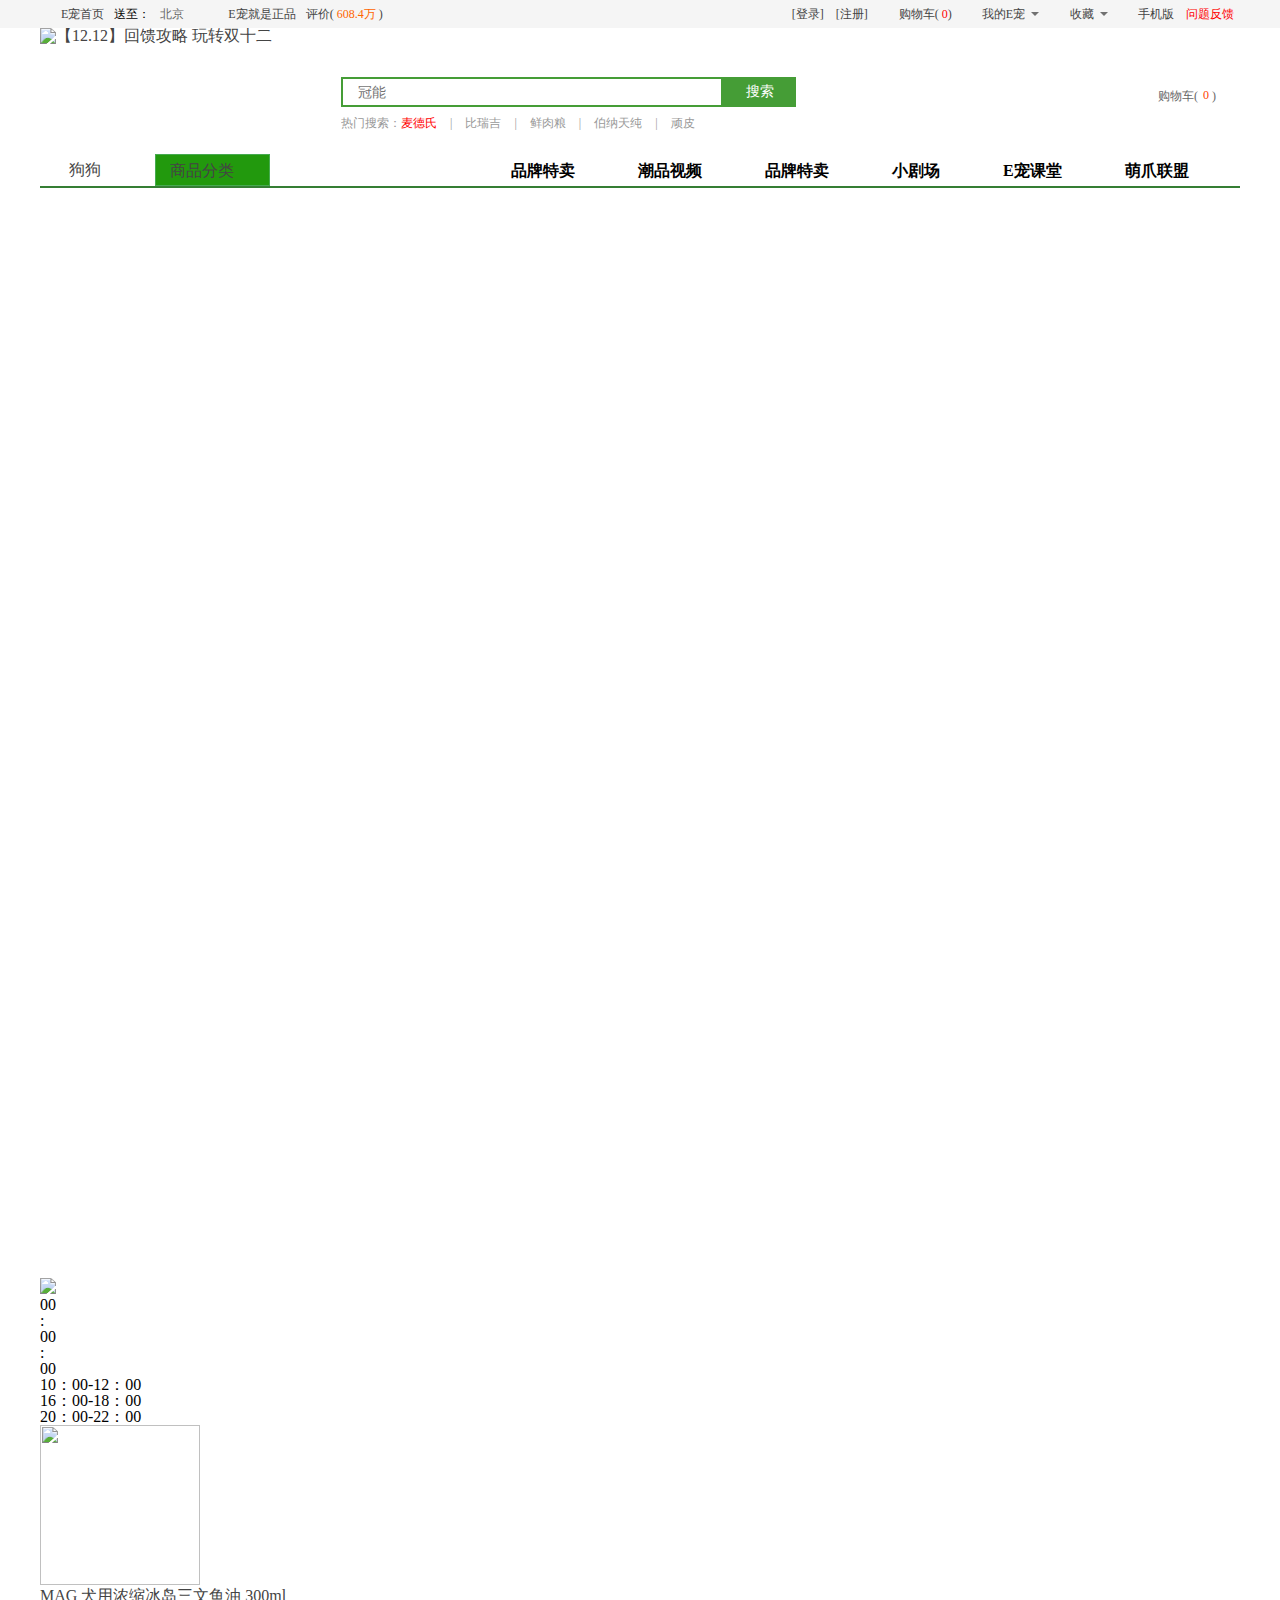
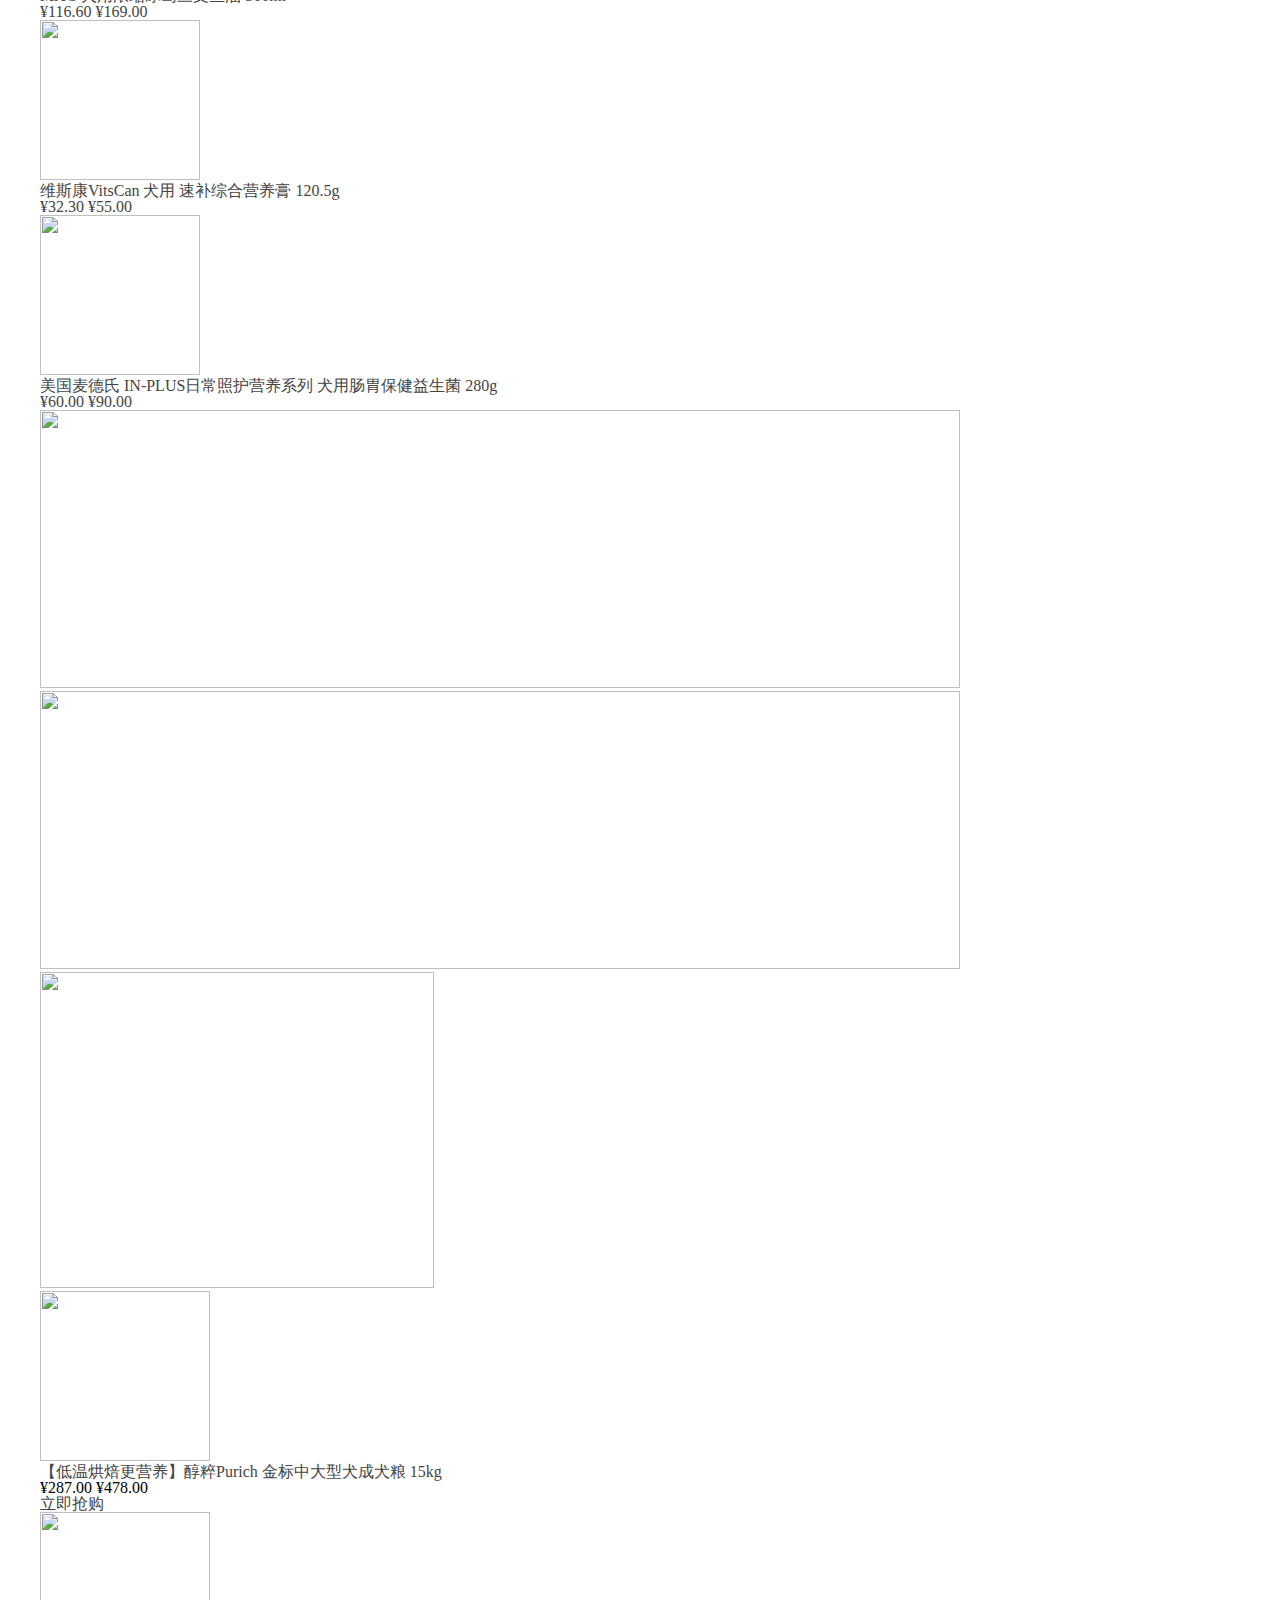
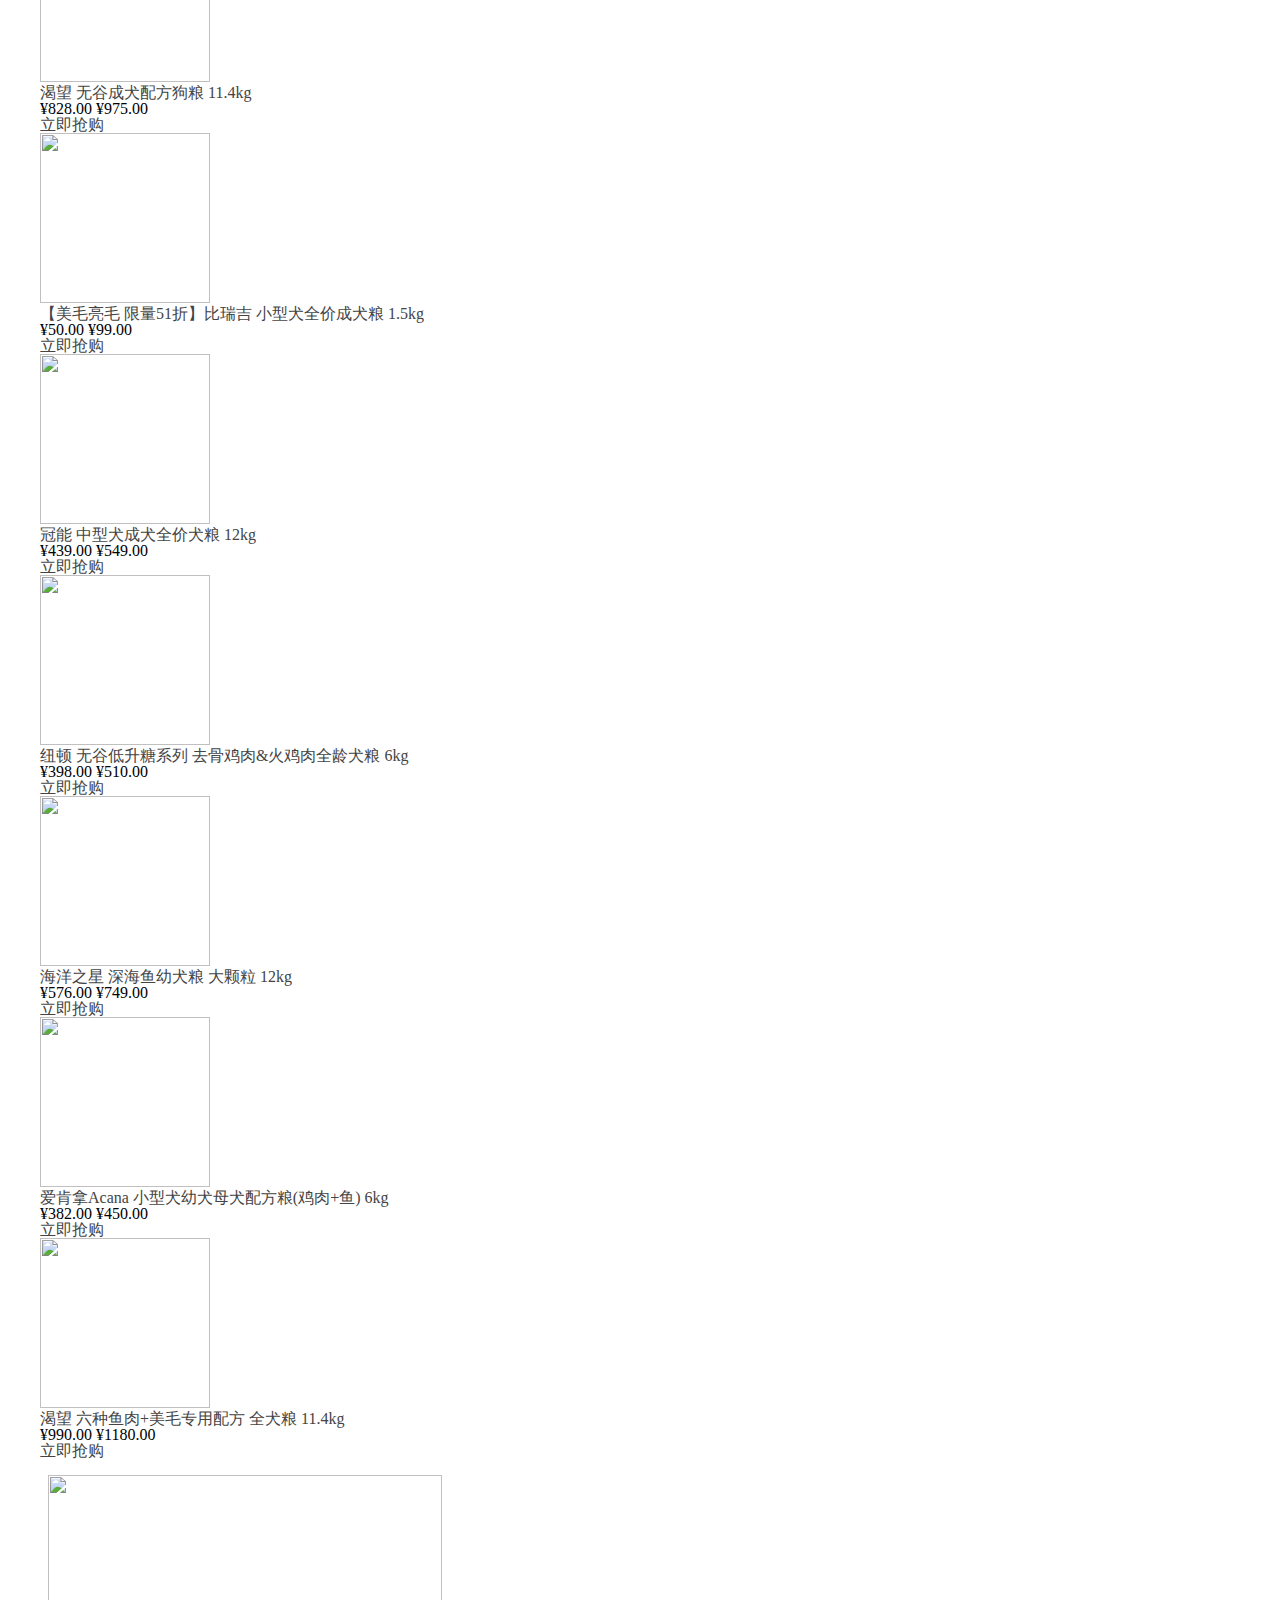
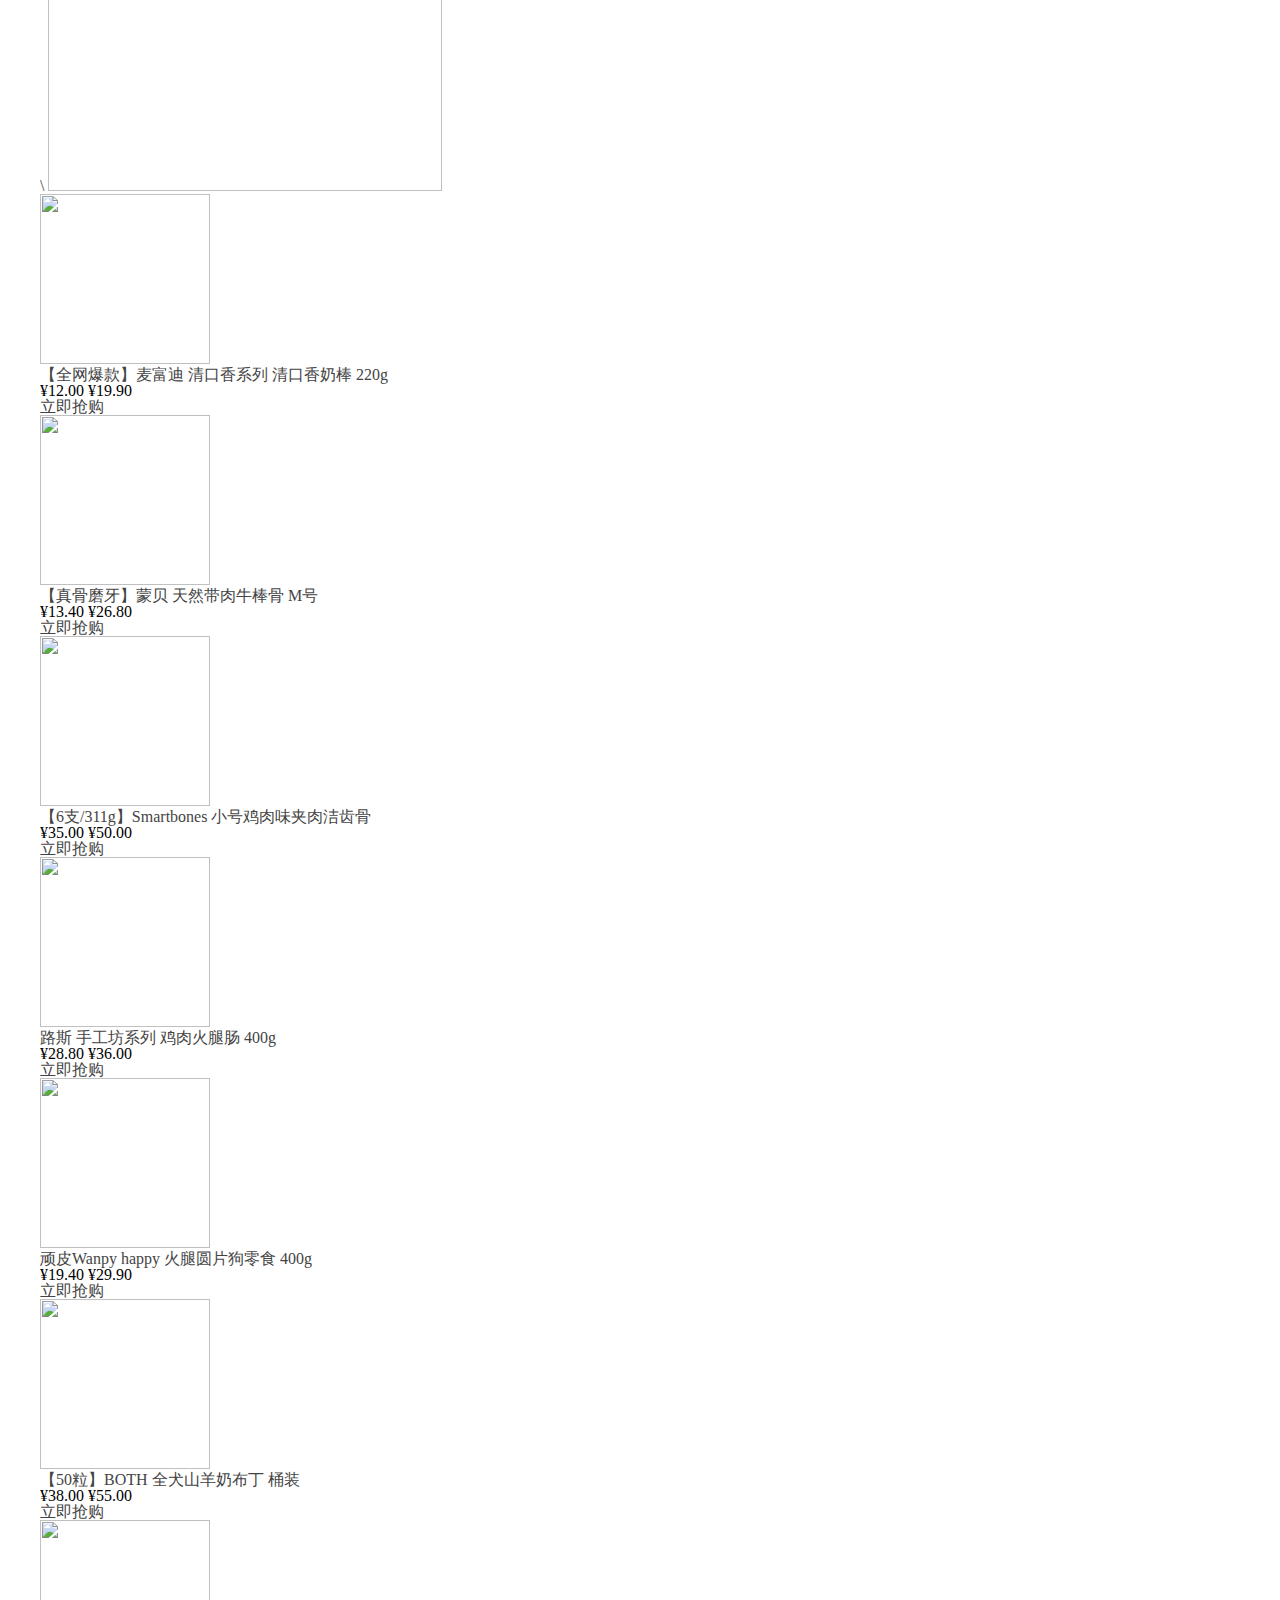
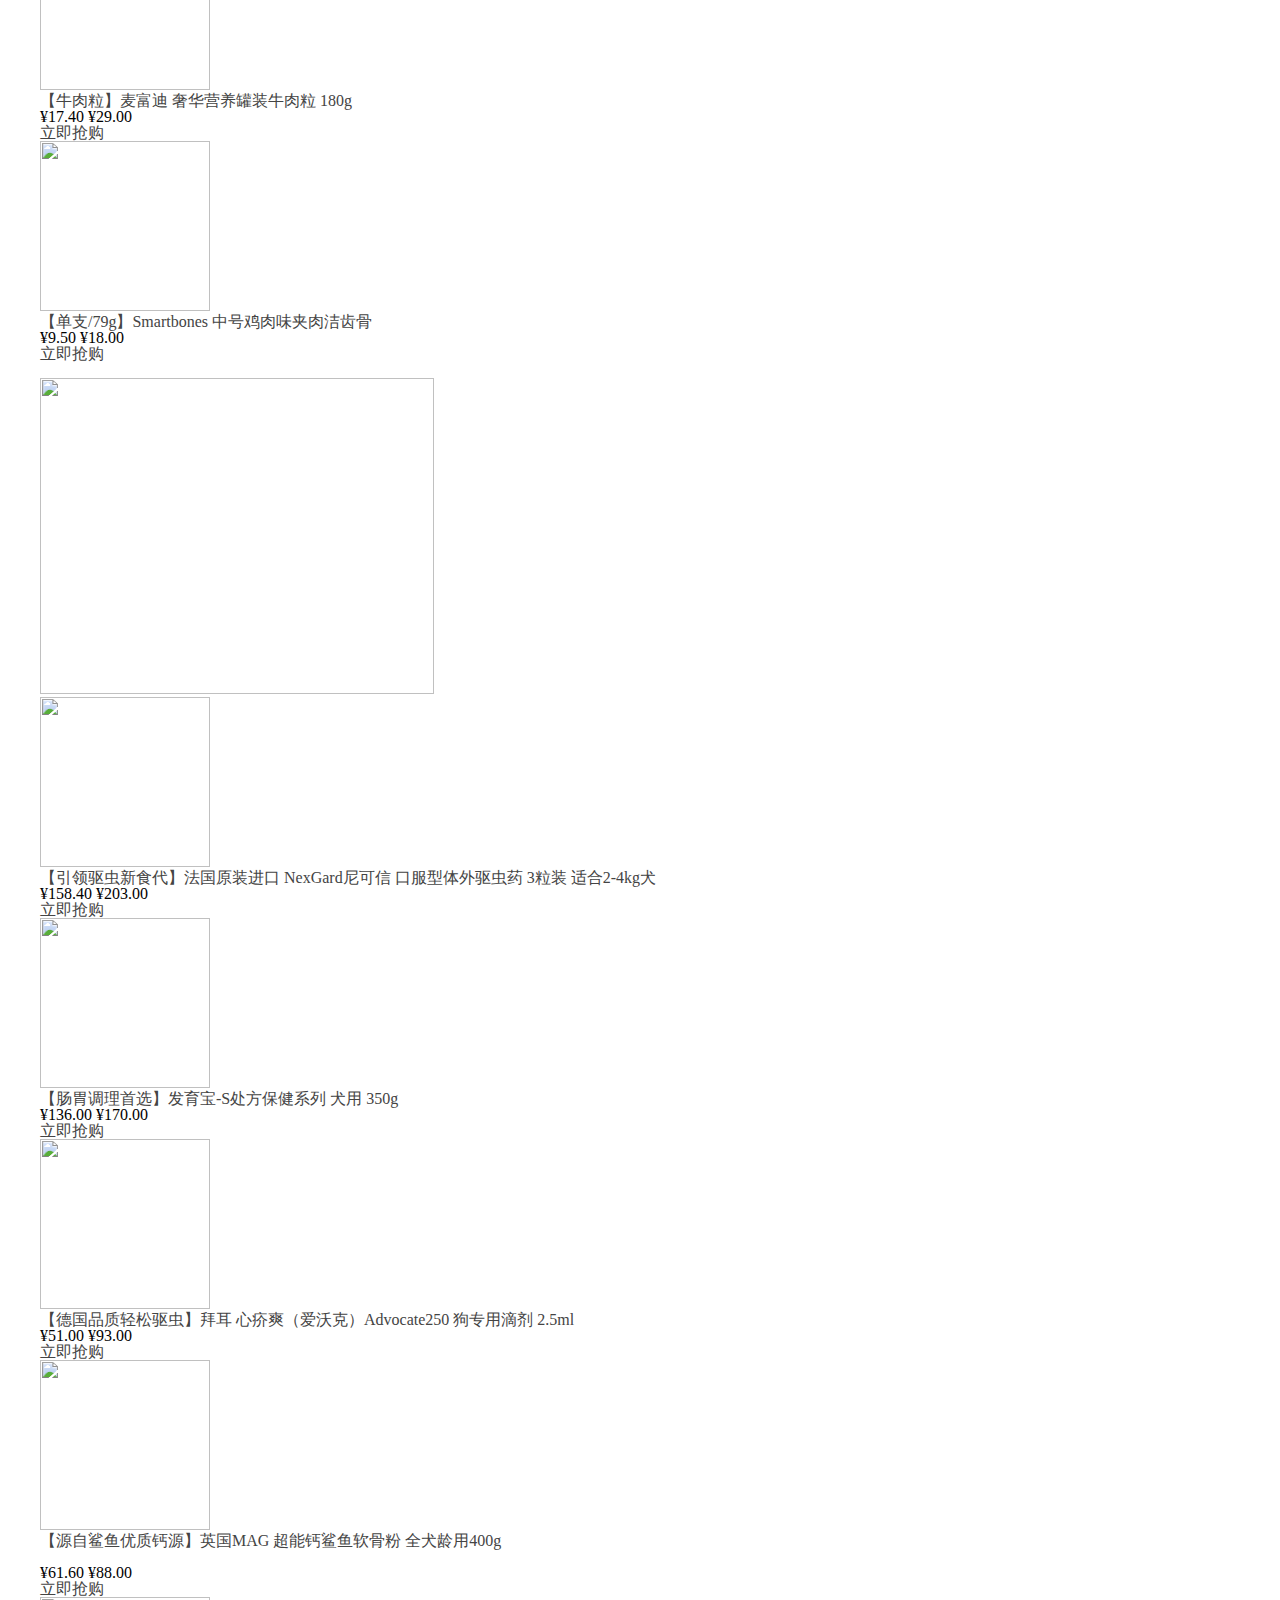
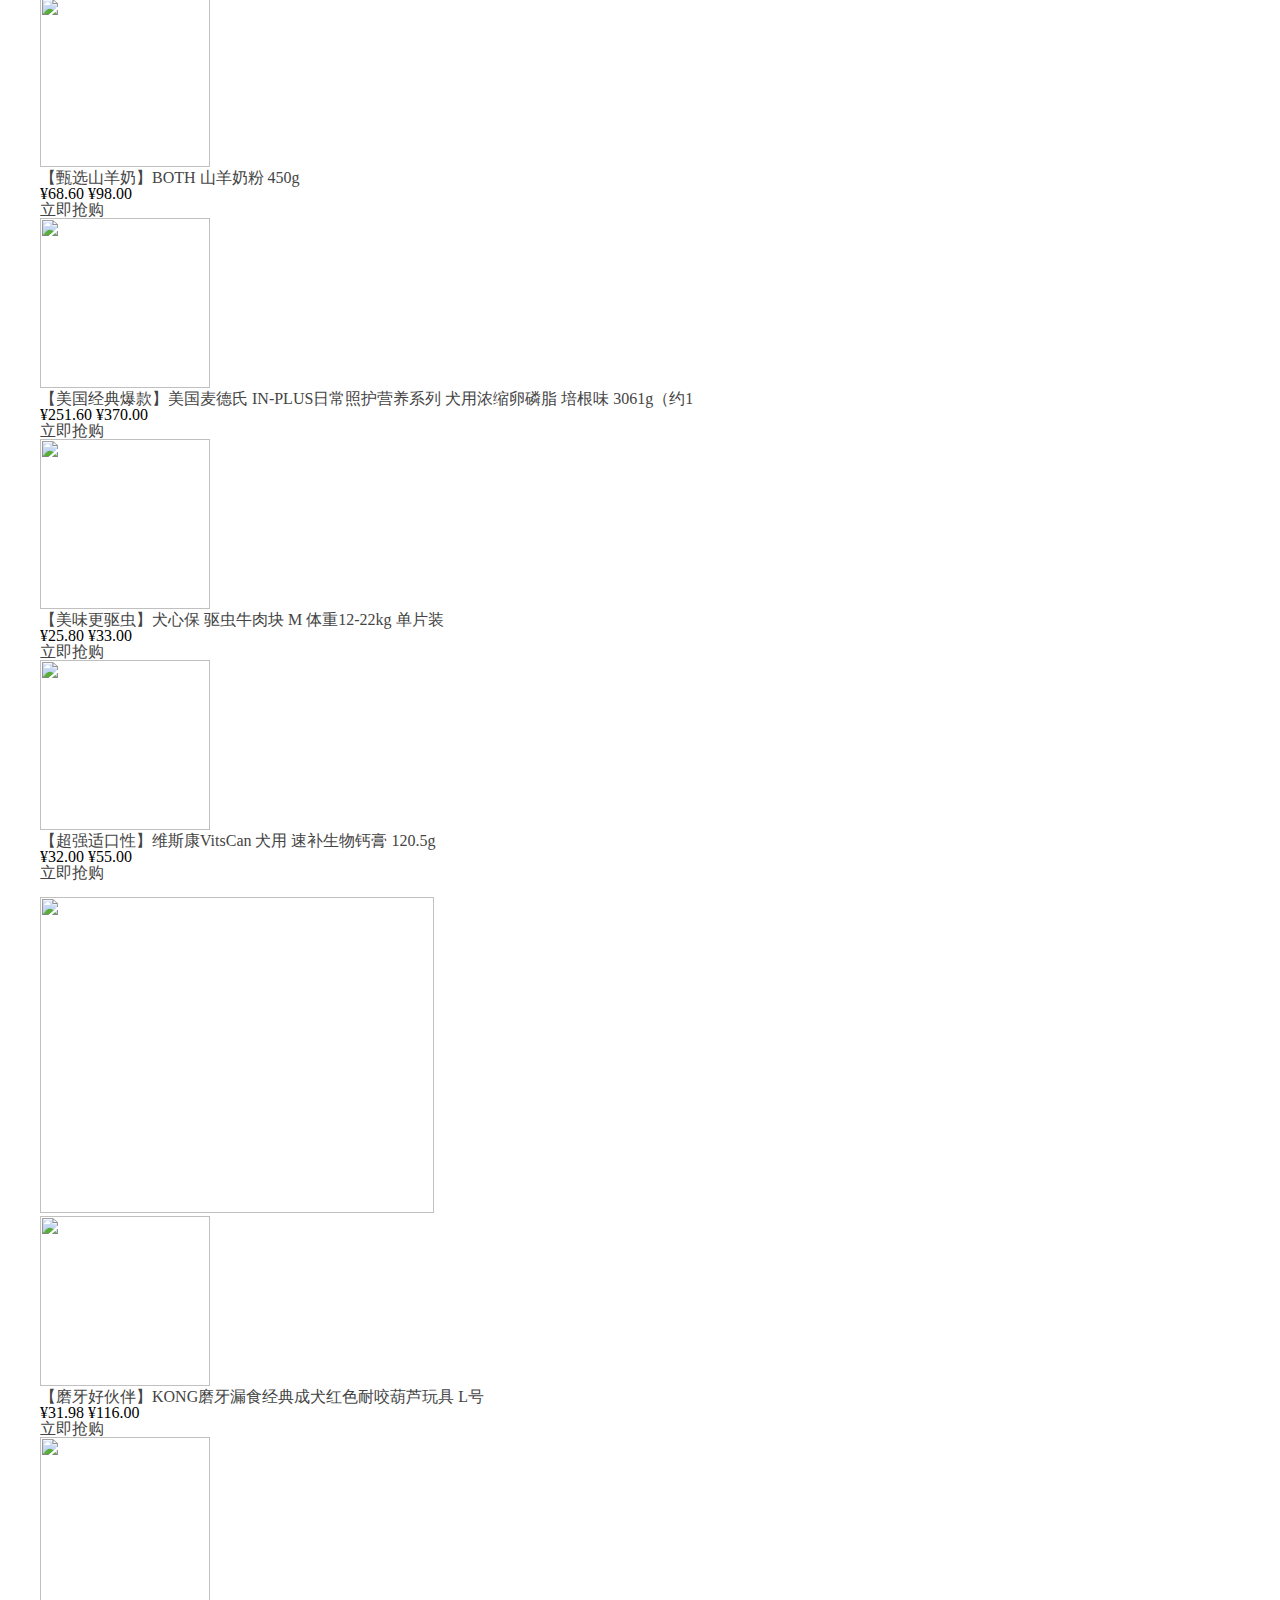
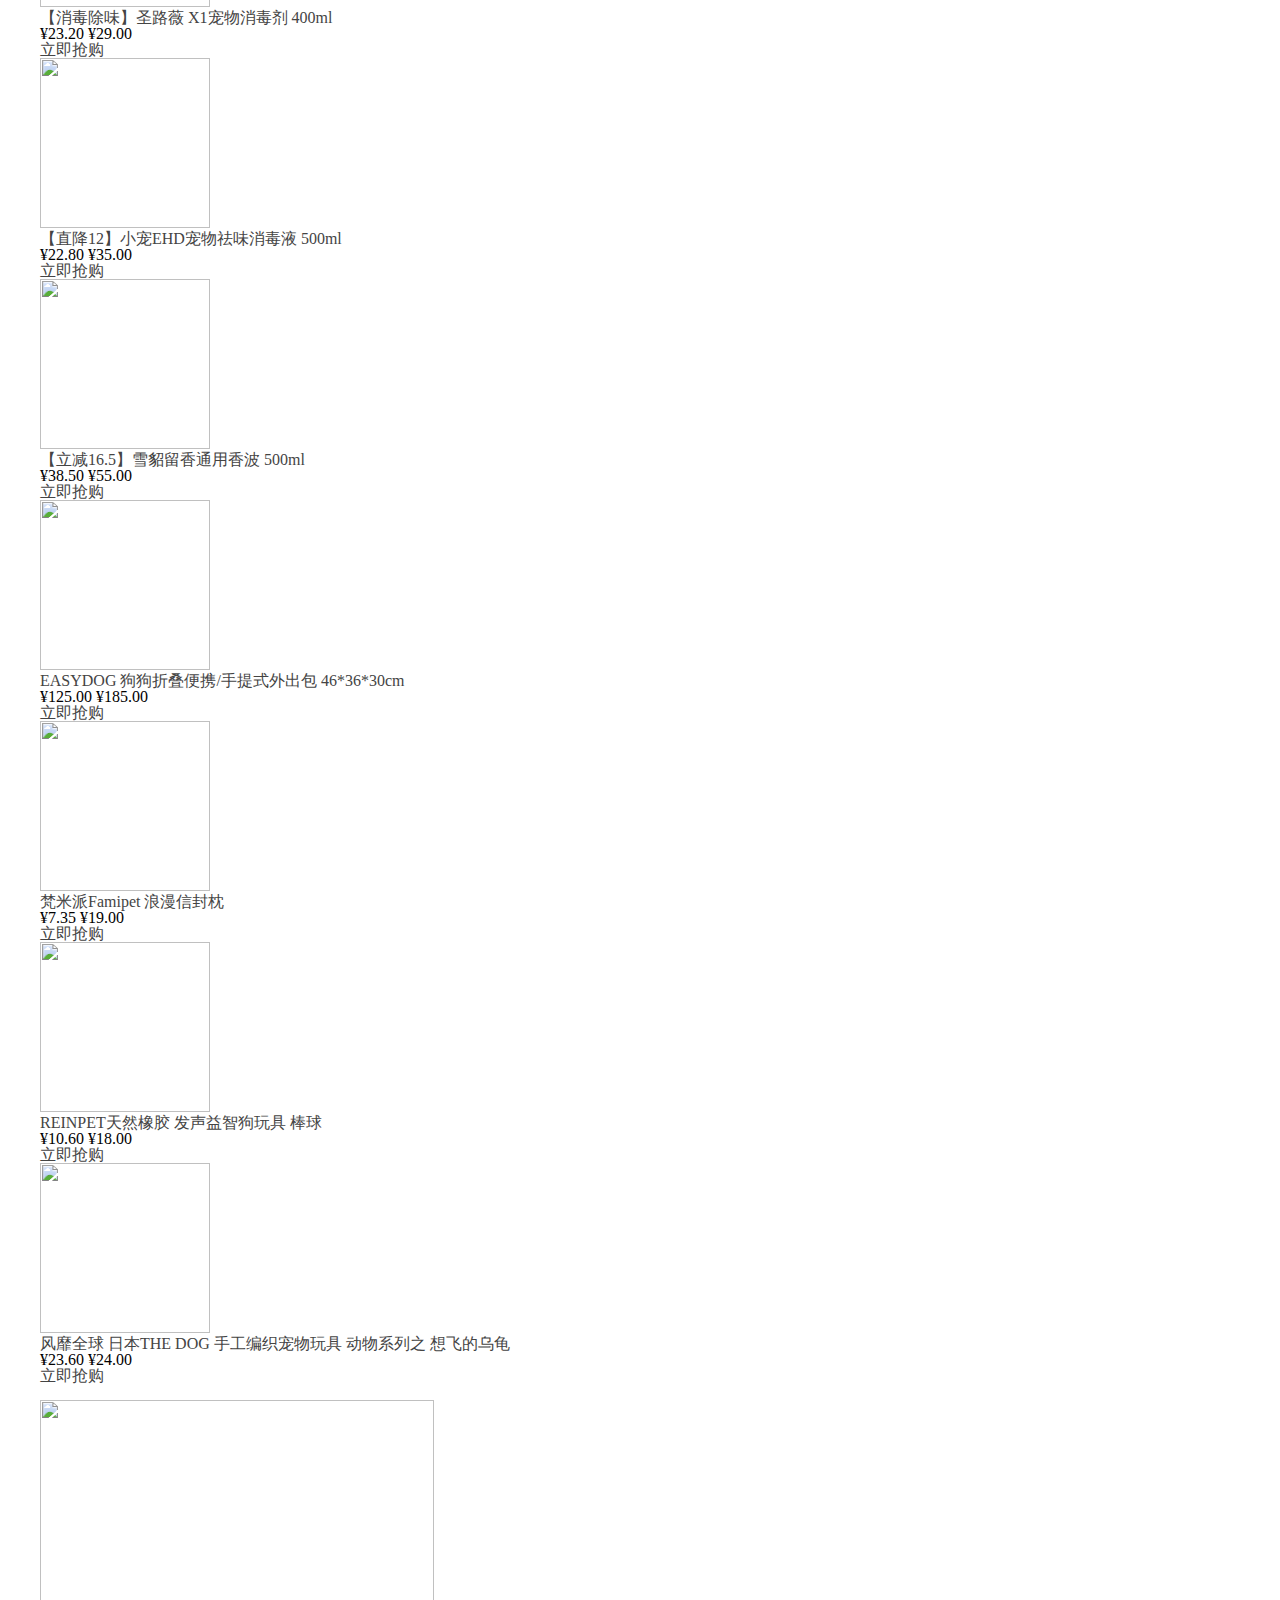
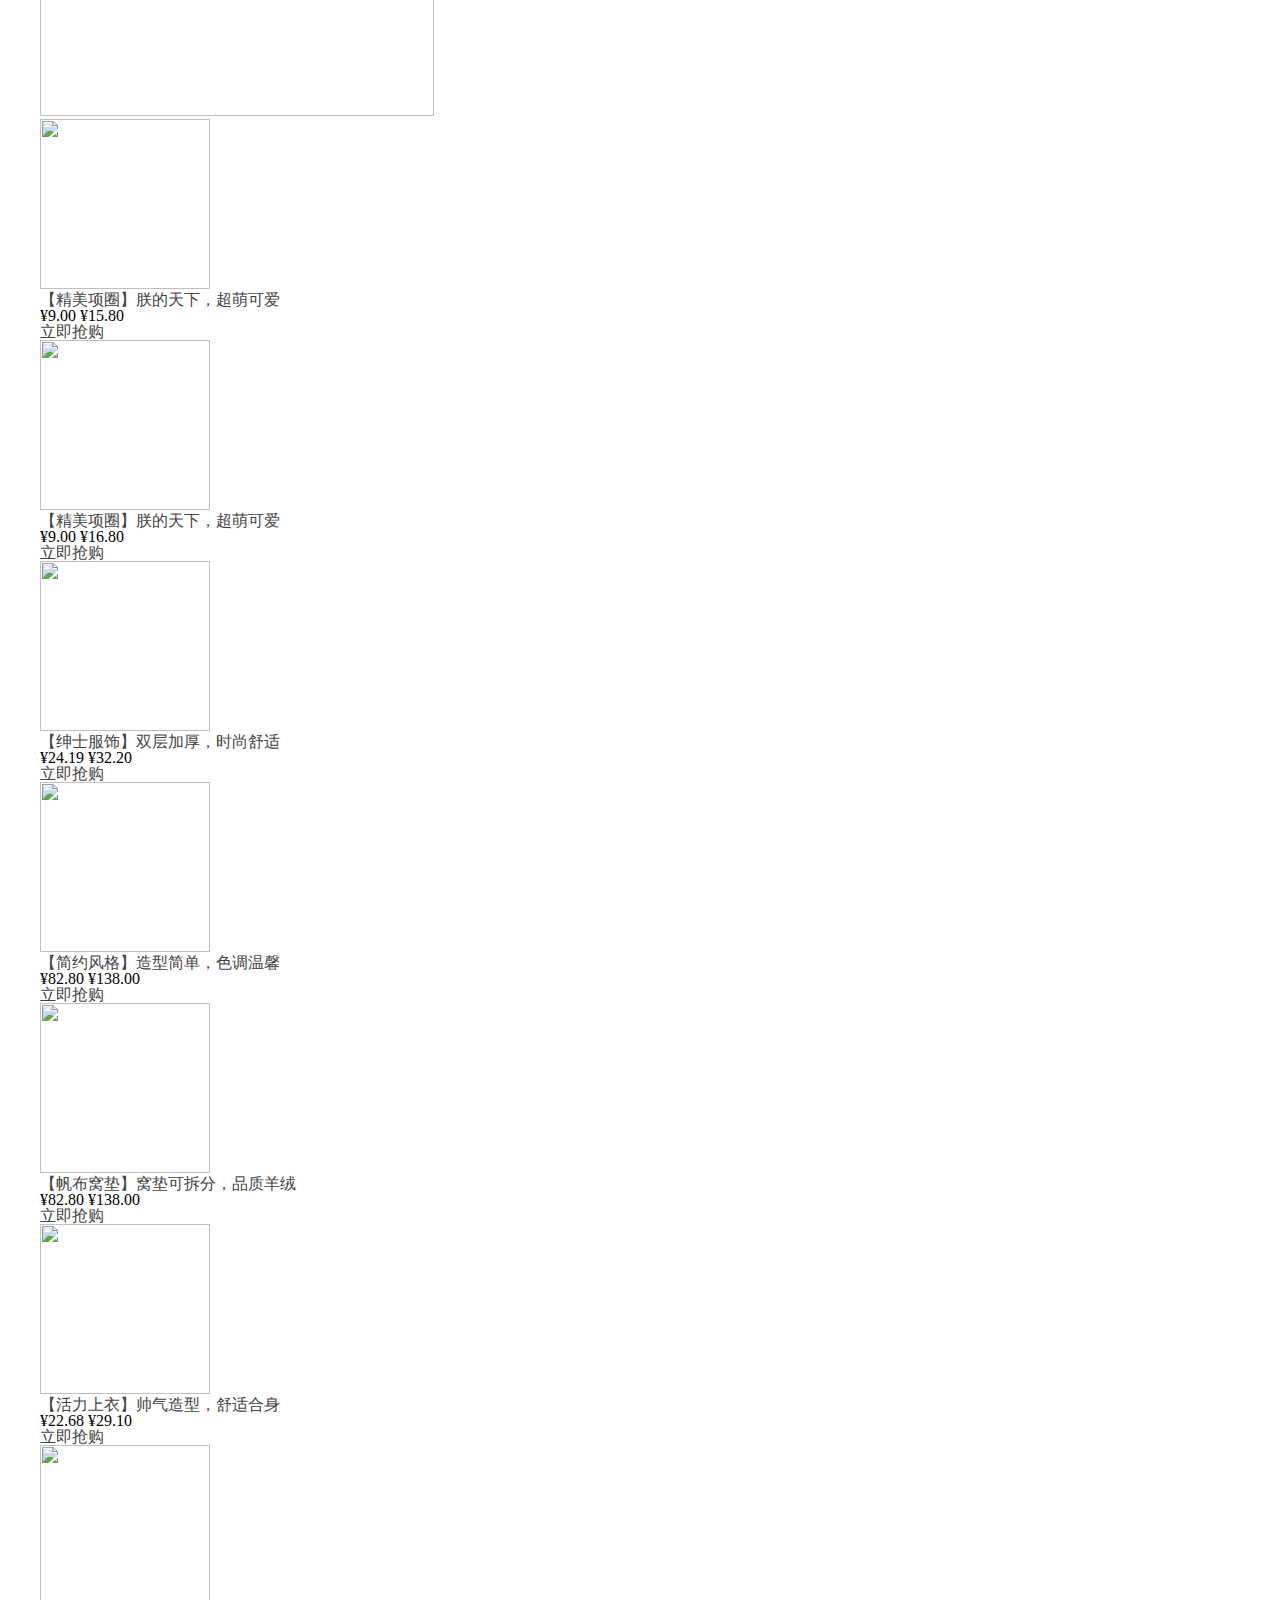
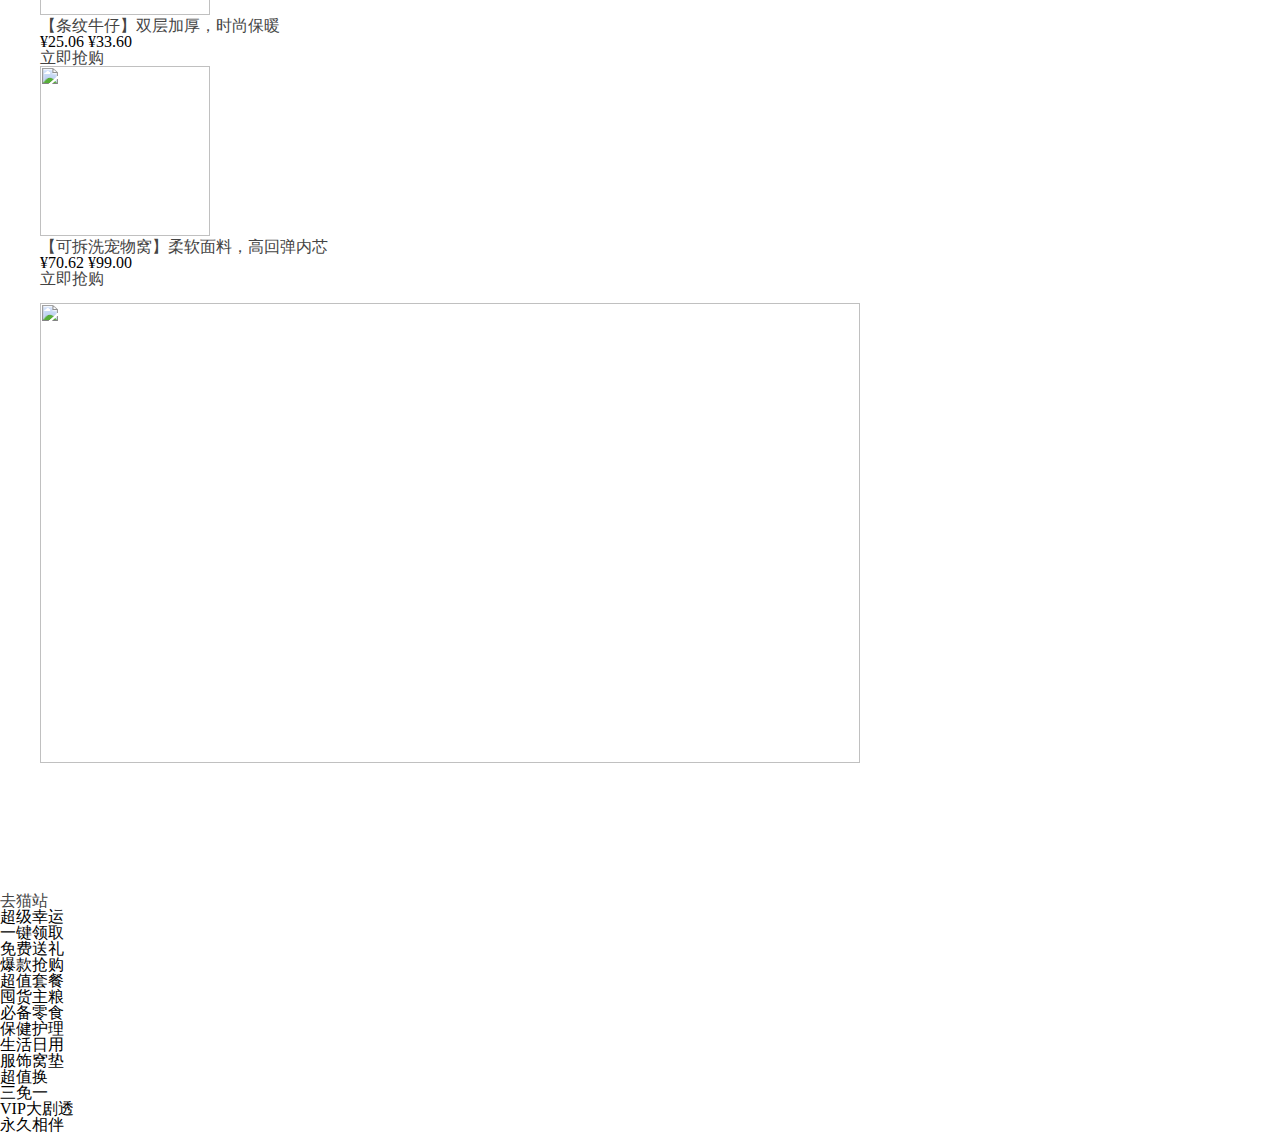
==== activeity.html @ 1c446774 "活动页为完成" ====
<!DOCTYPE html>
<html lang="en">
<head>
    <meta charset="UTF-8">
    <meta name="viewport" content="width=device-width, initial-scale=1.0">
    <meta http-equiv="X-UA-Compatible" content="ie=edge">
    <title>活动页</title>
    <link rel="stylesheet" href="stylesheets/activeity.css">
    <link rel="stylesheet" href="stylesheets/reset.css">
</head>
<body>
        <header>
                <div class="h_box">
                    <div class="h_box_left clearfix">
                        <p><a class="h_icon1" href="#">E宠首页</a></p>
                        <p class="plase_send">送至：</p>
                        <div class="place">
                            <div class="place_show">
                            <div class="myplace">北京</div>
                            <b class="h_icon2"></b>
                          <div class="placebox"> 
                              <div class="placebox_list">
                                <ul class="place_title">
                                <li class="p_title1 active">北京</li>
                                <li class="p_title2">东城区</li>
                                </ul>
                                <div class="palce_content">
                                <ul class="palce_contentbox">
                                 <li class="placesites">
                                        <span>华北：</span>
                                        <a class="placesite1" href="javascript:;">北京</a>
                                        <a class="placesite" href="javascript:;">天津</a>
                                        <a class="placesite" href="javascript:;">河北</a>
                                        <a class="placesite" href="javascript:;">山西</a>
                                        <a class="placesite" href="javascript:;">内蒙古</a>
                                    </li>
                                     <li class="placesites">
                                            <span>华东：</span>
                                            <a class="placesite" href="javascript:;">上海</a>
                                            <a class="placesite" href="javascript:;">江苏</a>
                                            <a class="placesite" href="javascript:;">浙江</a>
                                            <a class="placesite" href="javascript:;">安徽</a>
                                            <a class="placesite" href="javascript:;">福建</a>
                                            <a class="placesite" href="javascript:;">山东</a>
                                        </li>
                                    <li class="placesites">
                                            <span>华南：</span>
                                            <a class="placesite" href="javascript:;">广东</a>
                                            <a class="placesite" href="javascript:;">广西</a>
                                            <a class="placesite" href="javascript:;">海南</a>
                                        </li>
                                    <li class="placesites">
                                            <span>华中：</span>
                                            <a class="placesite" href="javascript:;">江西</a>
                                            <a class="placesite" href="javascript:;">河南</a>
                                            <a class="placesite" href="javascript:;">湖北</a>
                                            <a class="placesite" href="javascript:;">湖南</a>
                                        </li>
                                    <li class="placesites">
                                            <span>西南：</span>
                                            <a class="placesite" href="javascript:;">重庆</a>
                                            <a class="placesite" href="javascript:;">四川</a>
                                            <a class="placesite" href="javascript:;">贵州</a>
                                            <a class="placesite" href="javascript:;">云南</a>
                                            <a class="placesite" href="javascript:;">西藏</a>
                                    </li>
                                    <li class="placesites">
                                            <span>西北：</span>
                                            <a class="placesite" href="javascript:;">陕西</a>
                                            <a class="placesite" href="javascript:;">甘肃</a>
                                            <a class="placesite" href="javascript:;">青海</a>
                                            <a class="placesite" href="javascript:;">宁夏</a>
                                            <a class="placesite" href="javascript:;">新疆</a>
                                    </li>
                                    <li class="placesites">
                                        <span>东北：</span>
                                        <a class="placesite" href="javascript:;">辽宁</a>
                                        <a class="placesite" href="javascript:;">吉林</a>
                                        <a class="placesite" href="javascript:;">黑龙江</a>  
                                    </li>
                                    <li class="placesites">
                                            <span>其他：</span>
                                            <a class="placesite" href="javascript:;">香港</a>
                                            <a class="placesite" href="javascript:;">澳门</a>
                                            <a class="placesite" href="javascript:;">台湾</a>
                                            <a class="placesite" href="javascript:;">钓鱼岛</a>
                                            <a class="placesite" href="javascript:;">南沙群岛</a>
                                    </li>
                                    </ul>
                                    <div class="palce_contentbox hide">
                                        <a class="placesite" href="javascript:;">东城区</a>
                                        <a class="placesite" href="javascript:;">西城区</a>
                                        <a class="placesite" href="javascript:;">崇文区</a>
                                        <a class="placesite" href="javascript:;">宣武区</a>
                                        <a class="placesite" href="javascript:;">朝阳区</a>
                                        <a class="placesite" href="javascript:;">丰台区</a>
                                        <a class="placesite" href="javascript:;">石景山区</a>
                                        <a class="placesite" href="javascript:;">海淀区</a>
                                        <a class="placesite" href="javascript:;">门头沟区</a>
                                        <a class="placesite" href="javascript:;">房山区</a>
                                        <a class="placesite" href="javascript:;">通州区</a>
                                        <a class="placesite" href="javascript:;">顺义区</a>
                                        <a class="placesite" href="javascript:;">昌平区</a>
                                        <a class="placesite" href="javascript:;">大兴区</a>
                                        <a class="placesite" href="javascript:;">怀柔区</a>
                                        <a class="placesite" href="javascript:;">平谷区</a>
                                        <a class="placesite" href="javascript:;">密云县</a>
                                        <a class="placesite" href="javascript:;">延庆县</a>
                                        <a class="placesite" href="javascript:;">燕郊开发区</a>
                                    </div>
                             </div>
                             </div>
                            </div> 
                            </div> 
                        </div>
                        <p><a href="javascript:;" class="epetbrand">E宠就是正品</a></p>
                        <p><a href="javascript:;" class="evaluate">评价( 
                            <span class="evaluate_num">608.4万</span>
                        )</a></p>
                    </div>
                    <div class="h_box_right clearfix">
                        <ul>
                            <li><a class="login" href="javascript:;">[登录]</a></li>
                            <li><a class="register" href="javascript:;">[注册]</a></li>
                            <li><i class="car_icon"></i><a class="shopingcar" href="javascript:;">购物车(
                                <em class="number">0</em>)
                            </a>
                            </li>
                            <li class="petknow">
                                <i></i>
                                <div class="mypet">
                                    <span><a class="myepet" href="javascript:;">我的E宠</a></span>
                                    <b></b>
                            </div>
                            <div class="mypetbox">
                                <a class="mypet_tit1" href="javascript:;">我的订单</a>
                                <a class="mypet_tit2" href="javascript:;">退换货记录</a>
                                <a class="mypet_tit3" href="javascript:;">我的优惠券</a>
                                <a class="mypet_tit4" href="javascript:;">我的余额</a>
                                <a class="mypet_tit5" href="javascript:;">VIP俱乐部</a>
                            </div>
                        </li>
                            <li class="collcetion">
                                <p class="collect">
                                <i></i>
                                <span>收藏</span>
                                <b></b>
                            </p> 
                            <div class="collectbox">
                                <a class="collect_tit" href="javascript:;">我的收藏</a>
                            </div>
                        </li>
                        <li class="mobileApp">
                            <i></i>
                            <a class="mobile" href="javascript:;">手机版</a>
                            <img src="http://static.epetbar.com/static_web/pc/src/images/background/code.png" alt="">
                        </li>
                        <li><a class="question" href="javascript:;">问题反馈</a></li>
                        </ul>
                    </div>
                </div>
        </header>
        <div class="head_box">
            <div id="top_pic" class="head_pic">
                <a href="#">
                    <img src="https://img2.epetbar.com/nowater/2018-11/30/19/a254c11f69265a03c8edbfaa91ab76bd.gif" alt="【12.12】回馈攻略 玩转双十二">
                </a>
            </div>
            <div class="top_search">
                <div class="logo">
                    <a class="dog_logo" href="#"></a>
                </div>
                <form method="GET" class="search">
                    <div class="search_form">
                        <input class="searchworld" type="text" placeholder="冠能">
                        <button class="searchbtn" type="submit">搜索</button>
                    </div>
                    <div class="keywords">
                        <label>热门搜索：</label>
                        <a class="cred" href="#">麦德氏</a>
                        <span>|</span>
                        <a href="#">比瑞吉</a>
                        <span>|</span>
                        <a href="#">鲜肉粮</a>
                        <span>|</span>
                        <a href="#">伯纳天纯</a>
                        <span>|</span>
                        <a href="#">顽皮</a>
                    </div>
                </form>
                <div class="go_buy">
                    <a class="buy_car" href="#">
                        购物车( <em class="buy_num">0</em> 
                        )
                    </a>
                </div>
            </div>
            <div class="top_nav">
                <div class="dognav_list">
                <div class="nav_left">
                    <div class="nav_left_title">
                        <span class="left_title1">
                            <a class="petselect" href="#">狗狗
                                <b class="cate1"></b>
                            </a>
                        </span>
                        <span class="left_title2 changecolor">
                            <a class="petselect2" href="#">商品分类
                                <b class="cate2"></b>
                            </a>
                        </span>
                    </div>
                </div>
                <div class="dog_nav">
                    <div class="pet-cate hide">
                        <dl class="pet_dog">
                        <dd class="p-ph dognow hov">
                        <a href="#"><span></span></a>
                        <span>
                        <p class="c999"><b class="cstress">20967</b>种精选宝贝</p>
                        <a href="#" class="p-link">正在狗狗站溜达...</a>
                        </span>
                        <div class="dogcloth">
                        <a href="#" target="_blank">
                            <img src="http://static.epetbar.com/static_web/pc/src/images/background/dogpack.jpg"></a>
                        </div>
                        </dd>
                        <dd class="p-mm">
                        <a href="#"><span></span></a>
                        <span>
                        <p><b class="cstress">10974</b>种精选宝贝</p>
                        <a href="#"  class="p-link">切换到猫猫站</a>
                        </span>
                        <div class="cat-shatype">
                        <a href="#" target="_blank"><img src="http://static.epetbar.com/static_web/pc/src/images/background/catpack.jpg"></a>
                        </div>
                        </dd>
                        <dd class="p-fish">
                        <a href="#"><span></span></a>
                        <span>
                        <p><b class="cstress">1259</b>种精选宝贝</p>
                        <a href="#" class="p-link">切换到水族站</a>
                        </span>
                        <div class="fish-fishtanktype">
                        <a href="#" >
                            <img src="http://static.epetbar.com/static_web/pc/src/images/background/fishpack.jpg"></a>
                        </div>
                        </dd>
                        </dl>
                        </div>
                    <div class="doglist">
                        <ul>
                            <li>
                            <h3>
                            <a href="#" lang="55">服饰<i>3472</i></a> 
                            <a href="#" lang="4377">窝垫<i>989</i></a> 
                            </h3>
                            </li>
                            <li>
                            <h3>
                            <a href="#" lang="5">主粮<i>1440</i></a> 
                            <a href="#" lang="6">零食<i>2610</i></a> 
                            </h3>
                            </li>
                            <li>
                            <h3>
                            <a href="#" lang="53">玩具<i>2087</i></a> 
                            <a href="#" lang="4315">清洁<i>476</i></a> 
                            </h3>
                            </li>
                            <li >
                            <h3>
                            <a href="#" lang="48">保健<i>589</i></a> 
                            <a href="#" lang="49">护理<i>631</i></a> 
                            </h3>
                            </li>
                            <li >
                            <h3>
                            <a href="#" lang="54">生活<i>3256</i></a> 
                            <a href="#" lang="2652">牵引<i>3563</i></a> 
                            </h3>
                            </li>
                            <li>
                            <h3>
                            <a href="#" lang="2651">美容<i>893</i></a> 
                            <a href="#" lang="4334">洗澡<i>935</i></a> 
                            </h3>
                            </li>
                        </ul>
                        <p class="pet-active pointer">
                            <img src="http://static.epetbar.com/www/images/epet/active.png">正在进行的品牌特卖<a>24</a>
                        </p>
                    </div>
                </div>
            </div>
                <ul class="nav_right">
                    <li><a class="right_nav" href="#">
                        <img class="logoimg" src="http://static.epetbar.com/static_www/www/images/epethk-logo.png" alt="">
                    </a></li>
                    <li>
                        <a class="right_nav" href="#">
                            <b></b>
                            品牌特卖
                        </a>
                    </li>
                    <li>
                        <a class="right_nav" href="#">
                            <b></b>
                            潮品视频
                        </a>
                    </li>
                    <li>
                        <a class="right_nav" href="#">
                            <b></b>
                            品牌特卖
                        </a>
                    </li>
                    <li>
                        <a class="right_nav" href="#">
                            <b></b>
                            小剧场
                        </a>
                    </li>
                    <li>
                        <a class="right_nav" href="#">
                            <b></b>
                            E宠课堂
                        </a>
                    </li>
                    <li>
                        <a class="right_nav" href="#">
                            <b></b>
                            萌爪联盟
                        </a>
                    </li>
                    <li>
                        <a class="right_nav" href="#">
                            <b></b>
                            清仓特价
                        </a>
                    </li>
                </ul>
            </div>
        </div>
        <div class="main main-act">
                <div class="bg1">
                    <div class="w1200 ct rela h100">
                        <a href="#" class="abs rule-pos"></a>
                    </div>
                </div>
                <div class="bg2"></div>
                <div class="bg3">
                    <div class="w1200 h100 ct rela">
                        <div class="notice abs">
                            <ul class="list" style="margin-top: -113.891px;">
                            <li class="cfff ft28 ct"><span class="cyellow">5000000</span>红包派发中</li><li class="cfff ft28 ct"><span class="cyellow">10000</span>福袋免费赠</li><li class="cfff ft28 ct">千件商品 <span class="cyellow">1元</span>起抢</li></ul>
                        </div>
                    </div>
                </div>
                <div class="bg4">
                    <div class="w1200 h100 ct rela">
                        <a href="#" class="abs btn-pos" target="_blank"></a>
                    </div>
                </div>
                <div class="bg5">
                    <div class="w1200 h100 ct rela">
                        <a href="javascript:;" class="abs btn-pos"></a>
                    </div>
                </div>
                <div class="bg6">
                    <div class="w1200 h100 ct rela">
                        <a href="#" target="_blank" class="abs btn-pos">
                            <img src="//static.epetbar.com/static_sale/pc/1812/regular/images/light.png" alt="" class="db animated infinite slideInLeft">
                        </a>
                    </div>
                </div>
                <div class="repeat-bg">
                    <div class="w1200 ct">
                        <div class="hotgoods ml100 rela" id="fashSaleList">
                    <div class="abs timer clearfix">
                        <input id="pointsTime" type="hidden" value="563">
                                    <!--距离结束-->
                        <div class="fl">
                            <img class="db " src="//static.epetbar.com/static_sale/pc/1812/regular/images/time_w1.png">
                        </div>
                           <div class="fl cfff">
                            <p id="hh" class="dib time-bg ft24"><em>0</em><em>0</em></p>
                            <span>:</span>
                            <p id="mm" class="dib time-bg ft24"><em>0</em><em>0</em></p>
                            <span>:</span>
                            <p id="ss" class="dib time-bg ft24"><em>0</em><em>0</em></p>
                        </div>
                    </div>
                    <ul class="abs cfff schedule">
                        <li class="ft24 mt20">10：00-12：00</li>
                        <li class="ft24 mt20">16：00-18：00</li>
                        <li class="ft24 mt20">20：00-22：00</li>
                    </ul>
                    <div class="goods-tab abs">
                        <div class="clearfix tab tab-in flex">
                            <a href="javascript:;" class="it1"></a>
                            <a href="javascript:;" class="it1"></a>
                        </div>
                        <a href="#" class="clearfix w100 db" target="_blank" id="flashGoods">
                        <div class="fl pad20 rela">
                                <img src="https://img1.epetbar.com/2017-02/20/10/1bd1062d750a95c0bdb2babc62715ce2.jpg@!200w-c" class="db" width="160px" height="160px" alt="">
                                <p class="textover ft20 c333">MAG 犬用浓缩冰岛三文鱼油 300ml </p>
                                <div>
                                    <span class="cf0 ft20">¥116.60</span>
                                    <span class="ft14 c666 line-through pl5">¥169.00</span>
                                </div>
                            </div>
                                                                                            <div class="fl pad20 rela">
                                <img src="https://img1.epetbar.com/2018-02/06/10/e0ac7c930a7d95c69df7d6a5fb1aaf53.jpg@!200w-c" class="db" width="160px" height="160px" alt="">
                                <p class="textover ft20 c333">维斯康VitsCan 犬用 速补综合营养膏 120.5g</p>
                                <div>
                                    <span class="cf0 ft20">¥32.30</span>
                                    <span class="ft14 c666 line-through pl5">¥55.00</span>
                                </div>
                            </div>
                                <div class="fl pad20 rela">
                                <img src="https://img1.epetbar.com/2015-05/29/ddf1d6e85c5c66cc521cf2d302b78a1e.jpg@!200w-c" class="db" width="160px" height="160px" alt="">
                                <p class="textover ft20 c333">美国麦德氏 IN-PLUS日常照护营养系列 犬用肠胃保健益生菌 280g</p>
                                <div>
                                    <span class="cf0 ft20">¥60.00</span>
                                    <span class="ft14 c666 line-through pl5">¥90.00</span>
                                </div>
                            </div>                                                                                                                                                                                                                                               </a>
                    </div>
                </div>
                        <div class="special-menu ml20 mt20 rela">
                            <div class="floor1 flame abs">
                                <img src="//img2.epetbar.com/nowater/2018-12/06/17/7742b216977c407575d68067358fea04.jpg@!water" width="920px" height="278px" alt="">
                                <div class="flex abs pro-box">
                                   <div class="it1 rela">
                                        <a href="#" class="abs goods" target="_blank"></a>
                                        <a href="javascript:;" class="abs cart" onclick="addCart(260030,'','',1);"></a>
                                    </div>
                                         <div class="it1 rela">
                                        <a href="#" class="abs goods" target="_blank"></a>
                                        <a href="javascript:;" class="abs cart" onclick="addCart(260039,'','',1);"></a>
                                    </div>
                                     <div class="it1 rela">
                                        <a href="#" class="abs goods" target="_blank"></a>
                                        <a href="javascript:;" class="abs cart" onclick="addCart(260041,'','',1);"></a>
                                    </div>
                                                                                                                                                                                                                                </div>
                            </div>
                            <div class="floor2 flame abs">
                                <img src="//img2.epetbar.com/nowater/2018-12/06/17/56072fd89162ad4aa6c6dee90591926d.jpg@!water" width="920px" height="278px" alt="">
                                <div class="flex abs pro-box">
                                 <div class="it1 rela">
                                    <a href="#" class="abs goods" target="_blank"></a>
                                    <a href="javascript:;" class="abs cart" onclick="addCart(260040,'','',1);"></a>
                                </div>
                                <div class="it1 rela">
                                    <a href="#" class="abs goods" target="_blank"></a>
                                    <a href="javascript:;" class="abs cart" onclick="addCart(260042,'','',1);"></a>
                                </div>
                                <div class="it1 rela">
                                    <a href="#" class="abs goods" target="_blank"></a>
                                    <a href="javascript:;" class="abs cart" onclick="addCart(260036,'','',1);"></a>
                                </div>
                             </div>
                            </div>
                        </div>
                        <div class="meeting-place ml100 mt40">
                            <div class="spe-top"></div>
            
                            <div id="goodslist">
                                    <div class="spe-bg goodslist0">
                        <div class="clearfix pad10">
                            <a href="#" class="db">
                                <img src="//img2.epetbar.com/nowater/2018-12/06/16/3273af34168d755f631f774b93d1d488.png@!water" class="fl db" width="394px" height="316px" alt=""></a>
                         <div class="spe-goods fl">
                                <div class="pad10 bgfff">
                                    <a href="#" class="db rela" target="_blank">
                                        <img src="//img1.epetbar.com/2018-04/08/10/4bfa4cd60122e4ceb7a3d0e6ac879f44.jpg@!200w-c" width="170px" height="170px" alt="">
                                        <p class="c333 el2">【低温烘焙更营养】醇粹Purich  金标中大型犬成犬粮 15kg</p>
                                                                </a>
                                    <div class="mt5">
                                        <span class="cf0 ft20">¥287.00</span>
                                        <span class="ft14 c666 line-through pl10">¥478.00</span>
                                    </div>
                                   <a href="javascript:;" class="db cfff ftc cart-bg ft24 mt5" onclick="regular.addCart(221202,22704,'discount')">立即抢购</a>
                                </div>
                            </div>
                               <div class="spe-goods fl">
                                <div class="pad10 bgfff">
                                    <a href="#" class="db rela" target="_blank">
                                        <img src="//img1.epetbar.com/2017-12/18/17/454feabb3b17458acaeaaf7a02e5bc4b.jpg@!200w-c" width="170px" height="170px" alt="">
                                        <p class="c333 el2"> 渴望 无谷成犬配方狗粮 11.4kg</p>
                                                                </a>
                                    <div class="mt5">
                                        <span class="cf0 ft20">¥828.00</span>
                                        <span class="ft14 c666 line-through pl10">¥975.00</span>
                                    </div>
                                  <a href="javascript:;" class="db cfff ftc cart-bg ft24 mt5">立即抢购</a>
                                    
                                </div>
                            </div>
                                 <div class="spe-goods fl">
                                <div class="pad10 bgfff">
                                    <a href="#" class="db rela">
                                        <img src="//img1.epetbar.com/2018-07/19/11/da954d97429dc0e0a66b6e5b3a95735f.jpg@!200w-c" width="170px" height="170px" alt="">
                                        <p class="c333 el2">【美毛亮毛 限量51折】比瑞吉 小型犬全价成犬粮 1.5kg</p>
                                                                </a>
                                    <div class="mt5">
                                        <span class="cf0 ft20">¥50.00</span>
                                        <span class="ft14 c666 line-through pl10">¥99.00</span>
                                    </div>
                                     <a href="javascript:;" class="db cfff ftc cart-bg ft24 mt5">立即抢购</a>
                                    
                                </div>
                            </div>
                            <div class="spe-goods fl">
                                <div class="pad10 bgfff">
                                    <a href="#" class="db rela" target="_blank">
                                        <img src="//img1.epetbar.com/2016-11/28/18/57d896fa67e3f876990cae7e9635ab17.jpg@!200w-c" width="170px" height="170px" alt="">
                                        <p class="c333 el2">冠能 中型犬成犬全价犬粮  12kg</p>
                                                                </a>
                                    <div class="mt5">
                                        <span class="cf0 ft20">¥439.00</span>
                                        <span class="ft14 c666 line-through pl10">¥549.00</span>
                                    </div>
                                <a href="javascript:;" class="db cfff ftc cart-bg ft24 mt5" onclick="regular.addCart(100314,22704,'discount')">立即抢购</a>          
                                </div>
                            </div>
                         <div class="spe-goods fl">
                                <div class="pad10 bgfff">
                                    <a href="#" class="db rela" target="_blank">
                                        <img src="//img1.epetbar.com/2017-12/07/16/9da86a9eea993530763c4eb10befe2aa.png@!200w-c" width="170px" height="170px" alt="">
                                        <p class="c333 el2">纽顿 无谷低升糖系列 去骨鸡肉&amp;火鸡肉全龄犬粮 6kg</p>
                                                                </a>
                                    <div class="mt5">
                                        <span class="cf0 ft20">¥398.00</span>
                                        <span class="ft14 c666 line-through pl10">¥510.00</span>
                                    </div>
                                <a href="javascript:;" class="db cfff ftc cart-bg ft24 mt5">立即抢购</a>   
                                </div>
                            </div>
                             <div class="spe-goods fl">
                                <div class="pad10 bgfff">
                                    <a href="#" class="db rela" target="_blank">
                                        <img src="//img1.epetbar.com/2018-06/08/10/a77c62d759d62718f476071b7d06d876.jpg@!200w-c" width="170px" height="170px" alt="">
                                        <p class="c333 el2">海洋之星 深海鱼幼犬粮 大颗粒 12kg</p>
                                                                </a>
                                    <div class="mt5">
                                        <span class="cf0 ft20">¥576.00</span>
                                        <span class="ft14 c666 line-through pl10">¥749.00</span>
                                    </div>
                                    <a href="javascript:;" class="db cfff ftc cart-bg ft24 mt5">立即抢购</a>
                                    
                                </div>
                            </div>
                                <div class="spe-goods fl">
                                <div class="pad10 bgfff">
                                    <a href="#" class="db rela" target="_blank">
                                        <img src="//img1.epetbar.com/2018-06/26/13/c690ba230a821f60862bacaa9c5caa8e.jpg@!200w-c" width="170px" height="170px" alt="">
                                        <p class="c333 el2"> 爱肯拿Acana 小型犬幼犬母犬配方粮(鸡肉+鱼) 6kg</p>
                                                                </a>
                                    <div class="mt5">
                                        <span class="cf0 ft20">¥382.00</span>
                                        <span class="ft14 c666 line-through pl10">¥450.00</span>
                                    </div>
                                   <a href="javascript:;" class="db cfff ftc cart-bg ft24 mt5">立即抢购</a>
                                </div>
                            </div>
                              <div class="spe-goods fl">
                                <div class="pad10 bgfff">
                                    <a href="#" class="db rela" target="_blank">
                                        <img src="//img1.epetbar.com/2018-06/21/11/726296802ac2458580c56de8b87a3e66.jpg@!200w-c" width="170px" height="170px" alt="">
                                        <p class="c333 el2"> 渴望 六种鱼肉+美毛专用配方 全犬粮 11.4kg </p>
                                                                </a>
                                    <div class="mt5">
                                        <span class="cf0 ft20">¥990.00</span>
                                        <span class="ft14 c666 line-through pl10">¥1180.00</span>
                                    </div>
                                     <a href="javascript:;" class="db cfff ftc cart-bg ft24 mt5">立即抢购</a>
                                </div>
                            </div>
                             </div>
                            <div class="ct btn-more mt10">
                                <a href="#" class="db" target="_blank">
                                <img src="//static.epetbar.com/static_sale/pc/1812/regular/images/btn2.png" alt="">
                                </a>
                            </div>
            
                    </div>
                                    <div class="spe-bg goodslist1">
                        <div class="clearfix pad10">
                            <a href="#" class="db" target="_blank">\
                                <img src="//img2.epetbar.com/nowater/2018-12/06/16/7796e879486b8937064cb6f20befd437.png@!water" class="fl db" width="394px" height="316px" alt=""></a>
                              <div class="spe-goods fl">
                                <div class="pad10 bgfff">
                                    <a href="#" class="db rela" target="_blank">
                                        <img src="//img1.epetbar.com/2016-03/26/12/add87f4eef61906cc2b971e9c578634a.jpg@!200w-c" width="170px" height="170px" alt="">
                                        <p class="c333 el2">【全网爆款】麦富迪 清口香系列 清口香奶棒 220g</p>
                                                                </a>
                                    <div class="mt5">
                                        <span class="cf0 ft20">¥12.00</span>
                                        <span class="ft14 c666 line-through pl10">¥19.90</span>
                                    </div>
                                      <a href="javascript:;" class="db cfff ftc cart-bg ft24 mt5">立即抢购</a>
                                    
                                </div>
                            </div>
                               <div class="spe-goods fl">
                                <div class="pad10 bgfff">
                                    <a href="#" class="db rela" target="_blank">
                                        <img src="//img1.epetbar.com/2017-08/11/11/766db093b8e5a65a4dab3bff4ea775d9.jpg@!200w-c" width="170px" height="170px" alt="">
                                        <p class="c333 el2">【真骨磨牙】蒙贝 天然带肉牛棒骨 M号</p>
                                         </a>
                                    <div class="mt5">
                                        <span class="cf0 ft20">¥13.40</span>
                                        <span class="ft14 c666 line-through pl10">¥26.80</span>
                                    </div>
                                    <a href="javascript:;" class="db cfff ftc cart-bg ft24 mt5">立即抢购</a>
                                    
                                </div>
                            </div>
                                 <div class="spe-goods fl">
                                <div class="pad10 bgfff">
                                    <a href="#" class="db rela">
                                        <img src="//img1.epetbar.com/2015-08/04/af0637b7d0e6a2b7c11f0c9e95d31062.jpg@!200w-c" width="170px" height="170px" alt="">
                                        <p class="c333 el2">【6支/311g】Smartbones 小号鸡肉味夹肉洁齿骨</p>
                                                                </a>
                                    <div class="mt5">
                                        <span class="cf0 ft20">¥35.00</span>
                                        <span class="ft14 c666 line-through pl10">¥50.00</span>
                                    </div>
                                    <a href="javascript:;" class="db cfff ftc cart-bg ft24 mt5">立即抢购</a>
                                    
                                </div>
                            </div>
                                 <div class="spe-goods fl">
                                <div class="pad10 bgfff">
                                    <a href="#" class="db rela" target="_blank">
                                        <img src="//img1.epetbar.com/2017-09/27/11/da47922a1872b79593089ef101d54dc5.jpg@!200w-c" width="170px" height="170px" alt="">
                                        <p class="c333 el2">路斯 手工坊系列 鸡肉火腿肠 400g</p>
                                    </a>
                                    <div class="mt5">
                                        <span class="cf0 ft20">¥28.80</span>
                                        <span class="ft14 c666 line-through pl10">¥36.00</span>
                                    </div>
                                  <a href="javascript:;" class="db cfff ftc cart-bg ft24 mt5">立即抢购</a>
                                    
                                </div>
                            </div>
                                <div class="spe-goods fl">
                                <div class="pad10 bgfff">
                                    <a href="#" class="db rela" target="_blank">
                                        <img src="//img1.epetbar.com/2018-06/12/17/78a9529af4e21b0b818df2dea3bc12c2.jpg@!200w-c" width="170px" height="170px" alt="">
                                        <p class="c333 el2">顽皮Wanpy happy 火腿圆片狗零食 400g</p>
                                                                </a>
                                    <div class="mt5">
                                        <span class="cf0 ft20">¥19.40</span>
                                        <span class="ft14 c666 line-through pl10">¥29.90</span>
                                    </div>
                                    <a href="javascript:;" class="db cfff ftc cart-bg ft24 mt5">立即抢购</a>
                                    
                                </div>
                            </div>
                               <div class="spe-goods fl">
                                <div class="pad10 bgfff">
                                    <a href="http://item.epet.com/147428-22705-z.html" class="db rela" target="_blank">
                                        <img src="//img1.epetbar.com/2016-01/22/16/5492467317216a2c3fb6b9671e037452.jpg@!200w-c" width="170px" height="170px" alt="">
                                        <p class="c333 el2">【50粒】BOTH 全犬山羊奶布丁 桶装</p>
                                                                </a>
                                    <div class="mt5">
                                        <span class="cf0 ft20">¥38.00</span>
                                        <span class="ft14 c666 line-through pl10">¥55.00</span>
                                    </div>
                                    <a href="javascript:;" class="db cfff ftc cart-bg ft24 mt5">立即抢购</a>  
                                </div>
                            </div>
                                 <div class="spe-goods fl">
                                <div class="pad10 bgfff">
                                    <a href="#" class="db rela" target="_blank">
                                        <img src="//img1.epetbar.com/2018-07/16/11/c95aab1b5092d7951065e6af1d3eabbc.jpg@!200w-c" width="170px" height="170px" alt="">
                                        <p class="c333 el2">【牛肉粒】麦富迪 奢华营养罐装牛肉粒 180g</p>
                                      </a>
                                    <div class="mt5">
                                        <span class="cf0 ft20">¥17.40</span>
                                        <span class="ft14 c666 line-through pl10">¥29.00</span>
                                    </div>
                                  <a href="javascript:;" class="db cfff ftc cart-bg ft24 mt5">立即抢购</a>
                                    
                                </div>
                            </div>
                             <div class="spe-goods fl">
                                <div class="pad10 bgfff">
                                    <a href="#" class="db rela" target="_blank">
                                        <img src="//img1.epetbar.com/2015-08/04/cecd00459df1ea6d8d5a78bc9b989e21.jpg@!200w-c" width="170px" height="170px" alt="">
                                        <p class="c333 el2">【单支/79g】Smartbones 中号鸡肉味夹肉洁齿骨 </p>
                                    </a>
                                    <div class="mt5">
                                        <span class="cf0 ft20">¥9.50</span>
                                        <span class="ft14 c666 line-through pl10">¥18.00</span>
                                    </div>
                                      <a href="javascript:;" class="db cfff ftc cart-bg ft24 mt5" onclick="regular.addCart(127839,22705,'discount')">立即抢购</a>
                                </div>
                            </div>
                            </div>
                            <div class="ct btn-more mt10">
                                <a href="#" class="db" target="_blank">
                                <img src="//static.epetbar.com/static_sale/pc/1812/regular/images/btn3.png" alt="">
                                </a>
                            </div>
                    </div>
                                    <div class="spe-bg goodslist2">
                        <div class="clearfix pad10">
                            <a href="https://sale.epet.com/mould/activity/zt7631.html" class="db" target="_blank"><img src="//img2.epetbar.com/nowater/2018-12/06/16/bd521df64482594feedcff7dbbed159d.png@!water" class="fl db" width="394px" height="316px" alt=""></a>
                                                                            <div class="spe-goods fl">
                                <div class="pad10 bgfff">
                                    <a href="http://item.epet.com/208970-22708-z.html" class="db rela" target="_blank">
                                        <img src="//img1.epetbar.com/2018-06/27/13/0e8d25a93ab0785659fc9031e3b45ccd.jpg@!200w-c" width="170px" height="170px" alt="">
                                        <p class="c333 el2">【引领驱虫新食代】法国原装进口 NexGard尼可信 口服型体外驱虫药 3粒装 适合2-4kg犬</p>
                                     </a>
                                    <div class="mt5">
                                        <span class="cf0 ft20">¥158.40</span>
                                        <span class="ft14 c666 line-through pl10">¥203.00</span>
                                    </div>
                                     <a href="javascript:;" class="db cfff ftc cart-bg ft24 mt5">立即抢购</a>
                                </div>
                            </div>
                             <div class="spe-goods fl">
                                <div class="pad10 bgfff">
                                    <a href="#" class="db rela" target="_blank">
                                        <img src="//img1.epetbar.com/2016-12/12/14/39cced3c96f67fdbe91a6b61717a2be3.png@!200w-c" width="170px" height="170px" alt="">
                                        <p class="c333 el2">【肠胃调理首选】发育宝-S处方保健系列 犬用 350g</p>
                                                                </a>
                                    <div class="mt5">
                                        <span class="cf0 ft20">¥136.00</span>
                                        <span class="ft14 c666 line-through pl10">¥170.00</span>
                                    </div>
                                  <a href="javascript:;" class="db cfff ftc cart-bg ft24 mt5">立即抢购</a>
                 
                                </div>
                            </div>
                                 <div class="spe-goods fl">
                                <div class="pad10 bgfff">
                                    <a href="#" class="db rela" target="_blank">
                                        <img src="//img1.epetbar.com/2014-12/11/9419c5da6916108fb0e2616cb4363429.jpg@!200w-c" width="170px" height="170px" alt="">
                                        <p class="c333 el2">【德国品质轻松驱虫】拜耳 心疥爽（爱沃克）Advocate250 狗专用滴剂 2.5ml</p>
                                      </a>
                                    <div class="mt5">
                                        <span class="cf0 ft20">¥51.00</span>
                                        <span class="ft14 c666 line-through pl10">¥93.00</span>
                                    </div>
                                 <a href="javascript:;" class="db cfff ftc cart-bg ft24 mt5">立即抢购</a>
                                    
                                </div>
                            </div>
                              <div class="spe-goods fl">
                                <div class="pad10 bgfff">
                                    <a href="#" class="db rela" target="_blank">
                                        <img src="//img1.epetbar.com/2017-03/08/10/9bfeec19033d916dd26d42dbf78b712c.jpg@!200w-c" width="170px" height="170px" alt="">
                                        <p class="c333 el2">【源自鲨鱼优质钙源】英国MAG 超能钙鲨鱼软骨粉 全犬龄用400g</p>
                                        <img src="//static.epetbar.com/static_sale/pc/1812/regular/images/saleout.png" class="sale-out abs" alt="">
                                    </a>
                                    <div class="mt5">
                                        <span class="cf0 ft20">¥61.60</span>
                                        <span class="ft14 c666 line-through pl10">¥88.00</span>
                                    </div>
                                     <a href="javascript:;" class="db cfff ftc cart-bg ft24 mt5">立即抢购</a>
                                    
                                </div>
                            </div>
                                 <div class="spe-goods fl">
                                <div class="pad10 bgfff">
                                    <a href="#" class="db rela">
                                        <img src="//img1.epetbar.com/2015-12/15/16/8c3359e64967362b5fc785a528faf5ff.jpg@!200w-c" width="170px" height="170px" alt="">
                                        <p class="c333 el2">【甄选山羊奶】BOTH 山羊奶粉 450g</p>
                                                                </a>
                                    <div class="mt5">
                                        <span class="cf0 ft20">¥68.60</span>
                                        <span class="ft14 c666 line-through pl10">¥98.00</span>
                                    </div>
                                     <a href="javascript:;" class="db cfff ftc cart-bg ft24 mt5">立即抢购</a>
                                    
                                </div>
                            </div>
                                    <div class="spe-goods fl">
                                <div class="pad10 bgfff">
                                    <a href="#" class="db rela" >
                                        <img src="//img1.epetbar.com/2016-03/30/16/300106bee708ebfa1441a07e0f07ede9.jpg@!200w-c" width="170px" height="170px" alt="">
                                        <p class="c333 el2">【美国经典爆款】美国麦德氏 IN-PLUS日常照护营养系列 犬用浓缩卵磷脂 培根味 3061g（约1</p>
                                                                </a>
                                    <div class="mt5">
                                        <span class="cf0 ft20">¥251.60</span>
                                        <span class="ft14 c666 line-through pl10">¥370.00</span>
                                    </div>
                                     <a href="javascript:;" class="db cfff ftc cart-bg ft24 mt5" onclick="regular.addCart(112722,22708,'discount')">立即抢购</a>
                                    
                                </div>
                            </div>
                                     <div class="spe-goods fl">
                                <div class="pad10 bgfff">
                                    <a href="#" class="db rela" target="_blank">
                                        <img src="//img1.epetbar.com/2016-01/05/14/8f6a73d968c02b257c67327176e957b7.jpg@!200w-c" width="170px" height="170px" alt="">
                                        <p class="c333 el2">【美味更驱虫】犬心保 驱虫牛肉块 M 体重12-22kg 单片装</p>
                                                                </a>
                                    <div class="mt5">
                                        <span class="cf0 ft20">¥25.80</span>
                                        <span class="ft14 c666 line-through pl10">¥33.00</span>
                                    </div>
                                    <a href="javascript:;" class="db cfff ftc cart-bg ft24 mt5" onclick="regular.addCart(115592,22708,'discount')">立即抢购</a>
                                    
                                </div>
                            </div>
                                  <div class="spe-goods fl">
                                <div class="pad10 bgfff">
                                    <a href="#" class="db rela" target="_blank">
                                        <img src="//img1.epetbar.com/2018-02/06/10/78c3bba9166d84df658ec404b6e3ace8.jpg@!200w-c" width="170px" height="170px" alt="">
                                        <p class="c333 el2">【超强适口性】维斯康VitsCan 犬用 速补生物钙膏 120.5g</p>
                                                                </a>
                                    <div class="mt5">
                                        <span class="cf0 ft20">¥32.00</span>
                                        <span class="ft14 c666 line-through pl10">¥55.00</span>
                                    </div>
                                <a href="javascript:;" class="db cfff ftc cart-bg ft24 mt5">立即抢购</a>
                                    
                                </div>
                            </div>
                                </div>
                            <div class="ct btn-more mt10">
                                <a href="#" class="db" target="_blank">
                                <img src="//static.epetbar.com/static_sale/pc/1812/regular/images/btn4.png" alt="">
                                </a>
                            </div>
            
                    </div>
                                    <div class="spe-bg goodslist3">
                        <div class="clearfix pad10">
                            <a href="https://sale.epet.com/mould/activity/zt7633.html" class="db" target="_blank"><img src="//img2.epetbar.com/nowater/2018-12/06/16/7d3a6f418c62238d6aeba0bd0adb5dce.png@!water" class="fl db" width="394px" height="316px" alt=""></a>
                                                                            <div class="spe-goods fl">
                                <div class="pad10 bgfff">
                                    <a href="#" class="db rela" target="_blank">
                                        <img src="//img1.epetbar.com/2016-09/19/14/44adf148a10c34e7dfa56c619708812a.jpg@!200w-c" width="170px" height="170px" alt="">
                                        <p class="c333 el2">【磨牙好伙伴】KONG磨牙漏食经典成犬红色耐咬葫芦玩具 L号</p>
                                       </a>
                                    <div class="mt5">
                                        <span class="cf0 ft20">¥31.98</span>
                                        <span class="ft14 c666 line-through pl10">¥116.00</span>
                                    </div>
                                                            <a href="javascript:;" class="db cfff ftc cart-bg ft24 mt5" onclick="regular.addCart(103494,22710,'discount')">立即抢购</a>
                                    
                                </div>
                            </div>
                                                                                            <div class="spe-goods fl">
                                <div class="pad10 bgfff">
                                    <a href="#" class="db rela" target="_blank">
                                        <img src="//img1.epetbar.com/2017-08/07/18/636b6bf4c7196fc86a0ca27f3ffc6605.png@!200w-c" width="170px" height="170px" alt="">
                                        <p class="c333 el2">【消毒除味】圣路薇 X1宠物消毒剂 400ml</p>
                                                                </a>
                                    <div class="mt5">
                                        <span class="cf0 ft20">¥23.20</span>
                                        <span class="ft14 c666 line-through pl10">¥29.00</span>
                                    </div>
                                    <a href="javascript:;" class="db cfff ftc cart-bg ft24 mt5" onclick="regular.addCart(158283,22710,'discount')">立即抢购</a>
                                    
                                </div>
                            </div>
                                 <div class="spe-goods fl">
                                <div class="pad10 bgfff">
                                    <a href="#" class="db rela" target="_blank">
                                        <img src="//img1.epetbar.com/2018-12/07/10/01ce99cb73e2df7b7ec6032004e227b5.jpg@!200w-c" width="170px" height="170px" alt="">
                                        <p class="c333 el2">【直降12】小宠EHD宠物祛味消毒液 500ml</p>
                                                                </a>
                                    <div class="mt5">
                                        <span class="cf0 ft20">¥22.80</span>
                                        <span class="ft14 c666 line-through pl10">¥35.00</span>
                                    </div>
                         <a href="javascript:;" class="db cfff ftc cart-bg ft24 mt5" onclick="regular.addCart(142991,22710,'discount')">立即抢购</a>
                                    
                                </div>
                            </div>
                               <div class="spe-goods fl">
                                <div class="pad10 bgfff">
                                    <a href="#" class="db rela" target="_blank">
                                        <img src="//img1.epetbar.com/2016-07/18/10/65ffee284d1a03105649da6852071b36.jpg@!200w-c" width="170px" height="170px" alt="">
                                        <p class="c333 el2">【立减16.5】雪貂留香通用香波 500ml</p>
                                                                </a>
                                    <div class="mt5">
                                        <span class="cf0 ft20">¥38.50</span>
                                        <span class="ft14 c666 line-through pl10">¥55.00</span>
                                    </div>
                                    <a href="javascript:;" class="db cfff ftc cart-bg ft24 mt5">立即抢购</a>
                                </div>
                            </div>
                              <div class="spe-goods fl">
                                <div class="pad10 bgfff">
                                    <a href="#" class="db rela" target="_blank">
                                        <img src="//img1.epetbar.com/2018-08/30/11/eabdf3a30fda195f4687d9e3cb499ef1.jpg@!200w-c" width="170px" height="170px" alt="">
                                        <p class="c333 el2">EASYDOG 狗狗折叠便携/手提式外出包  46*36*30cm</p>
                                                                </a>
                                    <div class="mt5">
                                        <span class="cf0 ft20">¥125.00</span>
                                        <span class="ft14 c666 line-through pl10">¥185.00</span>
                                    </div>
                                    <a href="javascript:;" class="db cfff ftc cart-bg ft24 mt5" onclick="regular.addCart(126479,22710,'discount')">立即抢购</a>
                                    
                                </div>
                            </div>
                                 <div class="spe-goods fl">
                                <div class="pad10 bgfff">
                                    <a href="#" class="db rela" target="_blank">
                                        <img src="//img1.epetbar.com/2015-11/28/10/015267cc017b3d4133587f1641c652b3.jpg@!200w-c" width="170px" height="170px" alt="">
                                        <p class="c333 el2">梵米派Famipet 浪漫信封枕</p>
                                     </a>
                                    <div class="mt5">
                                        <span class="cf0 ft20">¥7.35</span>
                                        <span class="ft14 c666 line-through pl10">¥19.00</span>
                                    </div>
                                   <a href="javascript:;" class="db cfff ftc cart-bg ft24 mt5" onclick="regular.addCart(162636,22710,'discount')">立即抢购</a>
                                    
                                </div>
                            </div>
                               <div class="spe-goods fl">
                                <div class="pad10 bgfff">
                                    <a href="http://item.epet.com/128877-22710-z.html" class="db rela" target="_blank">
                                        <img src="//img1.epetbar.com/2015-10/19/16/e6fe8c5d66f70e22d4ae8251c67c8103.jpg@!200w-c" width="170px" height="170px" alt="">
                                        <p class="c333 el2">REINPET天然橡胶 发声益智狗玩具 棒球 </p>
                                                                </a>
                                    <div class="mt5">
                                        <span class="cf0 ft20">¥10.60</span>
                                        <span class="ft14 c666 line-through pl10">¥18.00</span>
                                    </div>
                                     <a href="javascript:;" class="db cfff ftc cart-bg ft24 mt5" onclick="regular.addCart(128877,22710,'discount')">立即抢购</a>
                                    
                                </div>
                            </div>
                                <div class="spe-goods fl">
                                <div class="pad10 bgfff">
                                    <a href="#" class="db rela" target="_blank">
                                        <img src="//img1.epetbar.com/2012-09/28/51db16e50fc331e5f0b0d1cb6b777db0.jpg@!200w-c" width="170px" height="170px" alt="">
                                        <p class="c333 el2">风靡全球 日本THE DOG 手工编织宠物玩具 动物系列之 想飞的乌龟</p>
                                     </a>
                                    <div class="mt5">
                                        <span class="cf0 ft20">¥23.60</span>
                                        <span class="ft14 c666 line-through pl10">¥24.00</span>
                                    </div>
                                                            <a href="javascript:;" class="db cfff ftc cart-bg ft24 mt5" onclick="regular.addCart(121261,22710,'discount')">立即抢购</a>
                                    
                                </div>
                            </div>
                                                                        </div>
                            <div class="ct btn-more mt10">
                                <a href="#" class="db" target="_blank">
                                <img src="//static.epetbar.com/static_sale/pc/1812/regular/images/btn5.png" alt="">
                                </a>
                            </div>
            
                    </div>
                                    <div class="spe-bg goodslist4">
                        <div class="clearfix pad10">
                            <a href="https://sale.epet.com/mould/activity/zt7635.html" class="db" target="_blank"><img src="//img2.epetbar.com/nowater/2018-12/06/16/25db5492cbf585fb10d7cbd12a32311a.png@!water" class="fl db" width="394px" height="316px" alt=""></a>
                                                                            <div class="spe-goods fl">
                                <div class="pad10 bgfff">
                                    <a href="http://item.epet.com/215106-22713-z.html" class="db rela" target="_blank">
                                        <img src="//img1.epetbar.com/2017-10/17/18/e1ccd7a50d85d7d437ccbb8f44173a23.jpg@!200w-c" width="170px" height="170px" alt="">
                                        <p class="c333 el2">【精美项圈】朕的天下，超萌可爱</p>
                                                                </a>
                                    <div class="mt5">
                                        <span class="cf0 ft20">¥9.00</span>
                                        <span class="ft14 c666 line-through pl10">¥15.80</span>
                                    </div>
                                                            <a href="javascript:;" class="db cfff ftc cart-bg ft24 mt5" onclick="regular.addCart(215106,22713,'discount')">立即抢购</a>
                                    
                                </div>
                            </div>
                                                                                            <div class="spe-goods fl">
                                <div class="pad10 bgfff">
                                    <a href="http://item.epet.com/215109-22713-z.html" class="db rela" target="_blank">
                                        <img src="//img1.epetbar.com/2017-10/17/18/a9e14cb7d64375cfc2207b2d46bb8dc6.jpg@!200w-c" width="170px" height="170px" alt="">
                                        <p class="c333 el2">【精美项圈】朕的天下，超萌可爱</p>
                                                                </a>
                                    <div class="mt5">
                                        <span class="cf0 ft20">¥9.00</span>
                                        <span class="ft14 c666 line-through pl10">¥16.80</span>
                                    </div>
                                                            <a href="javascript:;" class="db cfff ftc cart-bg ft24 mt5" onclick="regular.addCart(215109,22713,'discount')">立即抢购</a>
                                    
                                </div>
                            </div>
                                                                                            <div class="spe-goods fl">
                                <div class="pad10 bgfff">
                                    <a href="http://item.epet.com/216091-22713-z.html" class="db rela" target="_blank">
                                        <img src="//img1.epetbar.com/2017-09/21/15/258fabb9c09ab1e0e6353b7b8f5fb1b0.jpg@!200w-c" width="170px" height="170px" alt="">
                                        <p class="c333 el2">【绅士服饰】双层加厚，时尚舒适</p>
                                                                </a>
                                    <div class="mt5">
                                        <span class="cf0 ft20">¥24.19</span>
                                        <span class="ft14 c666 line-through pl10">¥32.20</span>
                                    </div>
                                                            <a href="javascript:;" class="db cfff ftc cart-bg ft24 mt5" onclick="regular.addCart(216091,22713,'discount')">立即抢购</a>
                                    
                                </div>
                            </div>
                                                                                            <div class="spe-goods fl">
                                <div class="pad10 bgfff">
                                    <a href="http://item.epet.com/212764-22713-z.html" class="db rela" target="_blank">
                                        <img src="//img1.epetbar.com/2017-08/28/14/763d6fb2e380aca6f4f359cef1afe736.jpg@!200w-c" width="170px" height="170px" alt="">
                                        <p class="c333 el2">【简约风格】造型简单，色调温馨</p>
                                                                </a>
                                    <div class="mt5">
                                        <span class="cf0 ft20">¥82.80</span>
                                        <span class="ft14 c666 line-through pl10">¥138.00</span>
                                    </div>
                                                            <a href="javascript:;" class="db cfff ftc cart-bg ft24 mt5" onclick="regular.addCart(212764,22713,'discount')">立即抢购</a>
                                    
                                </div>
                            </div>
                                                                                            <div class="spe-goods fl">
                                <div class="pad10 bgfff">
                                    <a href="http://item.epet.com/212707-22713-z.html" class="db rela" target="_blank">
                                        <img src="//img1.epetbar.com/2017-08/24/16/a6635d8b96a4488505cfe6541fdb9d14.jpg@!200w-c" width="170px" height="170px" alt="">
                                        <p class="c333 el2">【帆布窝垫】窝垫可拆分，品质羊绒</p>
                                                                </a>
                                    <div class="mt5">
                                        <span class="cf0 ft20">¥82.80</span>
                                        <span class="ft14 c666 line-through pl10">¥138.00</span>
                                    </div>
                                                            <a href="javascript:;" class="db cfff ftc cart-bg ft24 mt5" onclick="regular.addCart(212707,22713,'discount')">立即抢购</a>
                                    
                                </div>
                            </div>
                                                                                            <div class="spe-goods fl">
                                <div class="pad10 bgfff">
                                    <a href="http://item.epet.com/211707-22713-z.html" class="db rela" target="_blank">
                                        <img src="//img1.epetbar.com/2017-08/29/09/1250263a77ab29570d5a39fd52c5b11a.jpg@!200w-c" width="170px" height="170px" alt="">
                                        <p class="c333 el2">【活力上衣】帅气造型，舒适合身</p>
                                                                </a>
                                    <div class="mt5">
                                        <span class="cf0 ft20">¥22.68</span>
                                        <span class="ft14 c666 line-through pl10">¥29.10</span>
                                    </div>
                                                            <a href="javascript:;" class="db cfff ftc cart-bg ft24 mt5" onclick="regular.addCart(211707,22713,'discount')">立即抢购</a>
                                    
                                </div>
                            </div>
                                                                                            <div class="spe-goods fl">
                                <div class="pad10 bgfff">
                                    <a href="http://item.epet.com/216197-22713-z.html" class="db rela" target="_blank">
                                        <img src="//img1.epetbar.com/2017-09/20/21/bd15efbb931dc2975f30d08209b180a5.jpg@!200w-c" width="170px" height="170px" alt="">
                                        <p class="c333 el2">【条纹牛仔】双层加厚，时尚保暖</p>
                                                                </a>
                                    <div class="mt5">
                                        <span class="cf0 ft20">¥25.06</span>
                                        <span class="ft14 c666 line-through pl10">¥33.60</span>
                                    </div>
                                                            <a href="javascript:;" class="db cfff ftc cart-bg ft24 mt5" onclick="regular.addCart(216197,22713,'discount')">立即抢购</a>
                                    
                                </div>
                            </div>
                                                                                            <div class="spe-goods fl">
                                <div class="pad10 bgfff">
                                    <a href="http://item.epet.com/213493-22713-z.html" class="db rela" target="_blank">
                                        <img src="//img1.epetbar.com/2017-09/04/15/24dcb2526c3edcda34c5a86edd4628d3.jpg@!200w-c" width="170px" height="170px" alt="">
                                        <p class="c333 el2">【可拆洗宠物窝】柔软面料，高回弹内芯</p>
                                                                </a>
                                    <div class="mt5">
                                        <span class="cf0 ft20">¥70.62</span>
                                        <span class="ft14 c666 line-through pl10">¥99.00</span>
                                    </div>
                                                            <a href="javascript:;" class="db cfff ftc cart-bg ft24 mt5" onclick="regular.addCart(213493,22713,'discount')">立即抢购</a>
                                    
                                </div>
                            </div>
                                                                        </div>
                            <div class="ct btn-more mt10">
                                <a href="#" class="db" target="_blank">
                                <img src="//static.epetbar.com/static_sale/pc/1812/regular/images/btn6.png" alt="">
                                </a>
                            </div>
            
                    </div>
                                </div>
                            <div class="spe-bottom"></div>
                        </div>
                        <div class="special-meeting ml100 mt40">
                            <div class="flex ct">
                                                    <a href="https://list.epet.com/search/main.html?keyword=三免一&amp;pet_type=dog&amp;version=2.0.0&amp;attrid=" class="db it1" target="_blank"></a>
                                
                                <div class="db it1"></div>
                            </div>
                        </div>
                        <div class="advance-vip ml100 mt20">
                            <div>
                                <a href="https://sale.epet.com/mould/activity/zt7643.html" class="db ct" target="_blank"></a>
                            </div>
                        </div>
                        <div class="video-flame ml100 mt40">
                            <div class="video-bg">
                                <div class="ct video-img rela">
                                    <img src="//img2.epetbar.com/nowater/2018-12/06/17/cfad4d0c0d765ec7b51a175bd0aeebda.jpg@!water" class="db round10" width="820px" height="460px">
                                    <a href="javascript:;" class="video-btn ct db abs"></a>
                                </div>
                            </div>
                            <div class="bgfff video-comment">
                                <div class="pad50 pb100">
                                    <div class="swiper-container swiper-container-horizontal">
                                        <div class="swiper-wrapper" style="transition-duration: 0ms; transform: translate3d(-3312px, 0px, 0px);"><div class="swiper-slide rela swiper-slide-duplicate swiper-slide-next swiper-slide-duplicate-prev" data-swiper-slide-index="2" style="width: 828px;">
                                                <img src="//img2.epetbar.com/nowater/2018-12/09/17/a22f57ae9c0d47b7a7463a40bba2bc42.jpg@!water">
                                            </div>
                                                                            <div class="swiper-slide rela swiper-slide-duplicate-active" data-swiper-slide-index="0" style="width: 828px;">
                                                <img src="//img2.epetbar.com/nowater/2018-12/09/17/534e63f9b4c676c889a34464b02bbe9a.jpg@!water">
                                            </div>
                                                                            <div class="swiper-slide rela" data-swiper-slide-index="1" style="width: 828px;">
                                                <img src="//img2.epetbar.com/nowater/2018-12/09/17/5ad7b366c32835e68770628ca50ad8e6.jpg@!water">
                                            </div>
                                                                            <div class="swiper-slide rela swiper-slide-prev swiper-slide-duplicate-next" data-swiper-slide-index="2" style="width: 828px;">
                                                <img src="//img2.epetbar.com/nowater/2018-12/09/17/a22f57ae9c0d47b7a7463a40bba2bc42.jpg@!water">
                                            </div>
                                                                        <div class="swiper-slide rela swiper-slide-duplicate swiper-slide-active" data-swiper-slide-index="0" style="width: 828px;">
                                                <img src="//img2.epetbar.com/nowater/2018-12/09/17/534e63f9b4c676c889a34464b02bbe9a.jpg@!water">
                                            </div></div>
                                    </div>
                                    <div class="swiper-pagination mt40 swiper-pagination-clickable swiper-pagination-bullets"><span class="swiper-pagination-bullet swiper-pagination-bullet-active"></span><span class="swiper-pagination-bullet"></span><span class="swiper-pagination-bullet"></span></div>
                                </div>
                            </div>
                            <div class="video-bottom"></div>
                        </div>
                    </div>
                </div>
                <!--领券弹窗v4-v6-->
                <div class="ticket-box hide" id="ticket1">
                    <div class="ticket-pop fixed">
                        <div class="table-cell ftc w100 h100">
                            <!--v4-v6-->
                            <img src="//static.epetbar.com/static_sale/pc/1812/regular/images/ticket1.png" alt="">
                        </div>
                    </div>
                </div>
                <!--领券弹窗v1-v3-->
                <div class="ticket-box hide" id="ticket2">
                    <div class="ticket-pop fixed">
                        <div class="table-cell ftc w100 h100">
                            <!--v1-v3-->
                            <img src="//static.epetbar.com/static_sale/pc/1812/regular/images/ticket2.png" alt="">
                        </div>
                    </div>
                </div>
                <!--导航-->
                <div class="map hide" style="display: block;">
                    <div class="pettype">
                                    <a href="https://sale.epet.com/1812/preHeat/cat.html" target="_blank" class="db bold">去猫站</a>
                        
                    </div>
                    <ul class="mt8">
                        <li>超级幸运</li>
                        <li>一键领取</li>
                        <li>免费送礼</li>
                        <li>爆款抢购</li>
                        <li>超值套餐</li>
                    </ul>
                    <div class="clearfix spe-map ct">
                        <!--<p class="fl ftc">国际直邮</p>-->
                        <p class="fl ftc">囤货主粮</p>
                        <p class="fl ftc">必备零食</p>
                        <p class="fl ftc">保健护理</p>
                        <p class="fl ftc">生活日用</p>
                        <p class="fl ftc">服饰窝垫</p>
                        <!--<p class="fl ftc">三免一</p>-->
                        <p class="fl ftc">超值换</p>
                    </div>
                    <ul class="mt5">
                        <li>三免一</li>
                        <li>VIP大剧透</li>
                        <li>永久相伴</li>
                    </ul>
                    <div class="to-top">
                        <a href="javascript:;" class="db ct"></a>
                    </div>
                </div>
            </div>
        <script src="javascripts/main.js"></script>
        <script src="http://cdn.staticfile.org/jquery/1.8.3/jquery.min.js"></script>
        <script src="http://cdn.dowebok.com/141/js/jquery.vticker.min.js"></script>
</body>
</html>
---- stylesheets/activeity.css ----
* {
  word-wrap: break-word; }

body {
  min-width: 1200px;
  margin: 0 auto;
  font: 12px 'Microsoft Yahei',Tahoma,Simsun; }

a {
  color: #444; }

header {
  height: 28px;
  background: #f5f5f5;
  border-bottom: 1px solid #ddd;
  position: relative;
  z-index: 9; }
  header .h_box_left {
    display: inline-block; }
    header .h_box_left p {
      float: left;
      padding: 0 5px;
      line-height: 28px;
      font-size: 12px; }
      header .h_box_left p a:hover {
        color: #248DCC; }
      header .h_box_left p .h_icon1 {
        display: inline-block;
        background: url("https://static.epetbar.com/static_web/pc/dist/images/background/epetbrand.png") left 0 top 8PX no-repeat;
        height: 28px;
        text-indent: 16px; }
      header .h_box_left p .plase_send {
        line-height: 28px;
        margin-left: 5px; }
      header .h_box_left p .epetbrand {
        display: inline-block;
        background: url("https://static.epetbar.com/static_web/pc/dist/images/background/bg.png") -9px -425px no-repeat;
        height: 28px;
        text-indent: 19px; }
      header .h_box_left p .epetbrand:hover {
        color: #F60; }
      header .h_box_left p .evaluate_num {
        color: #F60; }
  header .place {
    float: left;
    position: relative; }
    header .place .place_show {
      position: relative;
      display: block; }
      header .place .place_show:hover .placebox {
        display: block; }
      header .place .place_show:hover .h_icon2 {
        background: url("https://static.epetbar.com/static_web/pc/dist/images/background/xqico.png") 0 -46px no-repeat;
        display: block;
        top: 11px;
        right: 5px;
        width: 15px;
        height: 15px;
        position: absolute; }
      header .place .place_show .myplace {
        font-size: 12px;
        padding: 0 20px 0 5px;
        line-height: 28px;
        width: auto;
        cursor: pointer;
        color: #666; }
      header .place .place_show .h_icon2 {
        width: 15px;
        height: 15px;
        background: url("https://static.epetbar.com/static_web/pc/dist/images/background/xqico.png") 0 -31px no-repeat;
        position: absolute;
        top: 9px;
        left: 30px;
        display: inline-block; }
      header .place .place_show .placebox {
        display: none;
        margin-top: -2px;
        position: absolute;
        font-size: 14px;
        z-index: 99;
        top: 30px;
        left: 0;
        background: transparent;
        line-height: 15px;
        min-height: 270px; }
        header .place .place_show .placebox .placebox_list {
          width: 400px;
          display: inline-block;
          border: 1px solid #ddd;
          padding: 5px 5px 15px;
          position: relative;
          background: #fff; }
          header .place .place_show .placebox .placebox_list .place_title {
            width: 100%;
            height: 25px;
            display: inline-block;
            border-bottom: 1px solid #ddd;
            color: black; }
            header .place .place_show .placebox .placebox_list .place_title li {
              border-right: 1px solid #ddd;
              border-left: 1px solid #ddd;
              border-top: 1px solid #ddd;
              display: inline-block;
              line-height: 24px;
              font-size: 12px;
              color: #888;
              width: 70px;
              text-align: center;
              cursor: pointer;
              white-space: nowrap;
              text-overflow: ellipsis;
              overflow: hidden;
              background: #f6f6f6; }
            header .place .place_show .placebox .placebox_list .place_title .active {
              background: #fff; }
          header .place .place_show .placebox .placebox_list .palce_content {
            margin-top: 5px;
            color: #666; }
            header .place .place_show .placebox .placebox_list .palce_content .placesites {
              padding: 10px 10px 5px 10px; }
              header .place .place_show .placebox .placebox_list .palce_content .placesites span {
                color: #999;
                border-right: 1px dotted #e8e8e8;
                padding-right: 3px; }
              header .place .place_show .placebox .placebox_list .palce_content .placesites a {
                padding: 2px 10px;
                color: #666; }
              header .place .place_show .placebox .placebox_list .palce_content .placesites .placesite1 {
                background: #fb6003;
                color: #fff; }
              header .place .place_show .placebox .placebox_list .palce_content .placesites a:hover {
                background: #fb6003;
                color: #fff; }
            header .place .place_show .placebox .placebox_list .palce_content .hide {
              display: none; }
              header .place .place_show .placebox .placebox_list .palce_content .hide a {
                display: inline-block;
                margin-top: 5px;
                padding: 2px 10px;
                color: #666; }
              header .place .place_show .placebox .placebox_list .palce_content .hide a:hover {
                color: #fff; }

.h_box {
  width: 1200px;
  margin: 0 auto; }

.h_box_right {
  padding-top: 1px;
  float: right;
  font-size: 12px; }
  .h_box_right li {
    color: #444;
    float: left;
    padding: 0 5px;
    height: 26px;
    position: relative;
    line-height: 25px;
    z-index: 10;
    border: 1px solid #F5F5F5;
    border-bottom: 0; }
    .h_box_right li:hover .login, .h_box_right li:hover .register, .h_box_right li:hover .shopingcar, .h_box_right li:hover .question, .h_box_right li:hover .mobile {
      color: #248DCC; }
    .h_box_right li i {
      background-image: url("https://static.epetbar.com/static_web/pc/dist/images/background/bg.png");
      background-repeat: no-repeat; }
    .h_box_right li i {
      width: 13px;
      height: 13px;
      background-position: -312px -46px;
      background-repeat: no-repeat;
      margin-top: 6px;
      margin-right: 5px;
      float: left; }
    .h_box_right li .car_icon {
      background-position: -291px -46px;
      width: 14px;
      height: 14px;
      margin-top: 6px;
      margin-right: 5px;
      float: left; }
    .h_box_right li .number {
      color: red; }
    .h_box_right li .mypet {
      position: relative;
      padding-right: 14px;
      cursor: pointer;
      float: left;
      display: block; }
      .h_box_right li .mypet b {
        display: block;
        width: 0;
        height: 0;
        border: transparent solid 4px;
        border-top: #717171 solid 4px;
        position: absolute;
        right: 0;
        top: 10px;
        overflow: hidden; }
    .h_box_right li .mypetbox {
      border: 1px solid #ddd;
      border-top: 0;
      position: absolute;
      left: -1px;
      top: 26px;
      float: left;
      padding: 5px 10px;
      display: none;
      background-color: #FFF; }
      .h_box_right li .mypetbox a {
        line-height: 14px;
        padding: 0 10px;
        width: 80px;
        margin: 5px 0;
        background-position: 0 -260px;
        display: block; }
    .h_box_right li .collect {
      position: relative;
      padding-right: 14px;
      cursor: pointer;
      display: block;
      color: #444; }
      .h_box_right li .collect i {
        background-position: -353px -46px;
        width: 15px;
        margin-right: 4px; }
      .h_box_right li .collect b {
        display: block;
        width: 0;
        height: 0;
        border: transparent solid 4px;
        border-top: #717171 solid 4px;
        position: absolute;
        right: 0;
        top: 10px;
        overflow: hidden; }
    .h_box_right li .collectbox {
      border: 1px solid #ddd;
      border-top: 0;
      position: absolute;
      left: -1px;
      top: 26px;
      float: left;
      padding: 5px 10px;
      display: none;
      background-color: #FFF; }
      .h_box_right li .collectbox a {
        line-height: 14px;
        padding: 0 10px;
        width: 70px;
        margin: 5px 0;
        background-position: 0 -260px;
        display: block; }
    .h_box_right li .question {
      color: red; }
  .h_box_right .petknow:hover .mypetbox {
    display: block; }
  .h_box_right .petknow:hover b {
    -webkit-transform: rotate(180deg);
    -ms-transform: rotate(180deg);
    -moz-transform: rotate(180deg);
    -o-transform: rotate(180deg);
    transform: rotate(180deg);
    -webkit-transition: all .15s;
    -o-transition: all .15s;
    -ms-transition: all .15s;
    -moz-transition: all .15s;
    transition: all .15s;
    -webkit-transform-origin: 50% 25%;
    -o-transform-origin: 50% 25%;
    -ms-transform-origin: 50% 25%;
    -moz-transform-origin: 50% 255%;
    transform-origin: 50% 25%; }
  .h_box_right .petknow .myepet:hover {
    color: #248DCC; }
  .h_box_right .petknow .mypet_tit1:hover, .h_box_right .petknow .mypet_tit2:hover, .h_box_right .petknow .mypet_tit3:hover, .h_box_right .petknow .mypet_tit4:hover, .h_box_right .petknow .mypet_tit5:hover {
    color: #248DCC; }
  .h_box_right .collcetion:hover .collectbox {
    display: block; }
  .h_box_right .collcetion:hover b {
    -webkit-transform: rotate(180deg);
    -ms-transform: rotate(180deg);
    -moz-transform: rotate(180deg);
    -o-transform: rotate(180deg);
    transform: rotate(180deg);
    -webkit-transition: all .15s;
    -o-transition: all .15s;
    -ms-transition: all .15s;
    -moz-transition: all .15s;
    transition: all .15s;
    -webkit-transform-origin: 50% 25%;
    -o-transform-origin: 50% 25%;
    -ms-transform-origin: 50% 25%;
    -moz-transform-origin: 50% 255%;
    transform-origin: 50% 25%; }
  .h_box_right .collcetion .collect_tit:hover {
    color: #248DCC; }
  .h_box_right .collcetion:hover {
    display: block; }
  .h_box_right .mobileApp i {
    background-position: -334px -46px; }
  .h_box_right .mobileApp img {
    display: none;
    width: 80px;
    position: absolute;
    left: 0;
    top: 25px;
    margin-top: -2px; }
  .h_box_right .mobileApp:hover img {
    display: block; }

.head_box {
  width: 1200px;
  margin: 0 auto; }
  .head_box img {
    width: 1200px;
    margin: 0 auto;
    display: block; }
  .head_box .top_search {
    padding-top: 10px;
    font-size: 12px;
    height: 100px;
    display: block; }
    .head_box .top_search .logo {
      float: left;
      height: 94px;
      width: 268px;
      position: relative; }
      .head_box .top_search .logo .dog_logo {
        display: inline-block;
        width: 268px;
        height: 94px;
        background: url("https://static.epetbar.com/static_web/pc/dist/images/background/epet-logo.png") 0 -12px no-repeat;
        margin-top: 7px; }
    .head_box .top_search .search {
      margin: 23px 0 0 33px;
      float: left; }
      .head_box .top_search .search .searchworld {
        border: #459d36 solid 2px;
        background: 0 0;
        padding: 0 5px 0 15px;
        width: 382px;
        height: 30px;
        outline: 0;
        line-height: 30px;
        font-size: 14px;
        float: left; }
      .head_box .top_search .search .searchbtn {
        border: 0;
        width: 73px;
        height: 30px;
        vertical-align: top;
        cursor: pointer;
        background-color: #459d36;
        color: #FFF;
        font-size: 14px; }
    .head_box .top_search .keywords {
      margin: 10px 0;
      width: 498px;
      height: 17px;
      overflow: hidden; }
      .head_box .top_search .keywords label {
        float: left;
        white-space: nowrap;
        color: #999; }
      .head_box .top_search .keywords a {
        display: inline;
        white-space: nowrap;
        color: #999; }
      .head_box .top_search .keywords span {
        color: #999;
        margin: 0 10px; }
      .head_box .top_search .keywords .cred {
        color: red; }
    .head_box .top_search .go_buy {
      margin: 23px 0 0;
      width: 130px;
      height: 39px;
      text-align: center;
      text-indent: 2em;
      background: url("https://static.epetbar.com/static_web/pc/dist/images/background/shopping-cart.gif") no-repeat;
      float: right; }
      .head_box .top_search .go_buy .buy_car {
        line-height: 39px;
        color: #666; }
        .head_box .top_search .go_buy .buy_car .buy_num {
          display: inline-block;
          vertical-align: middle;
          margin-top: -4px;
          color: #f40;
          text-indent: 0;
          margin-left: 2px; }
  .head_box .top_nav {
    padding-top: 10px;
    height: 44px;
    border-bottom: #357e34 solid 2px; }
    .head_box .top_nav .dognav_list {
      position: relative; }
      .head_box .top_nav .dognav_list .nav_left {
        position: relative;
        float: left;
        width: 288px; }
        .head_box .top_nav .dognav_list .nav_left .nav_left_title {
          height: 34px;
          line-height: 32px;
          color: #FFF;
          font-size: 16px;
          text-align: center; }
          .head_box .top_nav .dognav_list .nav_left .nav_left_title span {
            float: left;
            width: 115px;
            height: 32px;
            text-align: center;
            color: #666;
            cursor: pointer; }
            .head_box .top_nav .dognav_list .nav_left .nav_left_title span b {
              display: inline-block;
              vertical-align: middle;
              margin-top: -2px;
              background: url("https://static.epetbar.com/static_web/pc/dist/images/background/bg2.png") no-repeat;
              margin-left: 5px; }
          .head_box .top_nav .dognav_list .nav_left .nav_left_title .left_title1 {
            position: relative; }
            .head_box .top_nav .dognav_list .nav_left .nav_left_title .left_title1:hover .cate1 {
              -webkit-transform: rotate(180deg);
              -ms-transform: rotate(180deg);
              -moz-transform: rotate(180deg);
              -o-transform: rotate(180deg);
              transform: rotate(180deg);
              background-position: 0 -1257px; }
            .head_box .top_nav .dognav_list .nav_left .nav_left_title .left_title1:hover .pet-cate {
              display: block; }
            .head_box .top_nav .dognav_list .nav_left .nav_left_title .left_title1 .cate1 {
              width: 16px;
              height: 13px;
              background-position: -17px -1257px; }
          .head_box .top_nav .dognav_list .nav_left .nav_left_title .left_title2 {
            color: #888; }
            .head_box .top_nav .dognav_list .nav_left .nav_left_title .left_title2:hover .cate2 {
              -webkit-transform: rotate(180deg);
              -ms-transform: rotate(180deg);
              -moz-transform: rotate(180deg);
              -o-transform: rotate(180deg);
              transform: rotate(180deg);
              color: #fff;
              background-position: 0 -1276px; }
            .head_box .top_nav .dognav_list .nav_left .nav_left_title .left_title2:hover .doglist {
              display: block; }
            .head_box .top_nav .dognav_list .nav_left .nav_left_title .left_title2 .cate2 {
              background-position: -17px -1276px;
              width: 13px;
              height: 7px; }
          .head_box .top_nav .dognav_list .nav_left .nav_left_title .changecolor {
            background-color: #22990d;
            border: 1px solid #46ab50; }
      .head_box .top_nav .dognav_list .dog_nav {
        width: 228px;
        position: absolute;
        top: 34px;
        left: 0;
        border-top: 2px solid #FFF; }
        .head_box .top_nav .dognav_list .dog_nav .doglist {
          height: 358px;
          position: relative;
          display: none; }
          .head_box .top_nav .dognav_list .dog_nav .doglist ul {
            overflow: hidden;
            background: #fff; }
            .head_box .top_nav .dognav_list .dog_nav .doglist ul li {
              height: 51px;
              display: block;
              width: 100%;
              float: left;
              background: url("https://static.epetbar.com/static_web/pc/dist/images/background/menuLine1.png") 50% bottom no-repeat; }
              .head_box .top_nav .dognav_list .dog_nav .doglist ul li h3 {
                background-position: right -1206px;
                background-repeat: no-repeat;
                padding-left: 16px;
                font-weight: 400;
                height: 50px;
                line-height: 50px;
                background-color: #fcfcfc;
                background-image: url("https://static.epetbar.com/static_web/pc/dist/images/background/bg2.png?v=0128"); }
                .head_box .top_nav .dognav_list .dog_nav .doglist ul li h3 a {
                  font-size: 14px;
                  display: inline-block;
                  width: 88px;
                  overflow: hidden;
                  height: 50px; }
                  .head_box .top_nav .dognav_list .dog_nav .doglist ul li h3 a i {
                    display: inline-block;
                    color: #999;
                    width: 40px;
                    font-size: 12px;
                    margin-left: 4px; }
          .head_box .top_nav .dognav_list .dog_nav .doglist .pet-active {
            height: 52px;
            line-height: 52px;
            background: #fff;
            color: #22990d;
            text-indent: 20px;
            font-size: 14px; }
            .head_box .top_nav .dognav_list .dog_nav .doglist .pet-active img {
              vertical-align: middle;
              margin-top: -3px;
              margin-right: 5px;
              width: 17px;
              height: 22px;
              display: inline-block; }
            .head_box .top_nav .dognav_list .dog_nav .doglist .pet-active a {
              height: 24px;
              padding: 0 9px;
              border-radius: 8px;
              background: #fb6003;
              color: #fff;
              margin-left: 10px; }
        .head_box .top_nav .dognav_list .dog_nav .pet-cate {
          height: 358px;
          overflow: hidden;
          display: none; }
          .head_box .top_nav .dognav_list .dog_nav .pet-cate dd {
            height: 119px;
            text-align: center;
            background: #fff; }
            .head_box .top_nav .dognav_list .dog_nav .pet-cate dd a span {
              display: inline-block;
              width: 60px;
              height: 60px;
              margin-top: 27px;
              background: url("https://static.epetbar.com/static_web/pc/dist/images/background/new_petcate.png"); }
          .head_box .top_nav .dognav_list .dog_nav .pet-cate dd > span {
            display: inline-block;
            width: 110px;
            height: 60px;
            margin-left: 8px;
            margin-top: 27px;
            vertical-align: top; }
            .head_box .top_nav .dognav_list .dog_nav .pet-cate dd > span p {
              line-height: 24px;
              padding-bottom: 4px;
              color: #333;
              font-size: 12px; }
              .head_box .top_nav .dognav_list .dog_nav .pet-cate dd > span p .cstress {
                color: #f03e3e; }
            .head_box .top_nav .dognav_list .dog_nav .pet-cate dd > span .c999 {
              color: #999;
              font-size: 12px; }
          .head_box .top_nav .dognav_list .dog_nav .pet-cate .dognow {
            background-color: #f5f5f5;
            border-bottom: 0; }
            .head_box .top_nav .dognav_list .dog_nav .pet-cate .dognow span {
              background-position: 0 -180px; }
          .head_box .top_nav .dognav_list .dog_nav .pet-cate .p-mm {
            border-bottom: 1px dashed #ccc; }
            .head_box .top_nav .dognav_list .dog_nav .pet-cate .p-mm span {
              background-position: 0 -60px; }
            .head_box .top_nav .dognav_list .dog_nav .pet-cate .p-mm:hover .cat-shatype img {
              left: -25px; }
            .head_box .top_nav .dognav_list .dog_nav .pet-cate .p-mm .p-link {
              border: 1px solid #e74085;
              color: #e74085; }
            .head_box .top_nav .dognav_list .dog_nav .pet-cate .p-mm .cat-shatype {
              background: 0 0;
              width: 27px;
              position: absolute;
              top: 119px;
              left: 0;
              z-index: -1; }
              .head_box .top_nav .dognav_list .dog_nav .pet-cate .p-mm .cat-shatype img {
                width: 27px;
                height: 119px;
                display: block;
                transition: left .3s;
                -moz-animation: left .3s;
                -webkit-transition: left .3s;
                -o-transition: left .3s;
                position: absolute;
                top: 0;
                left: 0; }
          .head_box .top_nav .dognav_list .dog_nav .pet-cate .p-fish span {
            background-position: 0 -120px; }
            .head_box .top_nav .dognav_list .dog_nav .pet-cate .p-fish span .p-link {
              border: 1px solid #059ee0;
              color: #059ee0; }
          .head_box .top_nav .dognav_list .dog_nav .pet-cate .p-fish .fish-fishtanktype {
            background: 0 0;
            width: 27px;
            position: absolute;
            top: 238px;
            left: 0;
            z-index: -1; }
            .head_box .top_nav .dognav_list .dog_nav .pet-cate .p-fish .fish-fishtanktype img {
              width: 27px;
              height: 119px;
              display: block;
              transition: left .3s;
              -moz-animation: left .3s;
              -webkit-transition: left .3s;
              -o-transition: left .3s;
              position: absolute;
              top: 0;
              left: 0; }
          .head_box .top_nav .dognav_list .dog_nav .pet-cate .p-fish:hover .fish-fishtanktype img {
            left: -25px; }
          .head_box .top_nav .dognav_list .dog_nav .pet-cate .p-ph:hover .dogcloth img {
            left: -25px; }
          .head_box .top_nav .dognav_list .dog_nav .pet-cate .p-link {
            border: 1px solid #aeaeae;
            color: #aeaeae;
            display: inline-block;
            font-size: 12px;
            width: 108px;
            height: 28px;
            line-height: 30px;
            text-align: center; }
          .head_box .top_nav .dognav_list .dog_nav .pet-cate .dogcloth {
            background: 0 0;
            position: absolute;
            width: 27px;
            top: 0;
            left: 0;
            z-index: -1; }
            .head_box .top_nav .dognav_list .dog_nav .pet-cate .dogcloth img {
              width: 27px;
              height: 119px;
              display: block;
              transition: left .3s;
              -moz-animation: left .3s;
              -webkit-transition: left .3s;
              -o-transition: left .3s;
              position: absolute;
              top: 0;
              left: 0; }
    .head_box .top_nav .nav_right {
      overflow: hidden;
      height: 34px; }
      .head_box .top_nav .nav_right li {
        float: left;
        position: relative; }
        .head_box .top_nav .nav_right li .right_nav {
          float: left;
          line-height: 34px;
          font-size: 16px;
          color: #000;
          font-weight: 700;
          padding: 0 20px;
          text-decoration: none;
          height: 34px; }
          .head_box .top_nav .nav_right li .right_nav .logoimg {
            width: 100px;
            position: inherit;
            margin-top: -2px; }
          .head_box .top_nav .nav_right li .right_nav b {
            display: inline-block;
            width: 13px;
            height: 17px;
            background: url("https://static.epetbar.com/static_web/pc/dist/images/background/bg2.png") -35px -1280px;
            vertical-align: middle;
            margin-top: -2px;
            margin-right: 6px;
            color: #459d36;
            -webkit-transition: -webkit-transform .2s ease-out;
            -moz-transition: -moz-transform .2s ease-out;
            -o-transition: -o-transform .2s ease-out;
            -ms-transition: -ms-transform .2s ease-out; }
          .head_box .top_nav .nav_right li .right_nav b:hover {
            -webkit-transform: rotateZ(360deg);
            -moz-transform: rotateZ(360deg);
            -o-transform: rotateZ(360deg);
            -ms-transform: rotateZ(360deg);
            transform: rotateZ(360deg); }
        .head_box .top_nav .nav_right li .right_nav:hover {
          color: #459d36; }

.main .bg1 {
  height: 400px;
  background: url("https://static.epetbar.com/static_sale/pc/1812/regular/images/1812_01.jpg") center; }
  .main .bg1 .rule-pos {
    width: 250px;
    height: 100px;
    right: 5px;
    top: 0; }

.main .bg2 {
  height: 400px;
  background: url("https://static.epetbar.com/static_sale/pc/1812/regular/images/1812_02.jpg") center; }

.main .bg3 {
  height: 274px;
  background: url("https://static.epetbar.com/static_sale/pc/1812/regular/images/1812_03.jpg") center; }
  .main .bg3 .notice {
    width: 265px;
    height: 122px;
    background: url("https://static.epetbar.com/static_sale/pc/1812/regular/images/notice.png");
    right: 135px;
    bottom: 60px;
    overflow: hidden; }

.main .h100 {
  height: 100%; }

.main .w1200 {
  width: 1200px; }

.main .ct {
  margin: 0 auto; }

.main .rela .rel {
  position: relative; }

.main .abs {
  position: relative; }
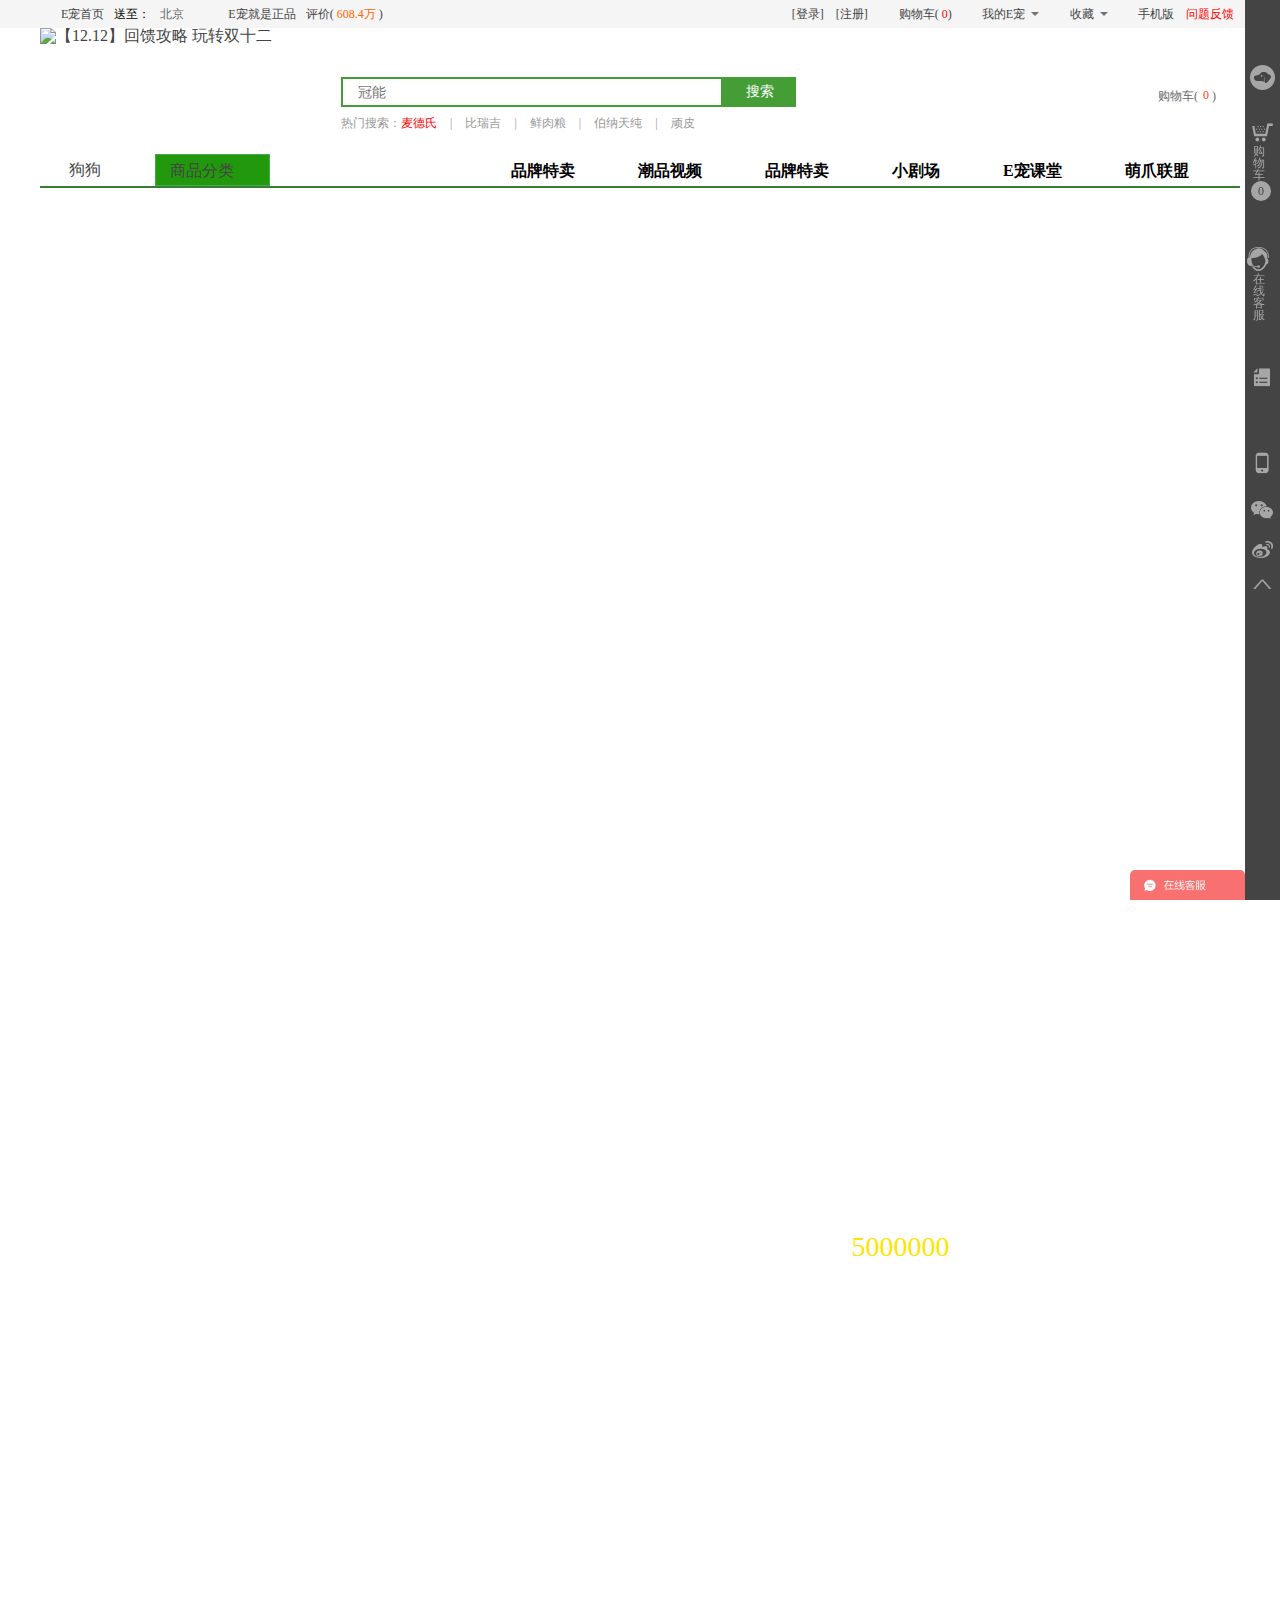
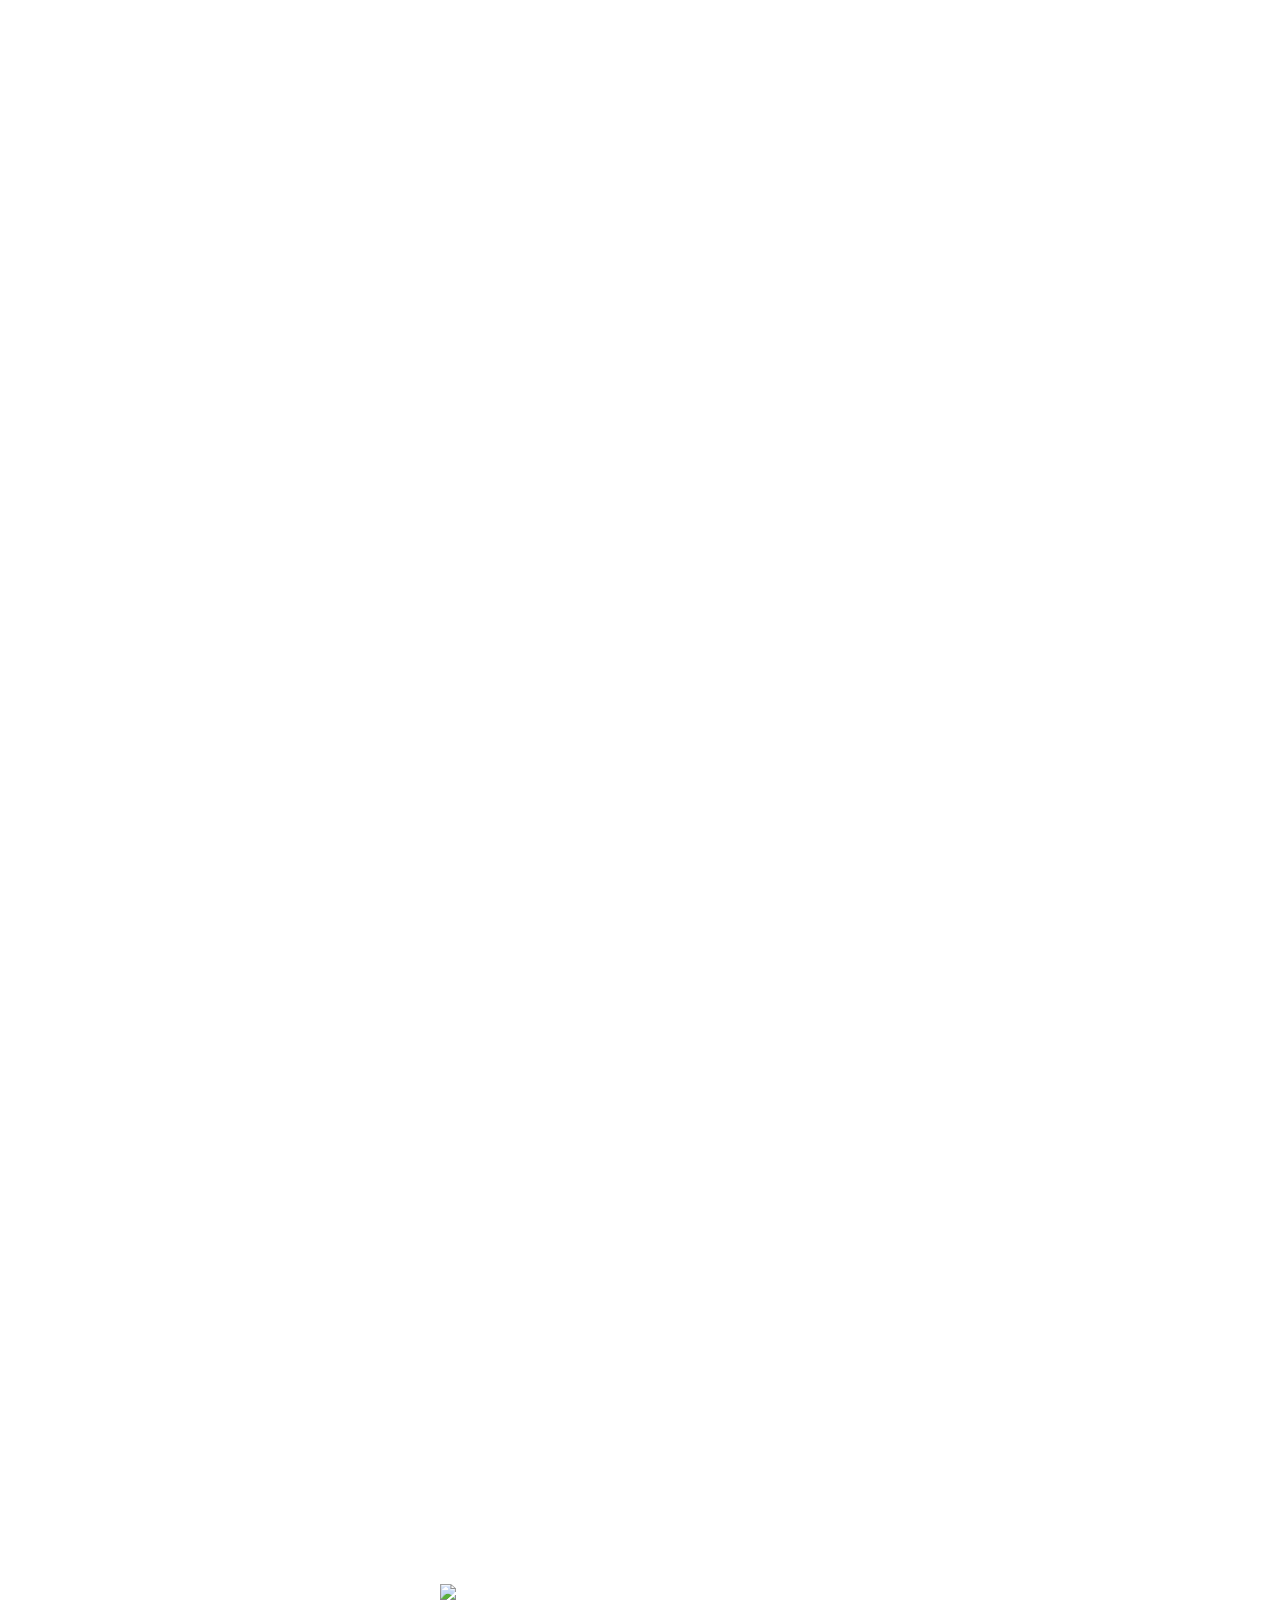
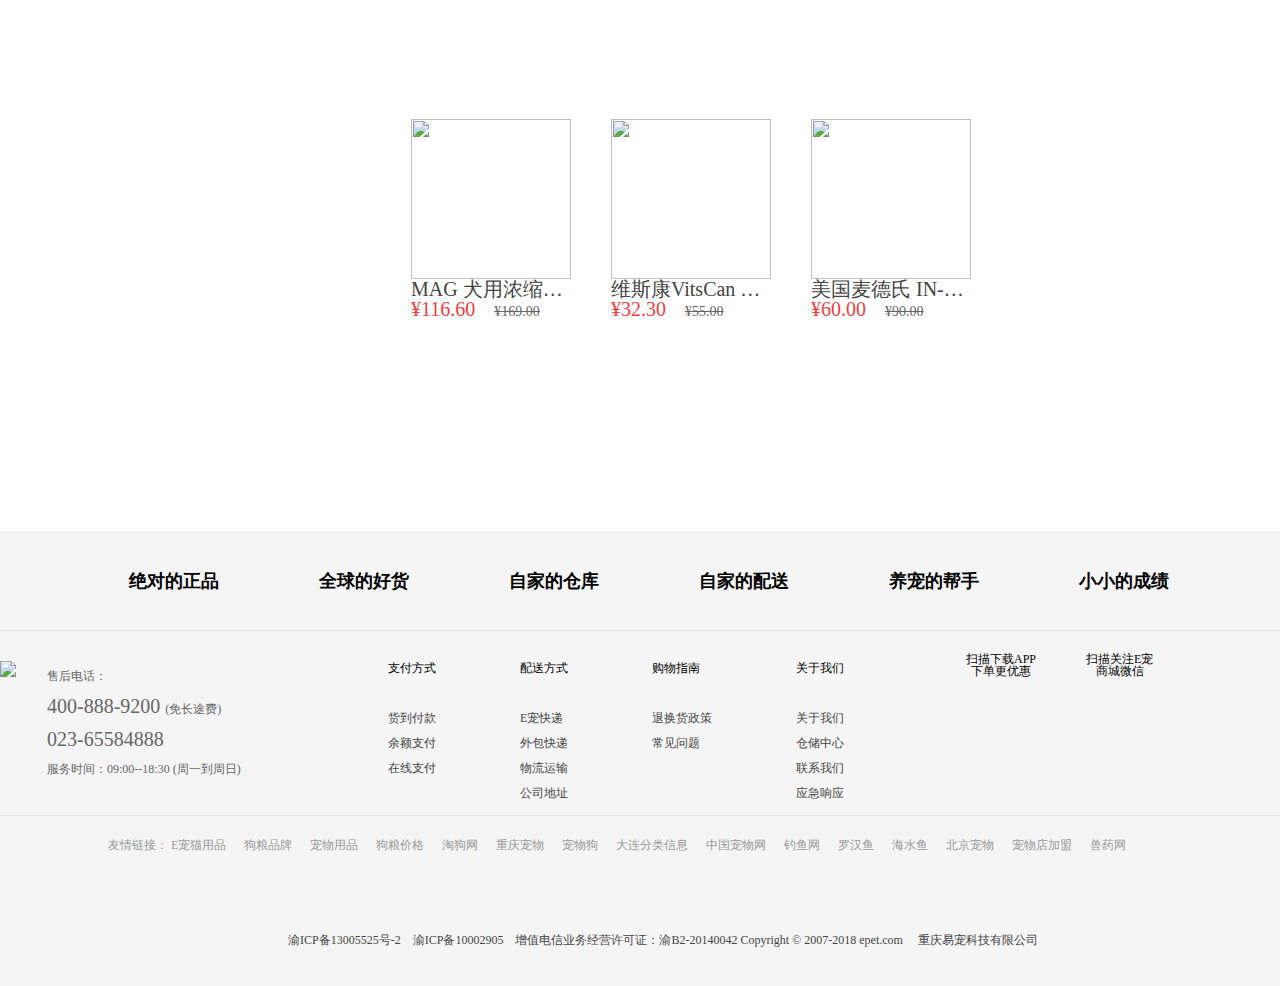
==== commit 215dffbe: "登录未做" ====
--- a/activeity.html
+++ b/activeity.html
@@ -6,6 +6,7 @@
     <meta http-equiv="X-UA-Compatible" content="ie=edge">
     <title>活动页</title>
     <link rel="stylesheet" href="stylesheets/activeity.css">
+    <link rel="stylesheet" href="stylesheets/detail.css">
     <link rel="stylesheet" href="stylesheets/reset.css">
 </head>
 <body>
@@ -199,12 +200,12 @@
                 <div class="dognav_list">
                 <div class="nav_left">
                     <div class="nav_left_title">
-                        <span class="left_title1">
+                        <span class="left_title1_1">
                             <a class="petselect" href="#">狗狗
                                 <b class="cate1"></b>
                             </a>
                         </span>
-                        <span class="left_title2 changecolor">
+                        <span class="left_title2_1 changecolor">
                             <a class="petselect2" href="#">商品分类
                                 <b class="cate2"></b>
                             </a>
@@ -212,7 +213,7 @@
                     </div>
                 </div>
                 <div class="dog_nav">
-                    <div class="pet-cate hide">
+                    <div class="pet-cate1 hide">
                         <dl class="pet_dog">
                         <dd class="p-ph dognow hov">
                         <a href="#"><span></span></a>
@@ -248,7 +249,7 @@
                         </dd>
                         </dl>
                         </div>
-                    <div class="doglist">
+                    <div class="doglist1">
                         <ul>
                             <li>
                             <h3>
@@ -351,15 +352,16 @@
                 <div class="bg2"></div>
                 <div class="bg3">
                     <div class="w1200 h100 ct rela">
-                        <div class="notice abs">
-                            <ul class="list" style="margin-top: -113.891px;">
-                            <li class="cfff ft28 ct"><span class="cyellow">5000000</span>红包派发中</li><li class="cfff ft28 ct"><span class="cyellow">10000</span>福袋免费赠</li><li class="cfff ft28 ct">千件商品 <span class="cyellow">1元</span>起抢</li></ul>
+                        <div class="notice">
+                            <ul class="list">
+                            <li class="cfff ft28 ct">
+                                <span class="cyellow">5000000</span>红包派发中</li><li class="cfff ft28 ct"><span class="cyellow">10000</span>福袋免费赠</li><li class="cfff ft28 ct">千件商品 <span class="cyellow">1元</span>起抢</li></ul>
                         </div>
                     </div>
                 </div>
                 <div class="bg4">
                     <div class="w1200 h100 ct rela">
-                        <a href="#" class="abs btn-pos" target="_blank"></a>
+                        <a href="#" class="abs btn-pos"></a>
                     </div>
                 </div>
                 <div class="bg5">
@@ -378,7 +380,6 @@
                     <div class="w1200 ct">
                         <div class="hotgoods ml100 rela" id="fashSaleList">
                     <div class="abs timer clearfix">
-                        <input id="pointsTime" type="hidden" value="563">
                                     <!--距离结束-->
                         <div class="fl">
                             <img class="db " src="//static.epetbar.com/static_sale/pc/1812/regular/images/time_w1.png">
@@ -398,8 +399,6 @@
                     </ul>
                     <div class="goods-tab abs">
                         <div class="clearfix tab tab-in flex">
-                            <a href="javascript:;" class="it1"></a>
-                            <a href="javascript:;" class="it1"></a>
                         </div>
                         <a href="#" class="clearfix w100 db" target="_blank" id="flashGoods">
                         <div class="fl pad20 rela">
@@ -428,725 +427,13 @@
                             </div>                                                                                                                                                                                                                                               </a>
                     </div>
                 </div>
-                        <div class="special-menu ml20 mt20 rela">
-                            <div class="floor1 flame abs">
-                                <img src="//img2.epetbar.com/nowater/2018-12/06/17/7742b216977c407575d68067358fea04.jpg@!water" width="920px" height="278px" alt="">
-                                <div class="flex abs pro-box">
-                                   <div class="it1 rela">
-                                        <a href="#" class="abs goods" target="_blank"></a>
-                                        <a href="javascript:;" class="abs cart" onclick="addCart(260030,'','',1);"></a>
-                                    </div>
-                                         <div class="it1 rela">
-                                        <a href="#" class="abs goods" target="_blank"></a>
-                                        <a href="javascript:;" class="abs cart" onclick="addCart(260039,'','',1);"></a>
-                                    </div>
-                                     <div class="it1 rela">
-                                        <a href="#" class="abs goods" target="_blank"></a>
-                                        <a href="javascript:;" class="abs cart" onclick="addCart(260041,'','',1);"></a>
-                                    </div>
-                                                                                                                                                                                                                                </div>
-                            </div>
-                            <div class="floor2 flame abs">
-                                <img src="//img2.epetbar.com/nowater/2018-12/06/17/56072fd89162ad4aa6c6dee90591926d.jpg@!water" width="920px" height="278px" alt="">
-                                <div class="flex abs pro-box">
-                                 <div class="it1 rela">
-                                    <a href="#" class="abs goods" target="_blank"></a>
-                                    <a href="javascript:;" class="abs cart" onclick="addCart(260040,'','',1);"></a>
-                                </div>
-                                <div class="it1 rela">
-                                    <a href="#" class="abs goods" target="_blank"></a>
-                                    <a href="javascript:;" class="abs cart" onclick="addCart(260042,'','',1);"></a>
-                                </div>
-                                <div class="it1 rela">
-                                    <a href="#" class="abs goods" target="_blank"></a>
-                                    <a href="javascript:;" class="abs cart" onclick="addCart(260036,'','',1);"></a>
-                                </div>
-                             </div>
-                            </div>
-                        </div>
-                        <div class="meeting-place ml100 mt40">
-                            <div class="spe-top"></div>
-            
-                            <div id="goodslist">
-                                    <div class="spe-bg goodslist0">
-                        <div class="clearfix pad10">
-                            <a href="#" class="db">
-                                <img src="//img2.epetbar.com/nowater/2018-12/06/16/3273af34168d755f631f774b93d1d488.png@!water" class="fl db" width="394px" height="316px" alt=""></a>
-                         <div class="spe-goods fl">
-                                <div class="pad10 bgfff">
-                                    <a href="#" class="db rela" target="_blank">
-                                        <img src="//img1.epetbar.com/2018-04/08/10/4bfa4cd60122e4ceb7a3d0e6ac879f44.jpg@!200w-c" width="170px" height="170px" alt="">
-                                        <p class="c333 el2">【低温烘焙更营养】醇粹Purich  金标中大型犬成犬粮 15kg</p>
-                                                                </a>
-                                    <div class="mt5">
-                                        <span class="cf0 ft20">¥287.00</span>
-                                        <span class="ft14 c666 line-through pl10">¥478.00</span>
-                                    </div>
-                                   <a href="javascript:;" class="db cfff ftc cart-bg ft24 mt5" onclick="regular.addCart(221202,22704,'discount')">立即抢购</a>
-                                </div>
-                            </div>
-                               <div class="spe-goods fl">
-                                <div class="pad10 bgfff">
-                                    <a href="#" class="db rela" target="_blank">
-                                        <img src="//img1.epetbar.com/2017-12/18/17/454feabb3b17458acaeaaf7a02e5bc4b.jpg@!200w-c" width="170px" height="170px" alt="">
-                                        <p class="c333 el2"> 渴望 无谷成犬配方狗粮 11.4kg</p>
-                                                                </a>
-                                    <div class="mt5">
-                                        <span class="cf0 ft20">¥828.00</span>
-                                        <span class="ft14 c666 line-through pl10">¥975.00</span>
-                                    </div>
-                                  <a href="javascript:;" class="db cfff ftc cart-bg ft24 mt5">立即抢购</a>
-                                    
-                                </div>
-                            </div>
-                                 <div class="spe-goods fl">
-                                <div class="pad10 bgfff">
-                                    <a href="#" class="db rela">
-                                        <img src="//img1.epetbar.com/2018-07/19/11/da954d97429dc0e0a66b6e5b3a95735f.jpg@!200w-c" width="170px" height="170px" alt="">
-                                        <p class="c333 el2">【美毛亮毛 限量51折】比瑞吉 小型犬全价成犬粮 1.5kg</p>
-                                                                </a>
-                                    <div class="mt5">
-                                        <span class="cf0 ft20">¥50.00</span>
-                                        <span class="ft14 c666 line-through pl10">¥99.00</span>
-                                    </div>
-                                     <a href="javascript:;" class="db cfff ftc cart-bg ft24 mt5">立即抢购</a>
-                                    
-                                </div>
-                            </div>
-                            <div class="spe-goods fl">
-                                <div class="pad10 bgfff">
-                                    <a href="#" class="db rela" target="_blank">
-                                        <img src="//img1.epetbar.com/2016-11/28/18/57d896fa67e3f876990cae7e9635ab17.jpg@!200w-c" width="170px" height="170px" alt="">
-                                        <p class="c333 el2">冠能 中型犬成犬全价犬粮  12kg</p>
-                                                                </a>
-                                    <div class="mt5">
-                                        <span class="cf0 ft20">¥439.00</span>
-                                        <span class="ft14 c666 line-through pl10">¥549.00</span>
-                                    </div>
-                                <a href="javascript:;" class="db cfff ftc cart-bg ft24 mt5" onclick="regular.addCart(100314,22704,'discount')">立即抢购</a>          
-                                </div>
-                            </div>
-                         <div class="spe-goods fl">
-                                <div class="pad10 bgfff">
-                                    <a href="#" class="db rela" target="_blank">
-                                        <img src="//img1.epetbar.com/2017-12/07/16/9da86a9eea993530763c4eb10befe2aa.png@!200w-c" width="170px" height="170px" alt="">
-                                        <p class="c333 el2">纽顿 无谷低升糖系列 去骨鸡肉&amp;火鸡肉全龄犬粮 6kg</p>
-                                                                </a>
-                                    <div class="mt5">
-                                        <span class="cf0 ft20">¥398.00</span>
-                                        <span class="ft14 c666 line-through pl10">¥510.00</span>
-                                    </div>
-                                <a href="javascript:;" class="db cfff ftc cart-bg ft24 mt5">立即抢购</a>   
-                                </div>
-                            </div>
-                             <div class="spe-goods fl">
-                                <div class="pad10 bgfff">
-                                    <a href="#" class="db rela" target="_blank">
-                                        <img src="//img1.epetbar.com/2018-06/08/10/a77c62d759d62718f476071b7d06d876.jpg@!200w-c" width="170px" height="170px" alt="">
-                                        <p class="c333 el2">海洋之星 深海鱼幼犬粮 大颗粒 12kg</p>
-                                                                </a>
-                                    <div class="mt5">
-                                        <span class="cf0 ft20">¥576.00</span>
-                                        <span class="ft14 c666 line-through pl10">¥749.00</span>
-                                    </div>
-                                    <a href="javascript:;" class="db cfff ftc cart-bg ft24 mt5">立即抢购</a>
-                                    
-                                </div>
-                            </div>
-                                <div class="spe-goods fl">
-                                <div class="pad10 bgfff">
-                                    <a href="#" class="db rela" target="_blank">
-                                        <img src="//img1.epetbar.com/2018-06/26/13/c690ba230a821f60862bacaa9c5caa8e.jpg@!200w-c" width="170px" height="170px" alt="">
-                                        <p class="c333 el2"> 爱肯拿Acana 小型犬幼犬母犬配方粮(鸡肉+鱼) 6kg</p>
-                                                                </a>
-                                    <div class="mt5">
-                                        <span class="cf0 ft20">¥382.00</span>
-                                        <span class="ft14 c666 line-through pl10">¥450.00</span>
-                                    </div>
-                                   <a href="javascript:;" class="db cfff ftc cart-bg ft24 mt5">立即抢购</a>
-                                </div>
-                            </div>
-                              <div class="spe-goods fl">
-                                <div class="pad10 bgfff">
-                                    <a href="#" class="db rela" target="_blank">
-                                        <img src="//img1.epetbar.com/2018-06/21/11/726296802ac2458580c56de8b87a3e66.jpg@!200w-c" width="170px" height="170px" alt="">
-                                        <p class="c333 el2"> 渴望 六种鱼肉+美毛专用配方 全犬粮 11.4kg </p>
-                                                                </a>
-                                    <div class="mt5">
-                                        <span class="cf0 ft20">¥990.00</span>
-                                        <span class="ft14 c666 line-through pl10">¥1180.00</span>
-                                    </div>
-                                     <a href="javascript:;" class="db cfff ftc cart-bg ft24 mt5">立即抢购</a>
-                                </div>
-                            </div>
-                             </div>
-                            <div class="ct btn-more mt10">
-                                <a href="#" class="db" target="_blank">
-                                <img src="//static.epetbar.com/static_sale/pc/1812/regular/images/btn2.png" alt="">
-                                </a>
-                            </div>
-            
-                    </div>
-                                    <div class="spe-bg goodslist1">
-                        <div class="clearfix pad10">
-                            <a href="#" class="db" target="_blank">\
-                                <img src="//img2.epetbar.com/nowater/2018-12/06/16/7796e879486b8937064cb6f20befd437.png@!water" class="fl db" width="394px" height="316px" alt=""></a>
-                              <div class="spe-goods fl">
-                                <div class="pad10 bgfff">
-                                    <a href="#" class="db rela" target="_blank">
-                                        <img src="//img1.epetbar.com/2016-03/26/12/add87f4eef61906cc2b971e9c578634a.jpg@!200w-c" width="170px" height="170px" alt="">
-                                        <p class="c333 el2">【全网爆款】麦富迪 清口香系列 清口香奶棒 220g</p>
-                                                                </a>
-                                    <div class="mt5">
-                                        <span class="cf0 ft20">¥12.00</span>
-                                        <span class="ft14 c666 line-through pl10">¥19.90</span>
-                                    </div>
-                                      <a href="javascript:;" class="db cfff ftc cart-bg ft24 mt5">立即抢购</a>
-                                    
-                                </div>
-                            </div>
-                               <div class="spe-goods fl">
-                                <div class="pad10 bgfff">
-                                    <a href="#" class="db rela" target="_blank">
-                                        <img src="//img1.epetbar.com/2017-08/11/11/766db093b8e5a65a4dab3bff4ea775d9.jpg@!200w-c" width="170px" height="170px" alt="">
-                                        <p class="c333 el2">【真骨磨牙】蒙贝 天然带肉牛棒骨 M号</p>
-                                         </a>
-                                    <div class="mt5">
-                                        <span class="cf0 ft20">¥13.40</span>
-                                        <span class="ft14 c666 line-through pl10">¥26.80</span>
-                                    </div>
-                                    <a href="javascript:;" class="db cfff ftc cart-bg ft24 mt5">立即抢购</a>
-                                    
-                                </div>
-                            </div>
-                                 <div class="spe-goods fl">
-                                <div class="pad10 bgfff">
-                                    <a href="#" class="db rela">
-                                        <img src="//img1.epetbar.com/2015-08/04/af0637b7d0e6a2b7c11f0c9e95d31062.jpg@!200w-c" width="170px" height="170px" alt="">
-                                        <p class="c333 el2">【6支/311g】Smartbones 小号鸡肉味夹肉洁齿骨</p>
-                                                                </a>
-                                    <div class="mt5">
-                                        <span class="cf0 ft20">¥35.00</span>
-                                        <span class="ft14 c666 line-through pl10">¥50.00</span>
-                                    </div>
-                                    <a href="javascript:;" class="db cfff ftc cart-bg ft24 mt5">立即抢购</a>
-                                    
-                                </div>
-                            </div>
-                                 <div class="spe-goods fl">
-                                <div class="pad10 bgfff">
-                                    <a href="#" class="db rela" target="_blank">
-                                        <img src="//img1.epetbar.com/2017-09/27/11/da47922a1872b79593089ef101d54dc5.jpg@!200w-c" width="170px" height="170px" alt="">
-                                        <p class="c333 el2">路斯 手工坊系列 鸡肉火腿肠 400g</p>
-                                    </a>
-                                    <div class="mt5">
-                                        <span class="cf0 ft20">¥28.80</span>
-                                        <span class="ft14 c666 line-through pl10">¥36.00</span>
-                                    </div>
-                                  <a href="javascript:;" class="db cfff ftc cart-bg ft24 mt5">立即抢购</a>
-                                    
-                                </div>
-                            </div>
-                                <div class="spe-goods fl">
-                                <div class="pad10 bgfff">
-                                    <a href="#" class="db rela" target="_blank">
-                                        <img src="//img1.epetbar.com/2018-06/12/17/78a9529af4e21b0b818df2dea3bc12c2.jpg@!200w-c" width="170px" height="170px" alt="">
-                                        <p class="c333 el2">顽皮Wanpy happy 火腿圆片狗零食 400g</p>
-                                                                </a>
-                                    <div class="mt5">
-                                        <span class="cf0 ft20">¥19.40</span>
-                                        <span class="ft14 c666 line-through pl10">¥29.90</span>
-                                    </div>
-                                    <a href="javascript:;" class="db cfff ftc cart-bg ft24 mt5">立即抢购</a>
-                                    
-                                </div>
-                            </div>
-                               <div class="spe-goods fl">
-                                <div class="pad10 bgfff">
-                                    <a href="http://item.epet.com/147428-22705-z.html" class="db rela" target="_blank">
-                                        <img src="//img1.epetbar.com/2016-01/22/16/5492467317216a2c3fb6b9671e037452.jpg@!200w-c" width="170px" height="170px" alt="">
-                                        <p class="c333 el2">【50粒】BOTH 全犬山羊奶布丁 桶装</p>
-                                                                </a>
-                                    <div class="mt5">
-                                        <span class="cf0 ft20">¥38.00</span>
-                                        <span class="ft14 c666 line-through pl10">¥55.00</span>
-                                    </div>
-                                    <a href="javascript:;" class="db cfff ftc cart-bg ft24 mt5">立即抢购</a>  
-                                </div>
-                            </div>
-                                 <div class="spe-goods fl">
-                                <div class="pad10 bgfff">
-                                    <a href="#" class="db rela" target="_blank">
-                                        <img src="//img1.epetbar.com/2018-07/16/11/c95aab1b5092d7951065e6af1d3eabbc.jpg@!200w-c" width="170px" height="170px" alt="">
-                                        <p class="c333 el2">【牛肉粒】麦富迪 奢华营养罐装牛肉粒 180g</p>
-                                      </a>
-                                    <div class="mt5">
-                                        <span class="cf0 ft20">¥17.40</span>
-                                        <span class="ft14 c666 line-through pl10">¥29.00</span>
-                                    </div>
-                                  <a href="javascript:;" class="db cfff ftc cart-bg ft24 mt5">立即抢购</a>
-                                    
-                                </div>
-                            </div>
-                             <div class="spe-goods fl">
-                                <div class="pad10 bgfff">
-                                    <a href="#" class="db rela" target="_blank">
-                                        <img src="//img1.epetbar.com/2015-08/04/cecd00459df1ea6d8d5a78bc9b989e21.jpg@!200w-c" width="170px" height="170px" alt="">
-                                        <p class="c333 el2">【单支/79g】Smartbones 中号鸡肉味夹肉洁齿骨 </p>
-                                    </a>
-                                    <div class="mt5">
-                                        <span class="cf0 ft20">¥9.50</span>
-                                        <span class="ft14 c666 line-through pl10">¥18.00</span>
-                                    </div>
-                                      <a href="javascript:;" class="db cfff ftc cart-bg ft24 mt5" onclick="regular.addCart(127839,22705,'discount')">立即抢购</a>
-                                </div>
-                            </div>
-                            </div>
-                            <div class="ct btn-more mt10">
-                                <a href="#" class="db" target="_blank">
-                                <img src="//static.epetbar.com/static_sale/pc/1812/regular/images/btn3.png" alt="">
-                                </a>
-                            </div>
-                    </div>
-                                    <div class="spe-bg goodslist2">
-                        <div class="clearfix pad10">
-                            <a href="https://sale.epet.com/mould/activity/zt7631.html" class="db" target="_blank"><img src="//img2.epetbar.com/nowater/2018-12/06/16/bd521df64482594feedcff7dbbed159d.png@!water" class="fl db" width="394px" height="316px" alt=""></a>
-                                                                            <div class="spe-goods fl">
-                                <div class="pad10 bgfff">
-                                    <a href="http://item.epet.com/208970-22708-z.html" class="db rela" target="_blank">
-                                        <img src="//img1.epetbar.com/2018-06/27/13/0e8d25a93ab0785659fc9031e3b45ccd.jpg@!200w-c" width="170px" height="170px" alt="">
-                                        <p class="c333 el2">【引领驱虫新食代】法国原装进口 NexGard尼可信 口服型体外驱虫药 3粒装 适合2-4kg犬</p>
-                                     </a>
-                                    <div class="mt5">
-                                        <span class="cf0 ft20">¥158.40</span>
-                                        <span class="ft14 c666 line-through pl10">¥203.00</span>
-                                    </div>
-                                     <a href="javascript:;" class="db cfff ftc cart-bg ft24 mt5">立即抢购</a>
-                                </div>
-                            </div>
-                             <div class="spe-goods fl">
-                                <div class="pad10 bgfff">
-                                    <a href="#" class="db rela" target="_blank">
-                                        <img src="//img1.epetbar.com/2016-12/12/14/39cced3c96f67fdbe91a6b61717a2be3.png@!200w-c" width="170px" height="170px" alt="">
-                                        <p class="c333 el2">【肠胃调理首选】发育宝-S处方保健系列 犬用 350g</p>
-                                                                </a>
-                                    <div class="mt5">
-                                        <span class="cf0 ft20">¥136.00</span>
-                                        <span class="ft14 c666 line-through pl10">¥170.00</span>
-                                    </div>
-                                  <a href="javascript:;" class="db cfff ftc cart-bg ft24 mt5">立即抢购</a>
-                 
-                                </div>
-                            </div>
-                                 <div class="spe-goods fl">
-                                <div class="pad10 bgfff">
-                                    <a href="#" class="db rela" target="_blank">
-                                        <img src="//img1.epetbar.com/2014-12/11/9419c5da6916108fb0e2616cb4363429.jpg@!200w-c" width="170px" height="170px" alt="">
-                                        <p class="c333 el2">【德国品质轻松驱虫】拜耳 心疥爽（爱沃克）Advocate250 狗专用滴剂 2.5ml</p>
-                                      </a>
-                                    <div class="mt5">
-                                        <span class="cf0 ft20">¥51.00</span>
-                                        <span class="ft14 c666 line-through pl10">¥93.00</span>
-                                    </div>
-                                 <a href="javascript:;" class="db cfff ftc cart-bg ft24 mt5">立即抢购</a>
-                                    
-                                </div>
-                            </div>
-                              <div class="spe-goods fl">
-                                <div class="pad10 bgfff">
-                                    <a href="#" class="db rela" target="_blank">
-                                        <img src="//img1.epetbar.com/2017-03/08/10/9bfeec19033d916dd26d42dbf78b712c.jpg@!200w-c" width="170px" height="170px" alt="">
-                                        <p class="c333 el2">【源自鲨鱼优质钙源】英国MAG 超能钙鲨鱼软骨粉 全犬龄用400g</p>
-                                        <img src="//static.epetbar.com/static_sale/pc/1812/regular/images/saleout.png" class="sale-out abs" alt="">
-                                    </a>
-                                    <div class="mt5">
-                                        <span class="cf0 ft20">¥61.60</span>
-                                        <span class="ft14 c666 line-through pl10">¥88.00</span>
-                                    </div>
-                                     <a href="javascript:;" class="db cfff ftc cart-bg ft24 mt5">立即抢购</a>
-                                    
-                                </div>
-                            </div>
-                                 <div class="spe-goods fl">
-                                <div class="pad10 bgfff">
-                                    <a href="#" class="db rela">
-                                        <img src="//img1.epetbar.com/2015-12/15/16/8c3359e64967362b5fc785a528faf5ff.jpg@!200w-c" width="170px" height="170px" alt="">
-                                        <p class="c333 el2">【甄选山羊奶】BOTH 山羊奶粉 450g</p>
-                                                                </a>
-                                    <div class="mt5">
-                                        <span class="cf0 ft20">¥68.60</span>
-                                        <span class="ft14 c666 line-through pl10">¥98.00</span>
-                                    </div>
-                                     <a href="javascript:;" class="db cfff ftc cart-bg ft24 mt5">立即抢购</a>
-                                    
-                                </div>
-                            </div>
-                                    <div class="spe-goods fl">
-                                <div class="pad10 bgfff">
-                                    <a href="#" class="db rela" >
-                                        <img src="//img1.epetbar.com/2016-03/30/16/300106bee708ebfa1441a07e0f07ede9.jpg@!200w-c" width="170px" height="170px" alt="">
-                                        <p class="c333 el2">【美国经典爆款】美国麦德氏 IN-PLUS日常照护营养系列 犬用浓缩卵磷脂 培根味 3061g（约1</p>
-                                                                </a>
-                                    <div class="mt5">
-                                        <span class="cf0 ft20">¥251.60</span>
-                                        <span class="ft14 c666 line-through pl10">¥370.00</span>
-                                    </div>
-                                     <a href="javascript:;" class="db cfff ftc cart-bg ft24 mt5" onclick="regular.addCart(112722,22708,'discount')">立即抢购</a>
-                                    
-                                </div>
-                            </div>
-                                     <div class="spe-goods fl">
-                                <div class="pad10 bgfff">
-                                    <a href="#" class="db rela" target="_blank">
-                                        <img src="//img1.epetbar.com/2016-01/05/14/8f6a73d968c02b257c67327176e957b7.jpg@!200w-c" width="170px" height="170px" alt="">
-                                        <p class="c333 el2">【美味更驱虫】犬心保 驱虫牛肉块 M 体重12-22kg 单片装</p>
-                                                                </a>
-                                    <div class="mt5">
-                                        <span class="cf0 ft20">¥25.80</span>
-                                        <span class="ft14 c666 line-through pl10">¥33.00</span>
-                                    </div>
-                                    <a href="javascript:;" class="db cfff ftc cart-bg ft24 mt5" onclick="regular.addCart(115592,22708,'discount')">立即抢购</a>
-                                    
-                                </div>
-                            </div>
-                                  <div class="spe-goods fl">
-                                <div class="pad10 bgfff">
-                                    <a href="#" class="db rela" target="_blank">
-                                        <img src="//img1.epetbar.com/2018-02/06/10/78c3bba9166d84df658ec404b6e3ace8.jpg@!200w-c" width="170px" height="170px" alt="">
-                                        <p class="c333 el2">【超强适口性】维斯康VitsCan 犬用 速补生物钙膏 120.5g</p>
-                                                                </a>
-                                    <div class="mt5">
-                                        <span class="cf0 ft20">¥32.00</span>
-                                        <span class="ft14 c666 line-through pl10">¥55.00</span>
-                                    </div>
-                                <a href="javascript:;" class="db cfff ftc cart-bg ft24 mt5">立即抢购</a>
-                                    
-                                </div>
-                            </div>
-                                </div>
-                            <div class="ct btn-more mt10">
-                                <a href="#" class="db" target="_blank">
-                                <img src="//static.epetbar.com/static_sale/pc/1812/regular/images/btn4.png" alt="">
-                                </a>
-                            </div>
-            
-                    </div>
-                                    <div class="spe-bg goodslist3">
-                        <div class="clearfix pad10">
-                            <a href="https://sale.epet.com/mould/activity/zt7633.html" class="db" target="_blank"><img src="//img2.epetbar.com/nowater/2018-12/06/16/7d3a6f418c62238d6aeba0bd0adb5dce.png@!water" class="fl db" width="394px" height="316px" alt=""></a>
-                                                                            <div class="spe-goods fl">
-                                <div class="pad10 bgfff">
-                                    <a href="#" class="db rela" target="_blank">
-                                        <img src="//img1.epetbar.com/2016-09/19/14/44adf148a10c34e7dfa56c619708812a.jpg@!200w-c" width="170px" height="170px" alt="">
-                                        <p class="c333 el2">【磨牙好伙伴】KONG磨牙漏食经典成犬红色耐咬葫芦玩具 L号</p>
-                                       </a>
-                                    <div class="mt5">
-                                        <span class="cf0 ft20">¥31.98</span>
-                                        <span class="ft14 c666 line-through pl10">¥116.00</span>
-                                    </div>
-                                                            <a href="javascript:;" class="db cfff ftc cart-bg ft24 mt5" onclick="regular.addCart(103494,22710,'discount')">立即抢购</a>
-                                    
-                                </div>
-                            </div>
-                                                                                            <div class="spe-goods fl">
-                                <div class="pad10 bgfff">
-                                    <a href="#" class="db rela" target="_blank">
-                                        <img src="//img1.epetbar.com/2017-08/07/18/636b6bf4c7196fc86a0ca27f3ffc6605.png@!200w-c" width="170px" height="170px" alt="">
-                                        <p class="c333 el2">【消毒除味】圣路薇 X1宠物消毒剂 400ml</p>
-                                                                </a>
-                                    <div class="mt5">
-                                        <span class="cf0 ft20">¥23.20</span>
-                                        <span class="ft14 c666 line-through pl10">¥29.00</span>
-                                    </div>
-                                    <a href="javascript:;" class="db cfff ftc cart-bg ft24 mt5" onclick="regular.addCart(158283,22710,'discount')">立即抢购</a>
-                                    
-                                </div>
-                            </div>
-                                 <div class="spe-goods fl">
-                                <div class="pad10 bgfff">
-                                    <a href="#" class="db rela" target="_blank">
-                                        <img src="//img1.epetbar.com/2018-12/07/10/01ce99cb73e2df7b7ec6032004e227b5.jpg@!200w-c" width="170px" height="170px" alt="">
-                                        <p class="c333 el2">【直降12】小宠EHD宠物祛味消毒液 500ml</p>
-                                                                </a>
-                                    <div class="mt5">
-                                        <span class="cf0 ft20">¥22.80</span>
-                                        <span class="ft14 c666 line-through pl10">¥35.00</span>
-                                    </div>
-                         <a href="javascript:;" class="db cfff ftc cart-bg ft24 mt5" onclick="regular.addCart(142991,22710,'discount')">立即抢购</a>
-                                    
-                                </div>
-                            </div>
-                               <div class="spe-goods fl">
-                                <div class="pad10 bgfff">
-                                    <a href="#" class="db rela" target="_blank">
-                                        <img src="//img1.epetbar.com/2016-07/18/10/65ffee284d1a03105649da6852071b36.jpg@!200w-c" width="170px" height="170px" alt="">
-                                        <p class="c333 el2">【立减16.5】雪貂留香通用香波 500ml</p>
-                                                                </a>
-                                    <div class="mt5">
-                                        <span class="cf0 ft20">¥38.50</span>
-                                        <span class="ft14 c666 line-through pl10">¥55.00</span>
-                                    </div>
-                                    <a href="javascript:;" class="db cfff ftc cart-bg ft24 mt5">立即抢购</a>
-                                </div>
-                            </div>
-                              <div class="spe-goods fl">
-                                <div class="pad10 bgfff">
-                                    <a href="#" class="db rela" target="_blank">
-                                        <img src="//img1.epetbar.com/2018-08/30/11/eabdf3a30fda195f4687d9e3cb499ef1.jpg@!200w-c" width="170px" height="170px" alt="">
-                                        <p class="c333 el2">EASYDOG 狗狗折叠便携/手提式外出包  46*36*30cm</p>
-                                                                </a>
-                                    <div class="mt5">
-                                        <span class="cf0 ft20">¥125.00</span>
-                                        <span class="ft14 c666 line-through pl10">¥185.00</span>
-                                    </div>
-                                    <a href="javascript:;" class="db cfff ftc cart-bg ft24 mt5" onclick="regular.addCart(126479,22710,'discount')">立即抢购</a>
-                                    
-                                </div>
-                            </div>
-                                 <div class="spe-goods fl">
-                                <div class="pad10 bgfff">
-                                    <a href="#" class="db rela" target="_blank">
-                                        <img src="//img1.epetbar.com/2015-11/28/10/015267cc017b3d4133587f1641c652b3.jpg@!200w-c" width="170px" height="170px" alt="">
-                                        <p class="c333 el2">梵米派Famipet 浪漫信封枕</p>
-                                     </a>
-                                    <div class="mt5">
-                                        <span class="cf0 ft20">¥7.35</span>
-                                        <span class="ft14 c666 line-through pl10">¥19.00</span>
-                                    </div>
-                                   <a href="javascript:;" class="db cfff ftc cart-bg ft24 mt5" onclick="regular.addCart(162636,22710,'discount')">立即抢购</a>
-                                    
-                                </div>
-                            </div>
-                               <div class="spe-goods fl">
-                                <div class="pad10 bgfff">
-                                    <a href="http://item.epet.com/128877-22710-z.html" class="db rela" target="_blank">
-                                        <img src="//img1.epetbar.com/2015-10/19/16/e6fe8c5d66f70e22d4ae8251c67c8103.jpg@!200w-c" width="170px" height="170px" alt="">
-                                        <p class="c333 el2">REINPET天然橡胶 发声益智狗玩具 棒球 </p>
-                                                                </a>
-                                    <div class="mt5">
-                                        <span class="cf0 ft20">¥10.60</span>
-                                        <span class="ft14 c666 line-through pl10">¥18.00</span>
-                                    </div>
-                                     <a href="javascript:;" class="db cfff ftc cart-bg ft24 mt5" onclick="regular.addCart(128877,22710,'discount')">立即抢购</a>
-                                    
-                                </div>
-                            </div>
-                                <div class="spe-goods fl">
-                                <div class="pad10 bgfff">
-                                    <a href="#" class="db rela" target="_blank">
-                                        <img src="//img1.epetbar.com/2012-09/28/51db16e50fc331e5f0b0d1cb6b777db0.jpg@!200w-c" width="170px" height="170px" alt="">
-                                        <p class="c333 el2">风靡全球 日本THE DOG 手工编织宠物玩具 动物系列之 想飞的乌龟</p>
-                                     </a>
-                                    <div class="mt5">
-                                        <span class="cf0 ft20">¥23.60</span>
-                                        <span class="ft14 c666 line-through pl10">¥24.00</span>
-                                    </div>
-                                                            <a href="javascript:;" class="db cfff ftc cart-bg ft24 mt5" onclick="regular.addCart(121261,22710,'discount')">立即抢购</a>
-                                    
-                                </div>
-                            </div>
-                                                                        </div>
-                            <div class="ct btn-more mt10">
-                                <a href="#" class="db" target="_blank">
-                                <img src="//static.epetbar.com/static_sale/pc/1812/regular/images/btn5.png" alt="">
-                                </a>
-                            </div>
-            
-                    </div>
-                                    <div class="spe-bg goodslist4">
-                        <div class="clearfix pad10">
-                            <a href="https://sale.epet.com/mould/activity/zt7635.html" class="db" target="_blank"><img src="//img2.epetbar.com/nowater/2018-12/06/16/25db5492cbf585fb10d7cbd12a32311a.png@!water" class="fl db" width="394px" height="316px" alt=""></a>
-                                                                            <div class="spe-goods fl">
-                                <div class="pad10 bgfff">
-                                    <a href="http://item.epet.com/215106-22713-z.html" class="db rela" target="_blank">
-                                        <img src="//img1.epetbar.com/2017-10/17/18/e1ccd7a50d85d7d437ccbb8f44173a23.jpg@!200w-c" width="170px" height="170px" alt="">
-                                        <p class="c333 el2">【精美项圈】朕的天下，超萌可爱</p>
-                                                                </a>
-                                    <div class="mt5">
-                                        <span class="cf0 ft20">¥9.00</span>
-                                        <span class="ft14 c666 line-through pl10">¥15.80</span>
-                                    </div>
-                                                            <a href="javascript:;" class="db cfff ftc cart-bg ft24 mt5" onclick="regular.addCart(215106,22713,'discount')">立即抢购</a>
-                                    
-                                </div>
-                            </div>
-                                                                                            <div class="spe-goods fl">
-                                <div class="pad10 bgfff">
-                                    <a href="http://item.epet.com/215109-22713-z.html" class="db rela" target="_blank">
-                                        <img src="//img1.epetbar.com/2017-10/17/18/a9e14cb7d64375cfc2207b2d46bb8dc6.jpg@!200w-c" width="170px" height="170px" alt="">
-                                        <p class="c333 el2">【精美项圈】朕的天下，超萌可爱</p>
-                                                                </a>
-                                    <div class="mt5">
-                                        <span class="cf0 ft20">¥9.00</span>
-                                        <span class="ft14 c666 line-through pl10">¥16.80</span>
-                                    </div>
-                                                            <a href="javascript:;" class="db cfff ftc cart-bg ft24 mt5" onclick="regular.addCart(215109,22713,'discount')">立即抢购</a>
-                                    
-                                </div>
-                            </div>
-                                                                                            <div class="spe-goods fl">
-                                <div class="pad10 bgfff">
-                                    <a href="http://item.epet.com/216091-22713-z.html" class="db rela" target="_blank">
-                                        <img src="//img1.epetbar.com/2017-09/21/15/258fabb9c09ab1e0e6353b7b8f5fb1b0.jpg@!200w-c" width="170px" height="170px" alt="">
-                                        <p class="c333 el2">【绅士服饰】双层加厚，时尚舒适</p>
-                                                                </a>
-                                    <div class="mt5">
-                                        <span class="cf0 ft20">¥24.19</span>
-                                        <span class="ft14 c666 line-through pl10">¥32.20</span>
-                                    </div>
-                                                            <a href="javascript:;" class="db cfff ftc cart-bg ft24 mt5" onclick="regular.addCart(216091,22713,'discount')">立即抢购</a>
-                                    
-                                </div>
-                            </div>
-                                                                                            <div class="spe-goods fl">
-                                <div class="pad10 bgfff">
-                                    <a href="http://item.epet.com/212764-22713-z.html" class="db rela" target="_blank">
-                                        <img src="//img1.epetbar.com/2017-08/28/14/763d6fb2e380aca6f4f359cef1afe736.jpg@!200w-c" width="170px" height="170px" alt="">
-                                        <p class="c333 el2">【简约风格】造型简单，色调温馨</p>
-                                                                </a>
-                                    <div class="mt5">
-                                        <span class="cf0 ft20">¥82.80</span>
-                                        <span class="ft14 c666 line-through pl10">¥138.00</span>
-                                    </div>
-                                                            <a href="javascript:;" class="db cfff ftc cart-bg ft24 mt5" onclick="regular.addCart(212764,22713,'discount')">立即抢购</a>
-                                    
-                                </div>
-                            </div>
-                                                                                            <div class="spe-goods fl">
-                                <div class="pad10 bgfff">
-                                    <a href="http://item.epet.com/212707-22713-z.html" class="db rela" target="_blank">
-                                        <img src="//img1.epetbar.com/2017-08/24/16/a6635d8b96a4488505cfe6541fdb9d14.jpg@!200w-c" width="170px" height="170px" alt="">
-                                        <p class="c333 el2">【帆布窝垫】窝垫可拆分，品质羊绒</p>
-                                                                </a>
-                                    <div class="mt5">
-                                        <span class="cf0 ft20">¥82.80</span>
-                                        <span class="ft14 c666 line-through pl10">¥138.00</span>
-                                    </div>
-                                                            <a href="javascript:;" class="db cfff ftc cart-bg ft24 mt5" onclick="regular.addCart(212707,22713,'discount')">立即抢购</a>
-                                    
-                                </div>
-                            </div>
-                                                                                            <div class="spe-goods fl">
-                                <div class="pad10 bgfff">
-                                    <a href="http://item.epet.com/211707-22713-z.html" class="db rela" target="_blank">
-                                        <img src="//img1.epetbar.com/2017-08/29/09/1250263a77ab29570d5a39fd52c5b11a.jpg@!200w-c" width="170px" height="170px" alt="">
-                                        <p class="c333 el2">【活力上衣】帅气造型，舒适合身</p>
-                                                                </a>
-                                    <div class="mt5">
-                                        <span class="cf0 ft20">¥22.68</span>
-                                        <span class="ft14 c666 line-through pl10">¥29.10</span>
-                                    </div>
-                                                            <a href="javascript:;" class="db cfff ftc cart-bg ft24 mt5" onclick="regular.addCart(211707,22713,'discount')">立即抢购</a>
-                                    
-                                </div>
-                            </div>
-                                                                                            <div class="spe-goods fl">
-                                <div class="pad10 bgfff">
-                                    <a href="http://item.epet.com/216197-22713-z.html" class="db rela" target="_blank">
-                                        <img src="//img1.epetbar.com/2017-09/20/21/bd15efbb931dc2975f30d08209b180a5.jpg@!200w-c" width="170px" height="170px" alt="">
-                                        <p class="c333 el2">【条纹牛仔】双层加厚，时尚保暖</p>
-                                                                </a>
-                                    <div class="mt5">
-                                        <span class="cf0 ft20">¥25.06</span>
-                                        <span class="ft14 c666 line-through pl10">¥33.60</span>
-                                    </div>
-                                                            <a href="javascript:;" class="db cfff ftc cart-bg ft24 mt5" onclick="regular.addCart(216197,22713,'discount')">立即抢购</a>
-                                    
-                                </div>
-                            </div>
-                                                                                            <div class="spe-goods fl">
-                                <div class="pad10 bgfff">
-                                    <a href="http://item.epet.com/213493-22713-z.html" class="db rela" target="_blank">
-                                        <img src="//img1.epetbar.com/2017-09/04/15/24dcb2526c3edcda34c5a86edd4628d3.jpg@!200w-c" width="170px" height="170px" alt="">
-                                        <p class="c333 el2">【可拆洗宠物窝】柔软面料，高回弹内芯</p>
-                                                                </a>
-                                    <div class="mt5">
-                                        <span class="cf0 ft20">¥70.62</span>
-                                        <span class="ft14 c666 line-through pl10">¥99.00</span>
-                                    </div>
-                                                            <a href="javascript:;" class="db cfff ftc cart-bg ft24 mt5" onclick="regular.addCart(213493,22713,'discount')">立即抢购</a>
-                                    
-                                </div>
-                            </div>
-                                                                        </div>
-                            <div class="ct btn-more mt10">
-                                <a href="#" class="db" target="_blank">
-                                <img src="//static.epetbar.com/static_sale/pc/1812/regular/images/btn6.png" alt="">
-                                </a>
-                            </div>
-            
-                    </div>
-                                </div>
-                            <div class="spe-bottom"></div>
-                        </div>
-                        <div class="special-meeting ml100 mt40">
-                            <div class="flex ct">
-                                                    <a href="https://list.epet.com/search/main.html?keyword=三免一&amp;pet_type=dog&amp;version=2.0.0&amp;attrid=" class="db it1" target="_blank"></a>
-                                
-                                <div class="db it1"></div>
-                            </div>
-                        </div>
-                        <div class="advance-vip ml100 mt20">
-                            <div>
-                                <a href="https://sale.epet.com/mould/activity/zt7643.html" class="db ct" target="_blank"></a>
-                            </div>
-                        </div>
-                        <div class="video-flame ml100 mt40">
-                            <div class="video-bg">
-                                <div class="ct video-img rela">
-                                    <img src="//img2.epetbar.com/nowater/2018-12/06/17/cfad4d0c0d765ec7b51a175bd0aeebda.jpg@!water" class="db round10" width="820px" height="460px">
-                                    <a href="javascript:;" class="video-btn ct db abs"></a>
-                                </div>
-                            </div>
-                            <div class="bgfff video-comment">
-                                <div class="pad50 pb100">
-                                    <div class="swiper-container swiper-container-horizontal">
-                                        <div class="swiper-wrapper" style="transition-duration: 0ms; transform: translate3d(-3312px, 0px, 0px);"><div class="swiper-slide rela swiper-slide-duplicate swiper-slide-next swiper-slide-duplicate-prev" data-swiper-slide-index="2" style="width: 828px;">
-                                                <img src="//img2.epetbar.com/nowater/2018-12/09/17/a22f57ae9c0d47b7a7463a40bba2bc42.jpg@!water">
-                                            </div>
-                                                                            <div class="swiper-slide rela swiper-slide-duplicate-active" data-swiper-slide-index="0" style="width: 828px;">
-                                                <img src="//img2.epetbar.com/nowater/2018-12/09/17/534e63f9b4c676c889a34464b02bbe9a.jpg@!water">
-                                            </div>
-                                                                            <div class="swiper-slide rela" data-swiper-slide-index="1" style="width: 828px;">
-                                                <img src="//img2.epetbar.com/nowater/2018-12/09/17/5ad7b366c32835e68770628ca50ad8e6.jpg@!water">
-                                            </div>
-                                                                            <div class="swiper-slide rela swiper-slide-prev swiper-slide-duplicate-next" data-swiper-slide-index="2" style="width: 828px;">
-                                                <img src="//img2.epetbar.com/nowater/2018-12/09/17/a22f57ae9c0d47b7a7463a40bba2bc42.jpg@!water">
-                                            </div>
-                                                                        <div class="swiper-slide rela swiper-slide-duplicate swiper-slide-active" data-swiper-slide-index="0" style="width: 828px;">
-                                                <img src="//img2.epetbar.com/nowater/2018-12/09/17/534e63f9b4c676c889a34464b02bbe9a.jpg@!water">
-                                            </div></div>
-                                    </div>
-                                    <div class="swiper-pagination mt40 swiper-pagination-clickable swiper-pagination-bullets"><span class="swiper-pagination-bullet swiper-pagination-bullet-active"></span><span class="swiper-pagination-bullet"></span><span class="swiper-pagination-bullet"></span></div>
-                                </div>
-                            </div>
-                            <div class="video-bottom"></div>
-                        </div>
-                    </div>
-                </div>
-                <!--领券弹窗v4-v6-->
-                <div class="ticket-box hide" id="ticket1">
-                    <div class="ticket-pop fixed">
-                        <div class="table-cell ftc w100 h100">
-                            <!--v4-v6-->
-                            <img src="//static.epetbar.com/static_sale/pc/1812/regular/images/ticket1.png" alt="">
-                        </div>
-                    </div>
-                </div>
-                <!--领券弹窗v1-v3-->
-                <div class="ticket-box hide" id="ticket2">
-                    <div class="ticket-pop fixed">
-                        <div class="table-cell ftc w100 h100">
-                            <!--v1-v3-->
-                            <img src="//static.epetbar.com/static_sale/pc/1812/regular/images/ticket2.png" alt="">
-                        </div>
-                    </div>
-                </div>
+                    </div>
+                </div>
+               
                 <!--导航-->
-                <div class="map hide" style="display: block;">
+                <div class="map hide">
                     <div class="pettype">
-                                    <a href="https://sale.epet.com/1812/preHeat/cat.html" target="_blank" class="db bold">去猫站</a>
-                        
+                     <a href="#" class="db bold">去猫站</a>
                     </div>
                     <ul class="mt8">
                         <li>超级幸运</li>
@@ -1174,8 +461,167 @@
                         <a href="javascript:;" class="db ct"></a>
                     </div>
                 </div>
+         </div>
+         <div id="box3">
+                <div class="end1">
+                    <ul>
+                        <li><a href=""><span></span>绝对的正品</a></li>
+                        <li><a href=""><span></span>全球的好货</a></li>
+                        <li><a href=""><span></span>自家的仓库</a></li>
+                        <li><a href=""><span></span>自家的配送</a></li>
+                        <li><a href=""><span></span>养宠的帮手</a></li>
+                        <li><a href=""><span></span>小小的成绩</a></li>
+                    </ul>
+                </div>
+                <div class="end2">
+                    <div class="end2lt">
+                        <div>
+                            <img src="http://static.epetbar.com/www/newFooter/dog_phone.gif" />
+                        </div>
+                        <div>
+                            <p>售后电话：</p>
+                            <p class="minsize">400-888-9200 <span> (免长途费)</span></p>
+                            <p class="minsize">023-65584888</p>
+                            <p>服务时间：09:00--18:30 (周一到周日)</p>
+                        </div>
+                    </div>
+                    <div class="end2cen">
+                        <ul>
+                            <p>支付方式</p>
+                            <li><a href="">货到付款</a></li>
+                            <li><a href="">余额支付</a></li>
+                            <li><a href="">在线支付</a></li>
+                        </ul>
+                        <ul>
+                            <p>配送方式 </p>
+                            <li><a href="">E宠快递</a></li>
+                            <li><a href="">外包快递</a></li>
+                            <li><a href="">物流运输</a></li>
+                            <li><a href="">公司地址</a></li>
+                        </ul>
+                        <ul>
+                            <p>购物指南</p>
+                            <li><a href="">退换货政策</a></li>
+                            <li><a href="">常见问题</a></li>
+                        </ul>
+                        <ul>
+                            <p>关于我们</p>
+                            <li><a href="">关于我们</a></li>
+                            <li><a href="">仓储中心</a></li>
+                            <li><a href="">联系我们</a></li>
+                            <li><a href="">应急响应</a></li>
+                        </ul>
+                    </div>
+                    <div class="end2rt">
+                        <div>
+                            <p>扫描下载APP</p>
+                            <p>下单更优惠</p>
+                            <img src="http://static.epetbar.com/www/images/dw2.png?v=10" alt="" />
+                        </div>
+                        <div>
+                            <p>扫描关注E宠</p>
+                            <p>商城微信</p>
+                            <img src="http://static.epetbar.com/www/images/app-code.jpg?v=10" alt="" />
+                        </div>
+                    </div>
+                </div>
+                <div class="end3">
+                    <h5>友情链接：
+                        <a href="#">E宠猫用品</a>
+                        <a href="#">狗粮品牌</a>
+                        <a href="#">宠物用品</a>
+                        <a href="#">狗粮价格</a>
+                        <a href="#">淘狗网</a>
+                        <a href="#">重庆宠物</a>
+                        <a href="#">宠物狗</a>
+                        <a href="#">大连分类信息</a>
+                        <a href="#">中国宠物网</a>
+                        <a href="#">钓鱼网</a>
+                        <a href="#">罗汉鱼</a>
+                        <a href="#">海水鱼</a>
+                        <a href="#">北京宠物</a>
+                        <a href="#">宠物店加盟</a>
+                        <a href="#">兽药网</a>
+                    </h5>
+                    <div>
+                        <img src="//static.epetbar.com/www/newFooter/12315.png" alt=""><a href=""></a></img>
+                        <img src="//static.epetbar.com/www/newFooter/360.png" alt=""><a href=""></a></img>
+                        <img src="//static.epetbar.com/www/newFooter/chengxin.png" alt=""><a href=""></a></img>
+                        <img src="//static.epetbar.com/www/newFooter/shiming.png" alt=""><a href=""></a></img>
+                        <img src="//static.epetbar.com/www/newFooter/tx.png" alt=""><a href=""></a></img>
+                        <img src="//static.epetbar.com/www/newFooter/jybz.png" alt=""><a href=""></a></img>
+                        <img src="//static.epetbar.com/www/newFooter/cqgs.png" alt=""><a href=""></a></img>
+                        <img src="//static.epetbar.com/www/newFooter/baiq.png" alt=""><a href=""></a></img>
+                        <img src="//static.epetbar.com/www/newFooter/wsls.png" alt=""><a href=""></a></img>
+                        <img src="//static.epetbar.com/www/newFooter/sfqy.png" alt=""><a href=""></a></img>
+                        <img src="//static.epetbar.com/www/newFooter/yxqy.png" alt=""><a href=""></a></img>
+                        <img src="//static.epetbar.com/www/newFooter/bhdw.png" alt=""><a href=""></a></img>
+                        <img src="//static.epetbar.com/www/newFooter/sjws.png" alt=""><a href=""></a></img>
+                    </div>
+                    <p><a href="">渝ICP备13005525号-2</a>　<a href="">渝ICP备10002905</a>　增值电信业务经营许可证：渝B2-20140042 Copyright © 2007-2018 epet.com 　重庆易宠科技有限公司</p>
+                </div>
             </div>
-        <script src="javascripts/main.js"></script>
+     <!--右侧固定导航-->
+     <div id="right-nav">
+            <div class="w">
+                <ul id="right-nav-list1">
+                    <li><a href="#"></a>
+                        <div>
+                            您还没有登录请先<a href="#" target="_blank" class="login1">登录</a>
+                        </div>
+                    </li>
+                    <li>
+                        <a href="#" class="sp1"><i></i><u>购物车</u><b class="shopNum1">0</b></a>
+                        <div>您的购物车里暂没有商品，赶快选择心爱的商品吧！</div>
+                    </li>
+                    <li><a href="#">
+                        <span></span>
+                        <u>在线客服</u>
+                    </a></li>
+                    <li>
+                        <a href="#"></a>
+                        <div>
+                            您还没有登录请先<a href="#" target="_blank" class="login1">登录</a>
+                        </div>
+                    </li>
+                    <li>
+                        <a href="#"></a><div></div>
+                    </li>
+                    <li>
+                        <a href="#"></a><div>
+                            <img src="images/ph.png" alt="">
+                        </div>
+                    </li>
+                    <li>
+                        <a href="#"></a>
+                        <div>
+                            <img src="images/wei.png" alt="">
+                            <em>
+                                官方微信ID:epet01
+                            </em>
+                            <em>一键查询物流，享更多福利</em>
+                        </div>
+                    </li>
+                    <li>
+                        <a href="#"></a>
+                        <div>
+                            <img src="images/bo.png" alt="">
+                            <a href="#" class="login2">点击进入</a>
+                            <em>E宠商城新浪官方微博</em>
+                        </div>
+                    </li>
+                </ul>
+                <ul id="right-nav-list2">
+                    <li><a href="#"></a><div>返回顶部</div></li>
+                </ul>
+            </div>
+        </div>
+        <ul id="right-nav-list3">
+            <a href="#" > </a>    
+        </ul>
+        <script src="public/jquery.js"></script>
+        <script src="public/vticker.js"></script>
+        <script src="javascripts/activeity.js"></script>
         <script src="http://cdn.staticfile.org/jquery/1.8.3/jquery.min.js"></script>
         <script src="http://cdn.dowebok.com/141/js/jquery.vticker.min.js"></script>
 </body>
--- a/stylesheets/activeity.css
+++ b/stylesheets/activeity.css
@@ -1,3 +1,4 @@
+@charset "UTF-8";
 * {
   word-wrap: break-word; }
 
@@ -419,24 +420,24 @@
               margin-top: -2px;
               background: url("https://static.epetbar.com/static_web/pc/dist/images/background/bg2.png") no-repeat;
               margin-left: 5px; }
-          .head_box .top_nav .dognav_list .nav_left .nav_left_title .left_title1 {
+          .head_box .top_nav .dognav_list .nav_left .nav_left_title .left_title1_1 {
             position: relative; }
-            .head_box .top_nav .dognav_list .nav_left .nav_left_title .left_title1:hover .cate1 {
+            .head_box .top_nav .dognav_list .nav_left .nav_left_title .left_title1_1:hover .cate1 {
               -webkit-transform: rotate(180deg);
               -ms-transform: rotate(180deg);
               -moz-transform: rotate(180deg);
               -o-transform: rotate(180deg);
               transform: rotate(180deg);
               background-position: 0 -1257px; }
-            .head_box .top_nav .dognav_list .nav_left .nav_left_title .left_title1:hover .pet-cate {
+            .head_box .top_nav .dognav_list .nav_left .nav_left_title .left_title1_1:hover .pet-cate1 {
               display: block; }
-            .head_box .top_nav .dognav_list .nav_left .nav_left_title .left_title1 .cate1 {
+            .head_box .top_nav .dognav_list .nav_left .nav_left_title .left_title1_1 .cate1 {
               width: 16px;
               height: 13px;
               background-position: -17px -1257px; }
-          .head_box .top_nav .dognav_list .nav_left .nav_left_title .left_title2 {
+          .head_box .top_nav .dognav_list .nav_left .nav_left_title .left_title2_1 {
             color: #888; }
-            .head_box .top_nav .dognav_list .nav_left .nav_left_title .left_title2:hover .cate2 {
+            .head_box .top_nav .dognav_list .nav_left .nav_left_title .left_title2_1:hover .cate2 {
               -webkit-transform: rotate(180deg);
               -ms-transform: rotate(180deg);
               -moz-transform: rotate(180deg);
@@ -444,9 +445,9 @@
               transform: rotate(180deg);
               color: #fff;
               background-position: 0 -1276px; }
-            .head_box .top_nav .dognav_list .nav_left .nav_left_title .left_title2:hover .doglist {
+            .head_box .top_nav .dognav_list .nav_left .nav_left_title .left_title2_1:hover .doglist1 {
               display: block; }
-            .head_box .top_nav .dognav_list .nav_left .nav_left_title .left_title2 .cate2 {
+            .head_box .top_nav .dognav_list .nav_left .nav_left_title .left_title2_1 .cate2 {
               background-position: -17px -1276px;
               width: 13px;
               height: 7px; }
@@ -459,20 +460,20 @@
         top: 34px;
         left: 0;
         border-top: 2px solid #FFF; }
-        .head_box .top_nav .dognav_list .dog_nav .doglist {
+        .head_box .top_nav .dognav_list .dog_nav .doglist1 {
           height: 358px;
           position: relative;
           display: none; }
-          .head_box .top_nav .dognav_list .dog_nav .doglist ul {
+          .head_box .top_nav .dognav_list .dog_nav .doglist1 ul {
             overflow: hidden;
             background: #fff; }
-            .head_box .top_nav .dognav_list .dog_nav .doglist ul li {
+            .head_box .top_nav .dognav_list .dog_nav .doglist1 ul li {
               height: 51px;
               display: block;
               width: 100%;
               float: left;
               background: url("https://static.epetbar.com/static_web/pc/dist/images/background/menuLine1.png") 50% bottom no-repeat; }
-              .head_box .top_nav .dognav_list .dog_nav .doglist ul li h3 {
+              .head_box .top_nav .dognav_list .dog_nav .doglist1 ul li h3 {
                 background-position: right -1206px;
                 background-repeat: no-repeat;
                 padding-left: 16px;
@@ -481,92 +482,92 @@
                 line-height: 50px;
                 background-color: #fcfcfc;
                 background-image: url("https://static.epetbar.com/static_web/pc/dist/images/background/bg2.png?v=0128"); }
-                .head_box .top_nav .dognav_list .dog_nav .doglist ul li h3 a {
+                .head_box .top_nav .dognav_list .dog_nav .doglist1 ul li h3 a {
                   font-size: 14px;
                   display: inline-block;
                   width: 88px;
                   overflow: hidden;
                   height: 50px; }
-                  .head_box .top_nav .dognav_list .dog_nav .doglist ul li h3 a i {
+                  .head_box .top_nav .dognav_list .dog_nav .doglist1 ul li h3 a i {
                     display: inline-block;
                     color: #999;
                     width: 40px;
                     font-size: 12px;
                     margin-left: 4px; }
-          .head_box .top_nav .dognav_list .dog_nav .doglist .pet-active {
+          .head_box .top_nav .dognav_list .dog_nav .doglist1 .pet-active {
             height: 52px;
             line-height: 52px;
             background: #fff;
             color: #22990d;
             text-indent: 20px;
             font-size: 14px; }
-            .head_box .top_nav .dognav_list .dog_nav .doglist .pet-active img {
+            .head_box .top_nav .dognav_list .dog_nav .doglist1 .pet-active img {
               vertical-align: middle;
               margin-top: -3px;
               margin-right: 5px;
               width: 17px;
               height: 22px;
               display: inline-block; }
-            .head_box .top_nav .dognav_list .dog_nav .doglist .pet-active a {
+            .head_box .top_nav .dognav_list .dog_nav .doglist1 .pet-active a {
               height: 24px;
               padding: 0 9px;
               border-radius: 8px;
               background: #fb6003;
               color: #fff;
               margin-left: 10px; }
-        .head_box .top_nav .dognav_list .dog_nav .pet-cate {
+        .head_box .top_nav .dognav_list .dog_nav .pet-cate1 {
           height: 358px;
           overflow: hidden;
           display: none; }
-          .head_box .top_nav .dognav_list .dog_nav .pet-cate dd {
+          .head_box .top_nav .dognav_list .dog_nav .pet-cate1 dd {
             height: 119px;
             text-align: center;
             background: #fff; }
-            .head_box .top_nav .dognav_list .dog_nav .pet-cate dd a span {
+            .head_box .top_nav .dognav_list .dog_nav .pet-cate1 dd a span {
               display: inline-block;
               width: 60px;
               height: 60px;
               margin-top: 27px;
               background: url("https://static.epetbar.com/static_web/pc/dist/images/background/new_petcate.png"); }
-          .head_box .top_nav .dognav_list .dog_nav .pet-cate dd > span {
+          .head_box .top_nav .dognav_list .dog_nav .pet-cate1 dd > span {
             display: inline-block;
             width: 110px;
             height: 60px;
             margin-left: 8px;
             margin-top: 27px;
             vertical-align: top; }
-            .head_box .top_nav .dognav_list .dog_nav .pet-cate dd > span p {
+            .head_box .top_nav .dognav_list .dog_nav .pet-cate1 dd > span p {
               line-height: 24px;
               padding-bottom: 4px;
               color: #333;
               font-size: 12px; }
-              .head_box .top_nav .dognav_list .dog_nav .pet-cate dd > span p .cstress {
+              .head_box .top_nav .dognav_list .dog_nav .pet-cate1 dd > span p .cstress {
                 color: #f03e3e; }
-            .head_box .top_nav .dognav_list .dog_nav .pet-cate dd > span .c999 {
+            .head_box .top_nav .dognav_list .dog_nav .pet-cate1 dd > span .c999 {
               color: #999;
               font-size: 12px; }
-          .head_box .top_nav .dognav_list .dog_nav .pet-cate .dognow {
+          .head_box .top_nav .dognav_list .dog_nav .pet-cate1 .dognow {
             background-color: #f5f5f5;
             border-bottom: 0; }
-            .head_box .top_nav .dognav_list .dog_nav .pet-cate .dognow span {
+            .head_box .top_nav .dognav_list .dog_nav .pet-cate1 .dognow span {
               background-position: 0 -180px; }
-          .head_box .top_nav .dognav_list .dog_nav .pet-cate .p-mm {
+          .head_box .top_nav .dognav_list .dog_nav .pet-cate1 .p-mm {
             border-bottom: 1px dashed #ccc; }
-            .head_box .top_nav .dognav_list .dog_nav .pet-cate .p-mm span {
+            .head_box .top_nav .dognav_list .dog_nav .pet-cate1 .p-mm span {
               background-position: 0 -60px; }
-            .head_box .top_nav .dognav_list .dog_nav .pet-cate .p-mm:hover .cat-shatype img {
+            .head_box .top_nav .dognav_list .dog_nav .pet-cate1 .p-mm:hover .cat-shatype img {
               left: -25px; }
-            .head_box .top_nav .dognav_list .dog_nav .pet-cate .p-mm .p-link {
+            .head_box .top_nav .dognav_list .dog_nav .pet-cate1 .p-mm .p-link {
               border: 1px solid #e74085;
               color: #e74085; }
-            .head_box .top_nav .dognav_list .dog_nav .pet-cate .p-mm .cat-shatype {
+            .head_box .top_nav .dognav_list .dog_nav .pet-cate1 .p-mm .cat-shatype {
               background: 0 0;
               width: 27px;
               position: absolute;
               top: 119px;
               left: 0;
               z-index: -1; }
-              .head_box .top_nav .dognav_list .dog_nav .pet-cate .p-mm .cat-shatype img {
+              .head_box .top_nav .dognav_list .dog_nav .pet-cate1 .p-mm .cat-shatype img {
                 width: 27px;
                 height: 119px;
                 display: block;
@@ -577,19 +578,19 @@
                 position: absolute;
                 top: 0;
                 left: 0; }
-          .head_box .top_nav .dognav_list .dog_nav .pet-cate .p-fish span {
+          .head_box .top_nav .dognav_list .dog_nav .pet-cate1 .p-fish span {
             background-position: 0 -120px; }
-            .head_box .top_nav .dognav_list .dog_nav .pet-cate .p-fish span .p-link {
+            .head_box .top_nav .dognav_list .dog_nav .pet-cate1 .p-fish span .p-link {
               border: 1px solid #059ee0;
               color: #059ee0; }
-          .head_box .top_nav .dognav_list .dog_nav .pet-cate .p-fish .fish-fishtanktype {
+          .head_box .top_nav .dognav_list .dog_nav .pet-cate1 .p-fish .fish-fishtanktype {
             background: 0 0;
             width: 27px;
             position: absolute;
             top: 238px;
             left: 0;
             z-index: -1; }
-            .head_box .top_nav .dognav_list .dog_nav .pet-cate .p-fish .fish-fishtanktype img {
+            .head_box .top_nav .dognav_list .dog_nav .pet-cate1 .p-fish .fish-fishtanktype img {
               width: 27px;
               height: 119px;
               display: block;
@@ -600,11 +601,11 @@
               position: absolute;
               top: 0;
               left: 0; }
-          .head_box .top_nav .dognav_list .dog_nav .pet-cate .p-fish:hover .fish-fishtanktype img {
+          .head_box .top_nav .dognav_list .dog_nav .pet-cate1 .p-fish:hover .fish-fishtanktype img {
             left: -25px; }
-          .head_box .top_nav .dognav_list .dog_nav .pet-cate .p-ph:hover .dogcloth img {
+          .head_box .top_nav .dognav_list .dog_nav .pet-cate1 .p-ph:hover .dogcloth img {
             left: -25px; }
-          .head_box .top_nav .dognav_list .dog_nav .pet-cate .p-link {
+          .head_box .top_nav .dognav_list .dog_nav .pet-cate1 .p-link {
             border: 1px solid #aeaeae;
             color: #aeaeae;
             display: inline-block;
@@ -613,14 +614,14 @@
             height: 28px;
             line-height: 30px;
             text-align: center; }
-          .head_box .top_nav .dognav_list .dog_nav .pet-cate .dogcloth {
+          .head_box .top_nav .dognav_list .dog_nav .pet-cate1 .dogcloth {
             background: 0 0;
             position: absolute;
             width: 27px;
             top: 0;
             left: 0;
             z-index: -1; }
-            .head_box .top_nav .dognav_list .dog_nav .pet-cate .dogcloth img {
+            .head_box .top_nav .dognav_list .dog_nav .pet-cate1 .dogcloth img {
               width: 27px;
               height: 119px;
               display: block;
@@ -687,14 +688,206 @@
 
 .main .bg3 {
   height: 274px;
-  background: url("https://static.epetbar.com/static_sale/pc/1812/regular/images/1812_03.jpg") center; }
+  background: url("https://static.epetbar.com/static_sale/pc/1812/regular/images/1812_03.jpg") center;
+  position: relative; }
   .main .bg3 .notice {
     width: 265px;
     height: 122px;
     background: url("https://static.epetbar.com/static_sale/pc/1812/regular/images/notice.png");
-    right: 135px;
-    bottom: 60px;
+    position: absolute;
+    left: 786px;
+    bottom: -83px;
     overflow: hidden; }
+    .main .bg3 .notice ul {
+      width: 265px;
+      margin: 10px; }
+      .main .bg3 .notice ul li {
+        height: 122px;
+        overflow: hidden;
+        text-align: center;
+        width: 178px; }
+        .main .bg3 .notice ul li .cyellow {
+          color: #ffe400; }
+      .main .bg3 .notice ul .cff {
+        color: #fff; }
+      .main .bg3 .notice ul .ft28 {
+        font-size: 28px;
+        color: #fff; }
+
+.main .bg4 {
+  height: 578px;
+  background: url("https://static.epetbar.com/static_sale/pc/1812/regular/images/1812_04.jpg") center; }
+  .main .bg4 .rela {
+    position: relative; }
+    .main .bg4 .rela .btn-pos {
+      width: 235px;
+      height: 70px;
+      right: 171px;
+      bottom: 45px; }
+    .main .bg4 .rela .abs {
+      position: absolute; }
+
+.main .bg5 {
+  height: 600px;
+  background: url("https://static.epetbar.com/static_sale/pc/1812/regular/images/1812_05.jpg") center; }
+  .main .bg5 .btn-pos {
+    width: 235px;
+    height: 70px;
+    right: 485px;
+    bottom: 33px; }
+  .main .bg5 .abs {
+    position: absolute; }
+
+.main .bg6 {
+  height: 624px;
+  background: url("https://static.epetbar.com/static_sale/pc/1812/regular/images/1812_06.jpg") center; }
+  .main .bg6 .rela {
+    position: relative; }
+    .main .bg6 .rela .btn-pos {
+      width: 322px;
+      height: 70px;
+      background: url("https://static.epetbar.com/static_sale/pc/1812/regular/images/action_btn.png");
+      bottom: 54px;
+      left: 440px; }
+      .main .bg6 .rela .btn-pos img {
+        margin-top: 8px; }
+      .main .bg6 .rela .btn-pos .animated {
+        -webkit-animation-duration: 2s;
+        animation-duration: 2s;
+        -webkit-animation-fill-mode: both;
+        animation-fill-mode: both; }
+      .main .bg6 .rela .btn-pos .infinite {
+        -webkit-animation-iteration-count: infinite;
+        animation-iteration-count: infinite; }
+      .main .bg6 .rela .btn-pos .slideInLeft {
+        -webkit-animation-name: slideInLeft;
+        animation-name: slideInLeft; }
+      .main .bg6 .rela .btn-pos .db {
+        display: block; }
+    .main .bg6 .rela .abs {
+      position: absolute; }
+
+.main .repeat-bg {
+  background: url("https://static.epetbar.com/static_sale/pc/1812/regular/images/repeat_bg.jpg") top center repeat-y;
+  padding-bottom: 150px; }
+  .main .repeat-bg .hotgoods {
+    width: 1086px;
+    height: 517px;
+    background: url("https://static.epetbar.com/static_sale/pc/1812/regular/images/1812_07.png"); }
+    .main .repeat-bg .hotgoods .timer {
+      top: 120px;
+      left: 300px; }
+      .main .repeat-bg .hotgoods .timer .fl {
+        float: left; }
+      .main .repeat-bg .hotgoods .timer .cfff {
+        color: #fff; }
+      .main .repeat-bg .hotgoods .timer .time-bg {
+        width: 51px;
+        height: 35px;
+        background: url("https://static.epetbar.com/static_sale/pc/1812/regular/images/time-bg.png");
+        font-size: 24px;
+        line-height: 26px;
+        letter-spacing: 8px;
+        padding-left: 5px; }
+      .main .repeat-bg .hotgoods .timer span {
+        font-size: 24px;
+        line-height: 26px; }
+    .main .repeat-bg .hotgoods .schedule {
+      top: 300px;
+      left: 45px;
+      color: #fff; }
+      .main .repeat-bg .hotgoods .schedule .mt20, .main .repeat-bg .hotgoods .schedule .mtop20 {
+        margin-top: 20px; }
+      .main .repeat-bg .hotgoods .schedule .ft24 {
+        font-size: 24px; }
+    .main .repeat-bg .hotgoods .goods-tab {
+      top: 179px;
+      left: 251px; }
+      .main .repeat-bg .hotgoods .goods-tab .tab-in {
+        width: 744px;
+        height: 56px;
+        background: url("https://static.epetbar.com/static_sale/pc/1812/regular/images/tab_in.jpg"); }
+      .main .repeat-bg .hotgoods .goods-tab .fl {
+        float: left; }
+      .main .repeat-bg .hotgoods .goods-tab .pad20 {
+        padding: 20px; }
+        .main .repeat-bg .hotgoods .goods-tab .pad20 .db {
+          display: block; }
+      .main .repeat-bg .hotgoods .goods-tab .textover {
+        width: 160px;
+        overflow: hidden;
+        white-space: nowrap;
+        word-wrap: normal;
+        text-overflow: ellipsis; }
+      .main .repeat-bg .hotgoods .goods-tab .cf0 {
+        color: #f03e3e; }
+      .main .repeat-bg .hotgoods .goods-tab .ft20 {
+        font-size: 20px; }
+      .main .repeat-bg .hotgoods .goods-tab .line-through {
+        text-decoration: line-through;
+        font-size: 14px;
+        padding-left: 15px;
+        color: #666; }
+    .main .repeat-bg .hotgoods .abs {
+      position: absolute; }
+  .main .repeat-bg .rela {
+    position: relative; }
+  .main .repeat-bg .ml100 {
+    margin-left: 100px; }
+
+.main .map {
+  position: fixed;
+  bottom: 7px;
+  right: 30px;
+  width: 150px;
+  height: 746px;
+  background: url("https://static.epetbar.com/static_sale/pc/1812/regular/images/map.png");
+  z-index: 1;
+  display: none; }
+  .main .map .pettype {
+    padding-top: 175px; }
+  .main .map .pettype > a {
+    height: 35px;
+    line-height: 28px;
+    font-size: 28px;
+    color: #fff3a4;
+    padding-left: 20px; }
+  .main .map .mt8 {
+    margin-top: 8px; }
+    .main .map .mt8 li {
+      width: 148px;
+      height: 30px;
+      color: #fff;
+      text-align: center;
+      line-height: 30px;
+      font-size: 18px;
+      cursor: pointer; }
+  .main .map .spe-map {
+    width: 138px;
+    margin: 0 auto; }
+    .main .map .spe-map p {
+      width: 50%;
+      color: #c44504;
+      font-size: 14px;
+      line-height: 30px;
+      cursor: pointer;
+      float: left;
+      text-align: center; }
+  .main .map .mt5 {
+    margin-top: 5px; }
+    .main .map .mt5 li {
+      width: 148px;
+      height: 30px;
+      color: #fff;
+      text-align: center;
+      line-height: 30px;
+      font-size: 18px;
+      cursor: pointer; }
+  .main .map .to-top {
+    padding-top: 122px; }
+  .main .map .to-top > a {
+    width: 102px;
+    height: 40px; }
 
 .main .h100 {
   height: 100%; }
@@ -709,4 +902,393 @@
   position: relative; }
 
 .main .abs {
+  position: absolute; }
+
+.main .db {
+  display: block; }
+
+.main .dib {
+  display: inline-block; }
+
+#box3 {
+  width: 1326px;
+  height: 455px;
+  background: #f5f5f5;
+  font-size: 12px; }
+
+.end1 {
+  width: 1326px;
+  height: 100px;
+  border-bottom: 1px solid #ddd; }
+
+.end1 ul {
+  width: 1228px;
+  height: 100px;
+  margin: 0 auto; }
+
+.end1 li {
+  float: left;
+  width: 190px;
+  height: 100px;
+  position: relative;
+  padding-left: 60px;
+  text-align: center;
+  line-height: 100px;
+  font-size: 18px;
+  font-weight: 900; }
+
+.end1 li:hover {
+  transition: all 1s;
+  transform: translate(0, -7px); }
+
+.end1 li:hover a {
+  color: red;
+  transition: all 1s; }
+
+.end1 a {
+  color: black; }
+
+.end1 span {
+  display: inline-block;
+  width: 62px;
+  height: 62px;
+  position: absolute;
+  top: 20px;
+  left: 0; }
+
+.end1 li:nth-child(1) span {
+  background: url("https://static.epetbar.com/static_web/pc/dist/images/footer/logo.png") no-repeat 0 0; }
+
+.end1 li:nth-child(2) span {
+  background: url("https://static.epetbar.com/static_web/pc/dist/images/footer/logo.png") no-repeat 0 -81px; }
+
+.end1 li:nth-child(3) span {
+  background: url("https://static.epetbar.com/static_web/pc/dist/images/footer/logo.png") no-repeat 0 -162px; }
+
+.end1 li:nth-child(4) span {
+  background: url("https://static.epetbar.com/static_web/pc/dist/images/footer/logo.png") no-repeat 0 -243px; }
+
+.end1 li:nth-child(5) span {
+  background: url("https://static.epetbar.com/static_web/pc/dist/images/footer/logo.png") no-repeat 0 -324px; }
+
+.end1 li:nth-child(6) span {
+  background: url("https://static.epetbar.com/static_web/pc/dist/images/footer/logo.png") no-repeat 0 -405px; }
+
+.end2 {
+  height: 185px;
+  border-bottom: 1px solid #e5e5e5; }
+
+.end2lt {
+  width: 388px;
+  height: 156px;
+  padding-top: 30px;
+  float: left; }
+
+.end2lt div {
+  float: left;
+  color: #666; }
+
+.end2lt div:nth-child(2) {
+  margin-left: 31px;
+  line-height: 30px; }
+
+.end2lt div:nth-child(2) p {
+  font-size: 12px; }
+
+#box3 .minsize {
+  font-size: 20px; }
+
+#box3 .minsize span {
+  font-size: 12px; }
+
+.end2cen {
+  width: 578px;
+  height: 186px;
+  float: left; }
+
+.end2cen ul {
+  float: left;
+  margin-right: 84px;
+  line-height: 25px; }
+
+.end2cen li:hover a {
+  border-bottom: 1px solid red;
+  color: red; }
+
+.end2cen p {
+  margin: 25px 0; }
+
+.end2rt {
+  text-align: center;
+  font-size: 12px; }
+
+.end2rt div {
+  float: left; }
+
+.end2rt div:nth-child(1) {
+  margin-right: 50px; }
+
+.end2rt p:nth-child(1) {
+  margin-top: 22px; }
+
+.end2rt img {
+  margin-top: 10px; }
+
+.end3 {
+  font-size: 12px;
+  width: 1150px;
+  height: 20px;
+  margin: 0 auto; }
+
+.end3 h5 {
+  margin: 23px 0;
+  color: #999;
+  padding-left: 20px;
+  font-size: 12px; }
+  .end3 h5 a {
+    color: #999;
+    display: inline-block;
+    margin: 0 15px 10px 0; }
+
+.end3 h5 a:hover {
+  border-bottom: 1px solid red;
+  color: red; }
+
+.end3 div {
+  width: 1190px;
+  height: 50px;
+  padding-left: 37px; }
+
+.end3 img {
+  float: left;
+  margin-right: 8px; }
+
+.end3 p {
+  text-align: center;
+  font-size: 12px;
+  color: #444; }
+
+.end3 p a:hover {
+  border-bottom: 1px solid red;
+  color: red; }
+
+/*右侧固定栏*/
+.fixedrt {
+  height: 100%;
+  width: 30px;
+  background: #444;
+  position: fixed;
+  top: 0;
+  right: 0;
+  z-index: 999999; }
+
+.fixedtop {
+  width: 30px;
+  height: 30px;
+  margin-top: 70px;
+  margin-bottom: 35px;
+  padding-top: 5px; }
+
+.fixedtop span {
+  background: url("https://static.epetbar.com/static_web/pc/dist/images/background/bar_new.png") no-repeat 0 -235px;
+  display: block;
+  widows: 30px;
+  height: 30px; }
+
+.fixedtop:hover {
+  background: #555; }
+
+.fixedtop:hover span {
+  background: url("https://static.epetbar.com/static_web/pc/dist/images/background/bar_newhover.png") no-repeat 0 -235px; }
+
+.fixedmid li {
+  height: 117px;
+  width: 30px;
+  padding-left: -4px;
   position: relative; }
+
+.gouwubiao {
+  background: url("https://static.epetbar.com/static_web/pc/dist/images/background/bar_new.png") no-repeat 0 -270px;
+  display: block;
+  width: 30px;
+  height: 30px; }
+
+.r_shopcar p {
+  color: #a6a6a6;
+  width: 19px;
+  font-size: 12px;
+  text-align: center;
+  margin-left: 5px;
+  display: block; }
+
+.gouwushu {
+  background: #a6a6a6;
+  border-radius: 50%;
+  margin-left: 5px;
+  margin-top: 2px;
+  line-height: 20px;
+  text-align: center;
+  display: block;
+  width: 20px;
+  height: 20px; }
+
+.fixedmid .r_shopcar:hover a {
+  color: #fff; }
+
+.online:hover a {
+  color: #fff;
+  background: #555;
+  display: block; }
+
+.online:hover b {
+  color: #fff; }
+
+.fixedmid .r_shopcar:hover p {
+  color: #fff; }
+
+.fixedmid .r_shopcar:hover .gouwubiao {
+  background: url("https://static.epetbar.com/static_web/pc/dist/images/background/bar_newhover.png") no-repeat 0 -270px; }
+
+.fixedmid .r_shopcar:hover .gouwushu {
+  color: #000;
+  background: #fff; }
+
+.fixedmid .online {
+  margin-top: 15px; }
+  .fixedmid .online a {
+    width: 30px;
+    text-align: center;
+    padding: 5px;
+    color: #a6a6a6;
+    display: block;
+    font-size: 12px; }
+
+.fixedmid .online span {
+  background: url("https://static.epetbar.com/static_web/pc/dist/images/background/bar_new.png") no-repeat -4px -621px;
+  display: block;
+  width: 30px;
+  height: 30px; }
+
+.fixedmid .online:hover span {
+  background: url("https://static.epetbar.com/static_web/pc/dist/images/background/bar_newhover.png") no-repeat -4px -621px; }
+
+.fixedbot ul {
+  margin-top: -9px; }
+
+.fixedbot li {
+  padding-top: 10px; }
+  .fixedbot li .nologin-order {
+    text-align: center;
+    color: #000;
+    position: absolute;
+    top: 374px;
+    right: 30px;
+    background: #fff;
+    width: 325px;
+    height: 128px;
+    line-height: 128px;
+    border: 1px solid #ccc;
+    font-size: 14px;
+    display: none; }
+    .fixedbot li .nologin-order a {
+      text-decoration: underline;
+      color: #f00; }
+
+.wendang:hover .nologin-order {
+  display: block; }
+
+.fixedbot .wenbox {
+  background-image: url("https://static.epetbar.com/static_web/pc/dist/images/background/bar_new.png");
+  background-repeat: no-repeat;
+  display: block;
+  width: 30px;
+  height: 30px; }
+
+.fixedbot .starbox {
+  background-image: url("https://static.epetbar.com/static_web/pc/dist/images/background/bar_new.png");
+  background-repeat: no-repeat;
+  display: block;
+  width: 30px;
+  height: 30px; }
+
+.starbox {
+  background-position: -1px -693px; }
+
+.wenbox {
+  background-position: 0 -305px; }
+
+.fixedbot li:hover {
+  background: #666; }
+
+.fixedbot li:hover span {
+  background: url("https://static.epetbar.com/static_web/pc/dist/images/background/bar_newhover.png"); }
+
+.fixedbot li:hover .starbox {
+  background-position: -1px -693px; }
+
+.fixedbot li:hover .wenbox {
+  background-position: 0 -305px; }
+
+.bagbox {
+  background: #fff;
+  width: 292px;
+  position: absolute;
+  right: 29px;
+  top: 71px;
+  padding: 0 10px 10px 21px;
+  border: 1px solid #ccc;
+  display: none; }
+  .bagbox .bagbox_word {
+    text-align: center;
+    font-size: 12px;
+    color: #000;
+    padding: 50px 0; }
+    .bagbox .bagbox_word a {
+      text-decoration: underline;
+      color: red; }
+
+.fixedtop:hover .bagbox {
+  display: block; }
+
+.cartview {
+  right: 30px;
+  left: inherit;
+  top: 135px;
+  position: fixed;
+  display: none;
+  width: 510px;
+  z-index: 9999;
+  cursor: default;
+  border: 1px solid #ccc; }
+  .cartview .tancbox {
+    border-top: 1px solid #ddd;
+    border: 1px solid #ddd;
+    padding: 15px;
+    padding-top: 25px;
+    background-color: #fff; }
+    .cartview .tancbox .tancbox_word {
+      font-weight: 700;
+      font-size: 14px;
+      margin-bottom: 20px;
+      text-align: center; }
+
+.r_shopcar:hover .cartview {
+  display: block; }
+
+.rtcont-dn {
+  position: absolute;
+  bottom: 20px; }
+  .rtcont-dn .rtl {
+    position: relative; }
+    .rtcont-dn .rtl .rt-app {
+      background-position: 0 -410px; }
+    .rtcont-dn .rtl .rtico {
+      background-image: url("https://static.epetbar.com/static_web/pc/dist/images/background/bar_new.png");
+      background-repeat: no-repeat;
+      display: block;
+      width: 35px;
+      height: 35px; }
+    .rtcont-dn .rtl .rt-weixin {
+      background-position: 0 -720px;
+      cursor: pointer;
+      margin-bottom: 0; }
--- a/stylesheets/detail.css
+++ b/stylesheets/detail.css
@@ -0,0 +1,1939 @@
+* {
+  word-wrap: break-word; }
+
+body {
+  min-width: 1200px;
+  margin: 0 auto;
+  font: 12px 'Microsoft Yahei',Tahoma,Simsun; }
+
+a {
+  color: #444; }
+
+header {
+  height: 28px;
+  background: #f5f5f5;
+  border-bottom: 1px solid #ddd;
+  position: relative;
+  z-index: 9; }
+  header .h_box_left {
+    display: inline-block; }
+    header .h_box_left p {
+      float: left;
+      padding: 0 5px;
+      line-height: 28px;
+      font-size: 12px; }
+      header .h_box_left p a:hover {
+        color: #248DCC; }
+      header .h_box_left p .h_icon1 {
+        display: inline-block;
+        background: url("https://static.epetbar.com/static_web/pc/dist/images/background/epetbrand.png") left 0 top 8PX no-repeat;
+        height: 28px;
+        text-indent: 16px; }
+      header .h_box_left p .plase_send {
+        line-height: 28px;
+        margin-left: 5px; }
+      header .h_box_left p .epetbrand {
+        display: inline-block;
+        background: url("https://static.epetbar.com/static_web/pc/dist/images/background/bg.png") -9px -425px no-repeat;
+        height: 28px;
+        text-indent: 19px; }
+      header .h_box_left p .epetbrand:hover {
+        color: #F60; }
+      header .h_box_left p .evaluate_num {
+        color: #F60; }
+  header .place {
+    float: left;
+    position: relative; }
+    header .place .place_show {
+      position: relative;
+      display: block; }
+      header .place .place_show:hover .placebox {
+        display: block; }
+      header .place .place_show:hover .h_icon2 {
+        background: url("https://static.epetbar.com/static_web/pc/dist/images/background/xqico.png") 0 -46px no-repeat;
+        display: block;
+        top: 11px;
+        right: 5px;
+        width: 15px;
+        height: 15px;
+        position: absolute; }
+      header .place .place_show .myplace {
+        font-size: 12px;
+        padding: 0 20px 0 5px;
+        line-height: 28px;
+        width: auto;
+        cursor: pointer;
+        color: #666; }
+      header .place .place_show .h_icon2 {
+        width: 15px;
+        height: 15px;
+        background: url("https://static.epetbar.com/static_web/pc/dist/images/background/xqico.png") 0 -31px no-repeat;
+        position: absolute;
+        top: 9px;
+        left: 30px;
+        display: inline-block; }
+      header .place .place_show .placebox {
+        display: none;
+        margin-top: -2px;
+        position: absolute;
+        font-size: 14px;
+        z-index: 99;
+        top: 30px;
+        left: 0;
+        background: transparent;
+        line-height: 15px;
+        min-height: 270px; }
+        header .place .place_show .placebox .placebox_list {
+          width: 400px;
+          display: inline-block;
+          border: 1px solid #ddd;
+          padding: 5px 5px 15px;
+          position: relative;
+          background: #fff; }
+          header .place .place_show .placebox .placebox_list .place_title {
+            width: 100%;
+            height: 25px;
+            display: inline-block;
+            border-bottom: 1px solid #ddd;
+            color: black; }
+            header .place .place_show .placebox .placebox_list .place_title li {
+              border-right: 1px solid #ddd;
+              border-left: 1px solid #ddd;
+              border-top: 1px solid #ddd;
+              display: inline-block;
+              line-height: 24px;
+              font-size: 12px;
+              color: #888;
+              width: 70px;
+              text-align: center;
+              cursor: pointer;
+              white-space: nowrap;
+              text-overflow: ellipsis;
+              overflow: hidden;
+              background: #f6f6f6; }
+            header .place .place_show .placebox .placebox_list .place_title .active {
+              background: #fff; }
+          header .place .place_show .placebox .placebox_list .palce_content {
+            margin-top: 5px;
+            color: #666; }
+            header .place .place_show .placebox .placebox_list .palce_content .placesites {
+              padding: 10px 10px 5px 10px; }
+              header .place .place_show .placebox .placebox_list .palce_content .placesites span {
+                color: #999;
+                border-right: 1px dotted #e8e8e8;
+                padding-right: 3px; }
+              header .place .place_show .placebox .placebox_list .palce_content .placesites a {
+                padding: 2px 10px;
+                color: #666; }
+              header .place .place_show .placebox .placebox_list .palce_content .placesites .placesite1 {
+                background: #fb6003;
+                color: #fff; }
+              header .place .place_show .placebox .placebox_list .palce_content .placesites a:hover {
+                background: #fb6003;
+                color: #fff; }
+            header .place .place_show .placebox .placebox_list .palce_content .hide {
+              display: none; }
+              header .place .place_show .placebox .placebox_list .palce_content .hide a {
+                display: inline-block;
+                margin-top: 5px;
+                padding: 2px 10px;
+                color: #666; }
+              header .place .place_show .placebox .placebox_list .palce_content .hide a:hover {
+                color: #fff; }
+
+.h_box {
+  width: 1200px;
+  margin: 0 auto; }
+
+.h_box_right {
+  padding-top: 1px;
+  float: right;
+  font-size: 12px; }
+  .h_box_right li {
+    color: #444;
+    float: left;
+    padding: 0 5px;
+    height: 26px;
+    position: relative;
+    line-height: 25px;
+    z-index: 10;
+    border: 1px solid #F5F5F5;
+    border-bottom: 0; }
+    .h_box_right li:hover .login, .h_box_right li:hover .register, .h_box_right li:hover .shopingcar, .h_box_right li:hover .question, .h_box_right li:hover .mobile {
+      color: #248DCC; }
+    .h_box_right li i {
+      background-image: url("https://static.epetbar.com/static_web/pc/dist/images/background/bg.png");
+      background-repeat: no-repeat; }
+    .h_box_right li i {
+      width: 13px;
+      height: 13px;
+      background-position: -312px -46px;
+      background-repeat: no-repeat;
+      margin-top: 6px;
+      margin-right: 5px;
+      float: left; }
+    .h_box_right li .car_icon {
+      background-position: -291px -46px;
+      width: 14px;
+      height: 14px;
+      margin-top: 6px;
+      margin-right: 5px;
+      float: left; }
+    .h_box_right li .number {
+      color: red; }
+    .h_box_right li .mypet {
+      position: relative;
+      padding-right: 14px;
+      cursor: pointer;
+      float: left;
+      display: block; }
+      .h_box_right li .mypet b {
+        display: block;
+        width: 0;
+        height: 0;
+        border: transparent solid 4px;
+        border-top: #717171 solid 4px;
+        position: absolute;
+        right: 0;
+        top: 10px;
+        overflow: hidden; }
+    .h_box_right li .mypetbox {
+      border: 1px solid #ddd;
+      border-top: 0;
+      position: absolute;
+      left: -1px;
+      top: 26px;
+      float: left;
+      padding: 5px 10px;
+      display: none;
+      background-color: #FFF; }
+      .h_box_right li .mypetbox a {
+        line-height: 14px;
+        padding: 0 10px;
+        width: 80px;
+        margin: 5px 0;
+        background-position: 0 -260px;
+        display: block; }
+    .h_box_right li .collect {
+      position: relative;
+      padding-right: 14px;
+      cursor: pointer;
+      display: block;
+      color: #444; }
+      .h_box_right li .collect i {
+        background-position: -353px -46px;
+        width: 15px;
+        margin-right: 4px; }
+      .h_box_right li .collect b {
+        display: block;
+        width: 0;
+        height: 0;
+        border: transparent solid 4px;
+        border-top: #717171 solid 4px;
+        position: absolute;
+        right: 0;
+        top: 10px;
+        overflow: hidden; }
+    .h_box_right li .collectbox {
+      border: 1px solid #ddd;
+      border-top: 0;
+      position: absolute;
+      left: -1px;
+      top: 26px;
+      float: left;
+      padding: 5px 10px;
+      display: none;
+      background-color: #FFF; }
+      .h_box_right li .collectbox a {
+        line-height: 14px;
+        padding: 0 10px;
+        width: 70px;
+        margin: 5px 0;
+        background-position: 0 -260px;
+        display: block; }
+    .h_box_right li .question {
+      color: red; }
+  .h_box_right .petknow:hover .mypetbox {
+    display: block; }
+  .h_box_right .petknow:hover b {
+    -webkit-transform: rotate(180deg);
+    -ms-transform: rotate(180deg);
+    -moz-transform: rotate(180deg);
+    -o-transform: rotate(180deg);
+    transform: rotate(180deg);
+    -webkit-transition: all .15s;
+    -o-transition: all .15s;
+    -ms-transition: all .15s;
+    -moz-transition: all .15s;
+    transition: all .15s;
+    -webkit-transform-origin: 50% 25%;
+    -o-transform-origin: 50% 25%;
+    -ms-transform-origin: 50% 25%;
+    -moz-transform-origin: 50% 255%;
+    transform-origin: 50% 25%; }
+  .h_box_right .petknow .myepet:hover {
+    color: #248DCC; }
+  .h_box_right .petknow .mypet_tit1:hover, .h_box_right .petknow .mypet_tit2:hover, .h_box_right .petknow .mypet_tit3:hover, .h_box_right .petknow .mypet_tit4:hover, .h_box_right .petknow .mypet_tit5:hover {
+    color: #248DCC; }
+  .h_box_right .collcetion:hover .collectbox {
+    display: block; }
+  .h_box_right .collcetion:hover b {
+    -webkit-transform: rotate(180deg);
+    -ms-transform: rotate(180deg);
+    -moz-transform: rotate(180deg);
+    -o-transform: rotate(180deg);
+    transform: rotate(180deg);
+    -webkit-transition: all .15s;
+    -o-transition: all .15s;
+    -ms-transition: all .15s;
+    -moz-transition: all .15s;
+    transition: all .15s;
+    -webkit-transform-origin: 50% 25%;
+    -o-transform-origin: 50% 25%;
+    -ms-transform-origin: 50% 25%;
+    -moz-transform-origin: 50% 255%;
+    transform-origin: 50% 25%; }
+  .h_box_right .collcetion .collect_tit:hover {
+    color: #248DCC; }
+  .h_box_right .collcetion:hover {
+    display: block; }
+  .h_box_right .mobileApp i {
+    background-position: -334px -46px; }
+  .h_box_right .mobileApp img {
+    display: none;
+    width: 80px;
+    position: absolute;
+    left: 0;
+    top: 25px;
+    margin-top: -2px; }
+  .h_box_right .mobileApp:hover img {
+    display: block; }
+
+.head_box {
+  width: 1200px;
+  margin: 0 auto; }
+  .head_box img {
+    width: 1200px;
+    margin: 0 auto;
+    display: block; }
+  .head_box .top_search {
+    padding-top: 10px;
+    font-size: 12px;
+    height: 100px;
+    display: block; }
+    .head_box .top_search .logo {
+      float: left;
+      height: 94px;
+      width: 268px;
+      position: relative; }
+      .head_box .top_search .logo .dog_logo {
+        display: inline-block;
+        width: 268px;
+        height: 94px;
+        background: url("https://static.epetbar.com/static_web/pc/dist/images/background/epet-logo.png") 0 -12px no-repeat;
+        margin-top: 7px; }
+    .head_box .top_search .search {
+      margin: 23px 0 0 33px;
+      float: left; }
+      .head_box .top_search .search .searchworld {
+        border: #459d36 solid 2px;
+        background: 0 0;
+        padding: 0 5px 0 15px;
+        width: 382px;
+        height: 30px;
+        outline: 0;
+        line-height: 30px;
+        font-size: 14px;
+        float: left; }
+      .head_box .top_search .search .searchbtn {
+        border: 0;
+        width: 73px;
+        height: 30px;
+        vertical-align: top;
+        cursor: pointer;
+        background-color: #459d36;
+        color: #FFF;
+        font-size: 14px; }
+    .head_box .top_search .keywords {
+      margin: 10px 0;
+      width: 498px;
+      height: 17px;
+      overflow: hidden; }
+      .head_box .top_search .keywords label {
+        float: left;
+        white-space: nowrap;
+        color: #999; }
+      .head_box .top_search .keywords a {
+        display: inline;
+        white-space: nowrap;
+        color: #999; }
+      .head_box .top_search .keywords span {
+        color: #999;
+        margin: 0 10px; }
+      .head_box .top_search .keywords .cred {
+        color: red; }
+    .head_box .top_search .go_buy {
+      margin: 23px 0 0;
+      width: 130px;
+      height: 39px;
+      text-align: center;
+      text-indent: 2em;
+      background: url("https://static.epetbar.com/static_web/pc/dist/images/background/shopping-cart.gif") no-repeat;
+      float: right; }
+      .head_box .top_search .go_buy .buy_car {
+        line-height: 39px;
+        color: #666; }
+        .head_box .top_search .go_buy .buy_car .buy_num {
+          display: inline-block;
+          vertical-align: middle;
+          margin-top: -4px;
+          color: #f40;
+          text-indent: 0;
+          margin-left: 2px; }
+  .head_box .top_nav {
+    padding-top: 10px;
+    height: 44px;
+    border-bottom: #357e34 solid 2px; }
+    .head_box .top_nav .dognav_list {
+      position: relative; }
+      .head_box .top_nav .dognav_list .nav_left {
+        position: relative;
+        float: left;
+        width: 288px; }
+        .head_box .top_nav .dognav_list .nav_left .nav_left_title {
+          height: 34px;
+          line-height: 32px;
+          color: #FFF;
+          font-size: 16px;
+          text-align: center; }
+          .head_box .top_nav .dognav_list .nav_left .nav_left_title span {
+            float: left;
+            width: 115px;
+            height: 32px;
+            text-align: center;
+            color: #666;
+            cursor: pointer; }
+            .head_box .top_nav .dognav_list .nav_left .nav_left_title span b {
+              display: inline-block;
+              vertical-align: middle;
+              margin-top: -2px;
+              background: url("https://static.epetbar.com/static_web/pc/dist/images/background/bg2.png") no-repeat;
+              margin-left: 5px; }
+          .head_box .top_nav .dognav_list .nav_left .nav_left_title .left_title1_1 {
+            position: relative; }
+            .head_box .top_nav .dognav_list .nav_left .nav_left_title .left_title1_1:hover .cate1 {
+              -webkit-transform: rotate(180deg);
+              -ms-transform: rotate(180deg);
+              -moz-transform: rotate(180deg);
+              -o-transform: rotate(180deg);
+              transform: rotate(180deg);
+              background-position: 0 -1257px; }
+            .head_box .top_nav .dognav_list .nav_left .nav_left_title .left_title1_1:hover .pet-cate1 {
+              display: block; }
+            .head_box .top_nav .dognav_list .nav_left .nav_left_title .left_title1_1 .cate1 {
+              width: 16px;
+              height: 13px;
+              background-position: -17px -1257px; }
+          .head_box .top_nav .dognav_list .nav_left .nav_left_title .left_title2_1 {
+            color: #888; }
+            .head_box .top_nav .dognav_list .nav_left .nav_left_title .left_title2_1:hover .cate2 {
+              -webkit-transform: rotate(180deg);
+              -ms-transform: rotate(180deg);
+              -moz-transform: rotate(180deg);
+              -o-transform: rotate(180deg);
+              transform: rotate(180deg);
+              color: #fff;
+              background-position: 0 -1276px; }
+            .head_box .top_nav .dognav_list .nav_left .nav_left_title .left_title2_1:hover .doglist1 {
+              display: block; }
+            .head_box .top_nav .dognav_list .nav_left .nav_left_title .left_title2_1 .cate2 {
+              background-position: -17px -1276px;
+              width: 13px;
+              height: 7px; }
+          .head_box .top_nav .dognav_list .nav_left .nav_left_title .changecolor {
+            background-color: #22990d;
+            border: 1px solid #46ab50; }
+      .head_box .top_nav .dognav_list .dog_nav {
+        width: 228px;
+        position: absolute;
+        top: 34px;
+        left: 0;
+        border-top: 2px solid #FFF; }
+        .head_box .top_nav .dognav_list .dog_nav .doglist1 {
+          height: 358px;
+          position: relative;
+          display: none; }
+          .head_box .top_nav .dognav_list .dog_nav .doglist1 ul {
+            overflow: hidden;
+            background: #fff; }
+            .head_box .top_nav .dognav_list .dog_nav .doglist1 ul li {
+              height: 51px;
+              display: block;
+              width: 100%;
+              float: left;
+              background: url("https://static.epetbar.com/static_web/pc/dist/images/background/menuLine1.png") 50% bottom no-repeat; }
+              .head_box .top_nav .dognav_list .dog_nav .doglist1 ul li h3 {
+                background-position: right -1206px;
+                background-repeat: no-repeat;
+                padding-left: 16px;
+                font-weight: 400;
+                height: 50px;
+                line-height: 50px;
+                background-color: #fcfcfc;
+                background-image: url("https://static.epetbar.com/static_web/pc/dist/images/background/bg2.png?v=0128"); }
+                .head_box .top_nav .dognav_list .dog_nav .doglist1 ul li h3 a {
+                  font-size: 14px;
+                  display: inline-block;
+                  width: 88px;
+                  overflow: hidden;
+                  height: 50px; }
+                  .head_box .top_nav .dognav_list .dog_nav .doglist1 ul li h3 a i {
+                    display: inline-block;
+                    color: #999;
+                    width: 40px;
+                    font-size: 12px;
+                    margin-left: 4px; }
+          .head_box .top_nav .dognav_list .dog_nav .doglist1 .pet-active {
+            height: 52px;
+            line-height: 52px;
+            background: #fff;
+            color: #22990d;
+            text-indent: 20px;
+            font-size: 14px; }
+            .head_box .top_nav .dognav_list .dog_nav .doglist1 .pet-active img {
+              vertical-align: middle;
+              margin-top: -3px;
+              margin-right: 5px;
+              width: 17px;
+              height: 22px;
+              display: inline-block; }
+            .head_box .top_nav .dognav_list .dog_nav .doglist1 .pet-active a {
+              height: 24px;
+              padding: 0 9px;
+              border-radius: 8px;
+              background: #fb6003;
+              color: #fff;
+              margin-left: 10px; }
+        .head_box .top_nav .dognav_list .dog_nav .pet-cate1 {
+          height: 358px;
+          overflow: hidden;
+          display: none; }
+          .head_box .top_nav .dognav_list .dog_nav .pet-cate1 dd {
+            height: 119px;
+            text-align: center;
+            background: #fff; }
+            .head_box .top_nav .dognav_list .dog_nav .pet-cate1 dd a span {
+              display: inline-block;
+              width: 60px;
+              height: 60px;
+              margin-top: 27px;
+              background: url("https://static.epetbar.com/static_web/pc/dist/images/background/new_petcate.png"); }
+          .head_box .top_nav .dognav_list .dog_nav .pet-cate1 dd > span {
+            display: inline-block;
+            width: 110px;
+            height: 60px;
+            margin-left: 8px;
+            margin-top: 27px;
+            vertical-align: top; }
+            .head_box .top_nav .dognav_list .dog_nav .pet-cate1 dd > span p {
+              line-height: 24px;
+              padding-bottom: 4px;
+              color: #333;
+              font-size: 12px; }
+              .head_box .top_nav .dognav_list .dog_nav .pet-cate1 dd > span p .cstress {
+                color: #f03e3e; }
+            .head_box .top_nav .dognav_list .dog_nav .pet-cate1 dd > span .c999 {
+              color: #999;
+              font-size: 12px; }
+          .head_box .top_nav .dognav_list .dog_nav .pet-cate1 .dognow {
+            background-color: #f5f5f5;
+            border-bottom: 0; }
+            .head_box .top_nav .dognav_list .dog_nav .pet-cate1 .dognow span {
+              background-position: 0 -180px; }
+          .head_box .top_nav .dognav_list .dog_nav .pet-cate1 .p-mm {
+            border-bottom: 1px dashed #ccc; }
+            .head_box .top_nav .dognav_list .dog_nav .pet-cate1 .p-mm span {
+              background-position: 0 -60px; }
+            .head_box .top_nav .dognav_list .dog_nav .pet-cate1 .p-mm:hover .cat-shatype img {
+              left: -25px; }
+            .head_box .top_nav .dognav_list .dog_nav .pet-cate1 .p-mm .p-link {
+              border: 1px solid #e74085;
+              color: #e74085; }
+            .head_box .top_nav .dognav_list .dog_nav .pet-cate1 .p-mm .cat-shatype {
+              background: 0 0;
+              width: 27px;
+              position: absolute;
+              top: 119px;
+              left: 0;
+              z-index: -1; }
+              .head_box .top_nav .dognav_list .dog_nav .pet-cate1 .p-mm .cat-shatype img {
+                width: 27px;
+                height: 119px;
+                display: block;
+                transition: left .3s;
+                -moz-animation: left .3s;
+                -webkit-transition: left .3s;
+                -o-transition: left .3s;
+                position: absolute;
+                top: 0;
+                left: 0; }
+          .head_box .top_nav .dognav_list .dog_nav .pet-cate1 .p-fish span {
+            background-position: 0 -120px; }
+            .head_box .top_nav .dognav_list .dog_nav .pet-cate1 .p-fish span .p-link {
+              border: 1px solid #059ee0;
+              color: #059ee0; }
+          .head_box .top_nav .dognav_list .dog_nav .pet-cate1 .p-fish .fish-fishtanktype {
+            background: 0 0;
+            width: 27px;
+            position: absolute;
+            top: 238px;
+            left: 0;
+            z-index: -1; }
+            .head_box .top_nav .dognav_list .dog_nav .pet-cate1 .p-fish .fish-fishtanktype img {
+              width: 27px;
+              height: 119px;
+              display: block;
+              transition: left .3s;
+              -moz-animation: left .3s;
+              -webkit-transition: left .3s;
+              -o-transition: left .3s;
+              position: absolute;
+              top: 0;
+              left: 0; }
+          .head_box .top_nav .dognav_list .dog_nav .pet-cate1 .p-fish:hover .fish-fishtanktype img {
+            left: -25px; }
+          .head_box .top_nav .dognav_list .dog_nav .pet-cate1 .p-ph:hover .dogcloth img {
+            left: -25px; }
+          .head_box .top_nav .dognav_list .dog_nav .pet-cate1 .p-link {
+            border: 1px solid #aeaeae;
+            color: #aeaeae;
+            display: inline-block;
+            font-size: 12px;
+            width: 108px;
+            height: 28px;
+            line-height: 30px;
+            text-align: center; }
+          .head_box .top_nav .dognav_list .dog_nav .pet-cate1 .dogcloth {
+            background: 0 0;
+            position: absolute;
+            width: 27px;
+            top: 0;
+            left: 0;
+            z-index: -1; }
+            .head_box .top_nav .dognav_list .dog_nav .pet-cate1 .dogcloth img {
+              width: 27px;
+              height: 119px;
+              display: block;
+              transition: left .3s;
+              -moz-animation: left .3s;
+              -webkit-transition: left .3s;
+              -o-transition: left .3s;
+              position: absolute;
+              top: 0;
+              left: 0; }
+    .head_box .top_nav .nav_right {
+      overflow: hidden;
+      height: 34px; }
+      .head_box .top_nav .nav_right li {
+        float: left;
+        position: relative; }
+        .head_box .top_nav .nav_right li .right_nav {
+          float: left;
+          line-height: 34px;
+          font-size: 16px;
+          color: #000;
+          font-weight: 700;
+          padding: 0 20px;
+          text-decoration: none;
+          height: 34px; }
+          .head_box .top_nav .nav_right li .right_nav .logoimg {
+            width: 100px;
+            position: inherit;
+            margin-top: -2px; }
+          .head_box .top_nav .nav_right li .right_nav b {
+            display: inline-block;
+            width: 13px;
+            height: 17px;
+            background: url("https://static.epetbar.com/static_web/pc/dist/images/background/bg2.png") -35px -1280px;
+            vertical-align: middle;
+            margin-top: -2px;
+            margin-right: 6px;
+            color: #459d36;
+            -webkit-transition: -webkit-transform .2s ease-out;
+            -moz-transition: -moz-transform .2s ease-out;
+            -o-transition: -o-transform .2s ease-out;
+            -ms-transition: -ms-transform .2s ease-out; }
+          .head_box .top_nav .nav_right li .right_nav b:hover {
+            -webkit-transform: rotateZ(360deg);
+            -moz-transform: rotateZ(360deg);
+            -o-transform: rotateZ(360deg);
+            -ms-transform: rotateZ(360deg);
+            transform: rotateZ(360deg); }
+        .head_box .top_nav .nav_right li .right_nav:hover {
+          color: #459d36; }
+
+section {
+  width: 100%;
+  border-top: 2px solid #46ab50;
+  background: #fff; }
+
+.section {
+  width: 1200px;
+  margin: 0 auto;
+  height: auto; }
+
+.section1 {
+  width: 100%;
+  padding: 10px 0; }
+
+.section1 div {
+  height: 22px;
+  line-height: 22px;
+  border: 1px solid #ddd;
+  font-size: 12px;
+  color: #444;
+  padding: 0 22px;
+  float: left;
+  background: #fff;
+  position: relative;
+  cursor: pointer; }
+
+.section1 div u {
+  display: inline-block;
+  width: 10px;
+  height: 8px;
+  background: url(../img/bg2.png) no-repeat;
+  background-position: -38px -1258px;
+  margin-left: 10px; }
+
+.section1 div .p1-list {
+  position: absolute;
+  left: 0;
+  top: 23px;
+  border: 1px solid #ddd;
+  width: 129px;
+  background: #fff;
+  height: auto;
+  font-size: 12px;
+  color: #444;
+  padding: 5px 0;
+  text-align: center;
+  display: none;
+  z-index: 4; }
+
+.section1 div .p1-list a {
+  display: block;
+  color: #444; }
+
+.section1 div .p1-list a .swim {
+  color: #248dcc; }
+
+.section1 div .p1-list a:hover {
+  background: #f5f5f5;
+  width: 100%; }
+
+.section1 em {
+  display: block;
+  height: 24px;
+  line-height: 24px;
+  width: 44px;
+  text-align: center;
+  float: left;
+  color: #444; }
+
+#div2 {
+  width: 145px; }
+
+#div3 {
+  width: 115px; }
+
+.section2 {
+  width: 1200px;
+  margin: 0 auto; }
+
+.section2 .sec2-left {
+  width: 450px;
+  margin-top: 60px;
+  float: left; }
+
+.section2 .sec2-left .pic-wrap {
+  width: 300px;
+  height: 300px;
+  padding: 0 75px 20px 75px;
+  position: relative; }
+
+.section2 .sec2-left .pic-wrap .pic1 {
+  position: absolute;
+  left: 75px;
+  top: 0;
+  display: none; }
+
+.section2 .sec2-left .pic-wrap .pic1 .small {
+  width: 300px;
+  height: 300px;
+  position: relative;
+  float: left; }
+
+.section2 .sec2-left .pic-wrap .pic1 .small .frame {
+  width: 100px;
+  height: 100px;
+  border-radius: 5px;
+  position: absolute;
+  left: 0;
+  top: 0;
+  z-index: 1;
+  display: none;
+  background-image: url(../img/2f9718bd3aad0cc9f35502dd638eae07jpg);
+  background-size: 300px 300px;
+  background-repeat: no-repeat; }
+
+.section2 .sec2-left .pic-wrap .pic1 .small .film {
+  width: 300px;
+  height: 300px;
+  position: absolute;
+  left: 0;
+  top: 0;
+  z-index: 10;
+  cursor: move; }
+
+.section2 .sec2-left .pic-wrap .pic1 .small img {
+  width: 300px;
+  height: 300px; }
+
+.section2 .sec2-left .pic-wrap .pic1 .big {
+  width: 300px;
+  height: 300px;
+  overflow: hidden;
+  border: 1px solid #ddd;
+  margin-left: 395px;
+  float: left;
+  position: absolute;
+  top: 0;
+  display: none;
+  z-index: 100; }
+
+.section2 .sec2-left .pic-wrap .pic1 .big img {
+  width: 900px;
+  height: 900px;
+  position: absolute;
+  left: 0;
+  top: 0; }
+
+.section2 .sec2-left .pic-wrap .pic1-a {
+  display: block; }
+
+.section2 .sec2-left .btn-wrap {
+  width: 389px;
+  height: 84px;
+  overflow: hidden;
+  margin: 10px 60px 0; }
+
+.section2 .sec2-left .btn-wrap img {
+  display: block;
+  float: left;
+  width: 70px;
+  height: 70px;
+  margin-right: 10px;
+  border: 1px solid #ddd; }
+
+.section2 .sec2-left .btn-wrap img:hover {
+  border: 1px solid #46ab50; }
+
+.section2 .sec2-left .bh {
+  height: 115px;
+  line-height: 115px;
+  font-size: 12px; }
+
+.section2 .sec2-left .bh span {
+  color: #999;
+  margin-left: 30px; }
+
+.section2 .sec2-left .bh b {
+  color: #444;
+  margin-left: 160px;
+  background: url(../img/xqico.png) no-repeat left center;
+  background-position: -9px -329px;
+  padding-left: 15px; }
+
+.section2 .sec2-left .bh i {
+  color: #444;
+  background: url(../img/xqico.png) no-repeat left center;
+  background-position: -9px -360px;
+  padding-left: 15px;
+  margin-left: 10px; }
+
+.section2 .sec2-left .bh b:hover, .section2 .sec2-left .bh i:hover {
+  color: #248dcc; }
+
+.section2 .sec2-right {
+  float: left;
+  width: 667px;
+  padding: 40px;
+  margin: 0 0 0 3px;
+  background: #fcfcfc; }
+
+.section2 .sec2-right h2 {
+  font-size: 18px;
+  color: #333;
+  height: 50px;
+  line-height: 24px;
+  font-weight: bold; }
+
+.section2 .sec2-right h3 {
+  font-size: 14px;
+  color: #e3393c;
+  margin-top: 10px; }
+
+.section2 .sec2-right .jq {
+  margin-top: 15px;
+  font-size: 12px;
+  color: #999;
+  height: 70px;
+  padding: 10px 0 20px 20px;
+  background: url(../images/price-bg.jpg) no-repeat center; }
+
+.section2 .sec2-right .jq p {
+  font-size: 12px;
+  color: #999; }
+
+.section2 .sec2-right .jq p b {
+  text-decoration: line-through;
+  color: #444;
+  margin-left: 5px; }
+
+.section2 .sec2-right .jq p i {
+  font-size: 32px;
+  font-weight: bold;
+  color: #e3393c; }
+
+.section2 .sec2-right .jq p i b {
+  color: #e3393c;
+  font-size: 18px;
+  text-decoration: none; }
+
+.section2 .sec2-right .jq p:nth-child(1) {
+  margin-bottom: 10px; }
+
+.section2 .sec2-right .xq {
+  height: 50px;
+  line-height: 50px;
+  font-size: 12px;
+  color: #999; }
+
+.section2 .sec2-right .xq i {
+  color: #e3393c; }
+
+.section2 .sec2-right .xq b {
+  margin-right: 5px; }
+
+.section2 .sec2-right .xq strong {
+  color: #444; }
+
+.section2 .sec2-right .xq strong u {
+  color: #46ab50; }
+
+.section2 .sec2-right .by {
+  height: 22px;
+  line-height: 22px;
+  color: #222;
+  padding-bottom: 37px;
+  border-bottom: 1px dashed #ddd; }
+
+.section2 .sec2-right .by li {
+  float: left;
+  height: 25px;
+  line-height: 25px;
+  border-right: 1px solid #ddd;
+  padding-left: 27px;
+  padding-right: 15px;
+  margin-left: 15px;
+  font-size: 12px;
+  position: relative; }
+
+.section2 .sec2-right .by li div {
+  width: 220px;
+  margin-top: 20px;
+  border: 1px solid #e5e2e8;
+  box-shadow: 0px 1px 8px #e6e6e6;
+  padding: 15px 10px;
+  display: none;
+  position: absolute; }
+
+.section2 .sec2-right .by li div em {
+  position: absolute;
+  border-width: 8px;
+  font-size: 0;
+  line-height: 0;
+  top: -17px;
+  left: 40px;
+  border-style: dotted solid solid solid;
+  border-color: transparent transparent #ccc transparent; }
+
+.section2 .sec2-right .by li div span {
+  position: absolute;
+  top: -16px;
+  left: 40px;
+  border-width: 8px;
+  border-style: dotted solid solid solid;
+  border-color: transparent transparent #fff transparent; }
+
+.section2 .sec2-right .by li:nth-child(3) {
+  border: none;
+  background: url(../images/freeshipping.png) no-repeat left center;
+  background-size: contain; }
+
+.section2 .sec2-right .by li:nth-child(1) {
+  margin-left: 0;
+  background: url(../images/qualityassurance.png) no-repeat left center;
+  background-size: contain; }
+
+.section2 .sec2-right .by li:nth-child(2) {
+  background: url(../images/thirtydays.png) no-repeat left center;
+  background-size: contain; }
+
+.section2 .sec2-right .weight {
+  height: 68px;
+  line-height: 68px;
+  font-size: 12px; }
+
+.section2 .sec2-right .weight span {
+  color: #999;
+  margin-right: 10px; }
+
+.section2 .sec2-right .weight b {
+  display: inline-block;
+  width: 88px;
+  color: #444;
+  height: 38px;
+  border: 1px solid #f4f4f4;
+  text-align: center;
+  line-height: 38px;
+  margin-right: 5px;
+  position: relative; }
+
+.section2 .sec2-right .weight b i {
+  position: absolute;
+  background: url(../images/goods-select.png) no-repeat center;
+  display: inline-block;
+  width: 17px;
+  height: 15px;
+  bottom: 0;
+  right: 0;
+  display: none; }
+
+.section2 .sec2-right .weight b .ii {
+  display: block; }
+
+.section2 .sec2-right .buy {
+  height: 68px;
+  line-height: 68px;
+  font-size: 12px; }
+
+.section2 .sec2-right .buy span {
+  color: #999; }
+
+.section2 .sec2-right .buy b {
+  display: inline-block;
+  color: #444;
+  height: 38px;
+  border: 1px solid #f4f4f4;
+  text-align: center;
+  line-height: 38px;
+  margin: 0 5px; }
+
+.section2 .sec2-right .buy b i {
+  display: inline-block;
+  height: 36px;
+  width: 18px;
+  background: #eee;
+  line-height: 36px;
+  text-align: center; }
+
+.section2 .sec2-right .buy b u {
+  display: inline-block;
+  width: 52px;
+  height: 36px;
+  line-height: 36px; }
+
+.section2 .sec2-right .send {
+  height: 55px;
+  line-height: 55px;
+  font-size: 12px;
+  color: #999;
+  border-bottom: 1px dashed #ddd; }
+
+.section2 .sec2-right .send span {
+  vertical-align: top; }
+
+.section2 .sec2-right .send b {
+  display: inline-block;
+  padding: 0 5px;
+  height: 36px;
+  line-height: 36px;
+  border: 1px solid #ddd;
+  color: #444;
+  margin-top: 5px;
+  cursor: pointer;
+  position: relative; }
+
+.section2 .sec2-right .send b em {
+  vertical-align: middle;
+  display: inline-block;
+  width: 15px;
+  height: 15px;
+  background: url(../images/xqico.png) no-repeat center;
+  background-position: 0 -31px; }
+
+.section2 .sec2-right .send b:hover em {
+  background: url(../images/xqico.png) no-repeat center;
+  background-position: 0 -46px; }
+
+.section2 .fh {
+  margin-top: 15px;
+  font-size: 12px;
+  color: #666;
+  margin-bottom: 30px; }
+
+.section2 .sec2-right .fh a {
+  color: #444; }
+
+.section2 .sec2-right .fh a:hover {
+  color: #248dcc; }
+
+.section2 .sec2-right .gwc {
+  width: 188px;
+  height: 56px;
+  border-radius: 5px;
+  background: #78b300;
+  font-size: 20px;
+  text-align: center;
+  line-height: 56px; }
+
+.section2 .sec2-right .gwc a {
+  display: block;
+  color: #fff; }
+
+.section3 {
+  width: 1200px;
+  margin: 0 auto;
+  margin-bottom: 10px; }
+
+.section3 .section3-top {
+  height: 55px;
+  line-height: 55px;
+  background: #f7f7f7;
+  border-bottom: 1px solid #f60; }
+
+.section3 .section3-top p {
+  width: 185px;
+  text-align: center;
+  float: left;
+  background: #f60;
+  color: #fff; }
+
+.section3 .section3-top span {
+  display: block;
+  float: right;
+  margin-right: 33px;
+  color: #f60;
+  background: #ffece0;
+  height: 44px;
+  line-height: 44px;
+  width: 280px;
+  border-radius: 20px;
+  margin-top: 10px;
+  font-weight: bold;
+  font-size: 14px; }
+
+.section3 .section3-top span i {
+  display: inline-block;
+  width: 19px;
+  height: 19px;
+  vertical-align: text-bottom;
+  background: url(../images/xqico.png) no-repeat;
+  background-position: -44px -398px;
+  margin-right: 5px;
+  margin-left: 20px; }
+
+.section3 .section3-bottom {
+  border: 1px solid #ddd;
+  border-top: none; }
+
+.section3 .section3-bottom .sec3-bootom-left {
+  width: 998px;
+  float: left;
+  border-right: 1px solid #ddd;
+  padding: 28px 0 20px 28px;
+  position: relative; }
+
+.section3 .section3-bottom .sec3-bootom-left .sec3-1 {
+  float: left;
+  width: 150px;
+  height: 235px;
+  background: #f4f4f4;
+  padding: 10px 20px; }
+
+.section3 .section3-bottom .sec3-bootom-left .sec3-1 img {
+  width: 110px;
+  height: 110px;
+  display: block;
+  margin-left: 10px; }
+
+.section3 .section3-bottom .sec3-bootom-left .sec3-1 a {
+  display: block;
+  font-size: 10px;
+  color: #444;
+  margin-top: 5px; }
+
+.section3 .section3-bottom .sec3-bootom-left .sec3-1 a:hover {
+  color: #248dcc; }
+
+.section3 .section3-bottom .sec3-bootom-left .jia {
+  width: 75px;
+  text-align: center;
+  height: 255px;
+  line-height: 255px;
+  font-size: 21px;
+  font-weight: bold;
+  color: #dedede;
+  float: left; }
+
+.section3 .section3-bottom .sec3-bootom-left .qian {
+  margin-top: 10px;
+  color: #999;
+  font-size: 12px; }
+
+.section3 .section3-bottom .sec3-bootom-left .qian span {
+  color: #e3393c;
+  font-weight: bold;
+  font-size: 14px; }
+
+.section3 .section3-bottom .sec3-bootom-left .sheng {
+  color: #e3393c;
+  font-weight: bold;
+  margin-top: 10px; }
+
+.section3 .section3-bottom .sec3-bootom-left .sheng i {
+  display: inline-block;
+  width: 20px;
+  height: 20px;
+  color: #fff;
+  background: #e3393c;
+  line-height: 20px;
+  text-align: center;
+  border-radius: 5px; }
+
+.section3 .section3-bottom .sec3-bootom-left button {
+  width: 16px;
+  height: 70px;
+  border: 1px solid #ddd;
+  line-height: 70px;
+  text-align: center;
+  font-size: 23px;
+  color: #ddd; }
+
+.section3 .section3-bottom .sec3-bootom-left .left {
+  position: absolute;
+  left: -33px;
+  top: 120px;
+  background: #fff; }
+
+.section3 .section3-bottom .sec3-bootom-left .right {
+  position: absolute;
+  right: 50px;
+  top: 120px;
+  background: #fff; }
+
+.section3 .section3-bottom .sec3-botton-right {
+  float: left;
+  padding: 0 15px;
+  position: relative; }
+
+.section3 .section3-bottom .sec3-botton-right span {
+  display: inline-block;
+  width: 132px;
+  height: 32px;
+  line-height: 29px;
+  margin-top: 80px;
+  background: url(../images/xqico.png) no-repeat;
+  background-position: -61px -568px;
+  font-size: 18px;
+  color: #fff;
+  text-align: center; }
+
+.section3 .section3-bottom .sec3-botton-right p {
+  font-size: 12px;
+  color: #999;
+  margin-top: 10px; }
+
+.section3 .section3-bottom .sec3-botton-right p i {
+  color: #e3393c;
+  font-size: 18px; }
+
+.section3 .section3-bottom .sec3-botton-right a {
+  position: absolute;
+  display: block;
+  width: 201px;
+  color: #fff;
+  background: #78b300;
+  height: 32px;
+  line-height: 32px;
+  text-align: center;
+  border-radius: 3px;
+  left: 0;
+  top: 271px; }
+
+.section4 {
+  width: 1200px;
+  margin: 0 auto; }
+
+.section4 .cs-left {
+  float: left;
+  margin-right: 20px;
+  position: relative; }
+
+.section4 .cs-left .cs-left-1 {
+  border: 1px solid #ddd;
+  padding: 5px;
+  margin-bottom: 10px;
+  z-index: 100;
+  background: #fff; }
+
+.section4 .cs-left .cs-left-1 img {
+  display: block;
+  width: 184px;
+  height: 150px; }
+
+.section4 .cs-left .cs-left-1 .zan {
+  display: block;
+  float: left;
+  width: 23px;
+  height: 23px;
+  background: url(../images/zan.png) no-repeat -3px -3px;
+  margin: 7px 5px 0 5px; }
+
+.section4 .cs-left .cs-left-1 .zheng {
+  float: left;
+  font-size: 12px;
+  color: #444; }
+
+.section4 .cs-left .cs-left-1 .zheng b {
+  display: block;
+  color: #333;
+  font-size: 14px;
+  margin-bottom: 15px; }
+
+.section4 .cs-left .cs-left-2 {
+  border: 1px solid #ddd; }
+
+.section4 .cs-left .cs-left-2 h3 {
+  font-size: 12px;
+  color: #222;
+  font-weight: bold;
+  height: 35px;
+  line-height: 35px;
+  padding-left: 10px;
+  border-bottom: 2px solid #46ab50; }
+
+.section4 .cs-left .cs-left-2 .ph {
+  padding: 10px 8px;
+  border-bottom: 1px dashed #e3e3e3; }
+
+.section4 .cs-left .cs-left-2 .ph img {
+  display: block;
+  float: left; }
+
+.section4 .cs-left .cs-left-2 .ph div {
+  float: left;
+  width: 115px;
+  margin-left: 5px; }
+
+.div1:hover .p1-list {
+  display: block; }
+
+.div2:hover .p1-list {
+  display: block; }
+
+.div3:hover .p1-list {
+  display: block; }
+
+.li-cq:hover .region {
+  display: block; }
+
+.section4 .cs-left .cs-left-2 .ph div a {
+  display: block;
+  font-size: 9px;
+  color: #222; }
+
+.section4 .cs-left .cs-left-2 .ph div span {
+  display: block;
+  color: #f60;
+  font-weight: bold; }
+
+.section4 .cs-left .cs-left-2 .ph div a:hover {
+  color: #248dcc; }
+
+.section4 .cs-left .sc-left-3 {
+  height: 100px;
+  border: 1px solid #ddd;
+  margin-top: 10px; }
+
+.section4 .cs-left .sc-left-3 p {
+  text-align: center;
+  margin-top: 10px;
+  font-weight: bold;
+  font-size: 14px; }
+
+.section4 .cs-left .sc-left-3 a {
+  display: block;
+  color: #fff;
+  width: 156px;
+  height: 46px;
+  line-height: 46px;
+  text-align: center;
+  margin: 15px auto 10px;
+  background: #78b300;
+  border-radius: 5px; }
+
+.section4 .cs-right {
+  float: left;
+  position: relative; }
+
+.section4 .cs-right ul {
+  height: 35px; }
+
+.section4 .cs-right ul li {
+  float: left;
+  height: 35px;
+  line-height: 35px;
+  font-size: 12px;
+  padding: 0 20px;
+  border: 1px solid #ddd;
+  background: #f5f5f5;
+  margin-right: 7px; }
+
+.section4 .cs-right ul li a {
+  display: block;
+  color: #222; }
+
+.section4 .cs-right .cs-right-2 {
+  padding: 20px 48px;
+  border: 1px solid #ddd;
+  position: absolute;
+  display: none; }
+
+.section4 .cs-right .cs-right-2 img {
+  display: block; }
+
+.section4 .cs-right .cs-right-3 {
+  position: absolute;
+  display: none; }
+
+.section4 .cs-right .cs-right-4 {
+  position: absolute;
+  display: none; }
+
+.section4 .cs-right .cs-right-5 {
+  position: absolute;
+  display: none; }
+
+.section4 .cs-right .cs-right-6 {
+  position: absolute;
+  display: none; }
+
+.section4 .cs-right .lists-cs {
+  display: block; }
+
+#box3 {
+  width: 1326px;
+  height: 455px;
+  background: #f5f5f5;
+  font-size: 12px; }
+
+.end1 {
+  width: 1326px;
+  height: 100px;
+  border-bottom: 1px solid #ddd; }
+
+.end1 ul {
+  width: 1228px;
+  height: 100px;
+  margin: 0 auto; }
+
+.end1 li {
+  float: left;
+  width: 190px;
+  height: 100px;
+  position: relative;
+  padding-left: 60px;
+  text-align: center;
+  line-height: 100px;
+  font-size: 18px;
+  font-weight: 900; }
+
+.end1 li:hover {
+  transition: all 1s;
+  transform: translate(0, -7px); }
+
+.end1 li:hover a {
+  color: red;
+  transition: all 1s; }
+
+.end1 a {
+  color: black; }
+
+.end1 span {
+  display: inline-block;
+  width: 62px;
+  height: 62px;
+  position: absolute;
+  top: 20px;
+  left: 0; }
+
+.end1 li:nth-child(1) span {
+  background: url("https://static.epetbar.com/static_web/pc/dist/images/footer/logo.png") no-repeat 0 0; }
+
+.end1 li:nth-child(2) span {
+  background: url("https://static.epetbar.com/static_web/pc/dist/images/footer/logo.png") no-repeat 0 -81px; }
+
+.end1 li:nth-child(3) span {
+  background: url("https://static.epetbar.com/static_web/pc/dist/images/footer/logo.png") no-repeat 0 -162px; }
+
+.end1 li:nth-child(4) span {
+  background: url("https://static.epetbar.com/static_web/pc/dist/images/footer/logo.png") no-repeat 0 -243px; }
+
+.end1 li:nth-child(5) span {
+  background: url("https://static.epetbar.com/static_web/pc/dist/images/footer/logo.png") no-repeat 0 -324px; }
+
+.end1 li:nth-child(6) span {
+  background: url("https://static.epetbar.com/static_web/pc/dist/images/footer/logo.png") no-repeat 0 -405px; }
+
+.end2 {
+  height: 185px;
+  border-bottom: 1px solid #e5e5e5; }
+
+.end2lt {
+  width: 388px;
+  height: 156px;
+  padding-top: 30px;
+  float: left; }
+
+.end2lt div {
+  float: left;
+  color: #666; }
+
+.end2lt div:nth-child(2) {
+  margin-left: 31px;
+  line-height: 30px; }
+
+.end2lt div:nth-child(2) p {
+  font-size: 12px; }
+
+#box3 .minsize {
+  font-size: 20px; }
+
+#box3 .minsize span {
+  font-size: 12px; }
+
+.end2cen {
+  width: 578px;
+  height: 186px;
+  float: left; }
+
+.end2cen ul {
+  float: left;
+  margin-right: 84px;
+  line-height: 25px; }
+
+.end2cen li:hover a {
+  border-bottom: 1px solid red;
+  color: red; }
+
+.end2cen p {
+  margin: 25px 0; }
+
+.end2rt {
+  text-align: center;
+  font-size: 12px; }
+
+.end2rt div {
+  float: left; }
+
+.end2rt div:nth-child(1) {
+  margin-right: 50px; }
+
+.end2rt p:nth-child(1) {
+  margin-top: 22px; }
+
+.end2rt img {
+  margin-top: 10px; }
+
+.end3 {
+  font-size: 12px;
+  width: 1150px;
+  height: 20px;
+  margin: 0 auto; }
+
+.end3 h5 {
+  margin: 23px 0;
+  color: #999;
+  padding-left: 20px;
+  font-size: 12px; }
+  .end3 h5 a {
+    color: #999;
+    display: inline-block;
+    margin: 0 15px 10px 0; }
+
+.end3 h5 a:hover {
+  border-bottom: 1px solid red;
+  color: red; }
+
+.end3 div {
+  width: 1190px;
+  height: 50px;
+  padding-left: 37px; }
+
+.end3 img {
+  float: left;
+  margin-right: 8px; }
+
+.end3 p {
+  text-align: center;
+  font-size: 12px;
+  color: #444; }
+
+.end3 p a:hover {
+  border-bottom: 1px solid red;
+  color: red; }
+
+#right-nav {
+  width: 35px;
+  height: 100%;
+  background: #444;
+  position: fixed;
+  top: 0;
+  right: 0;
+  z-index: 20; }
+
+#right-nav .w {
+  position: fixed;
+  top: 60px;
+  right: 0;
+  width: 35px;
+  height: 84.3%; }
+
+#right-nav-list1 {
+  position: relative;
+  right: 0;
+  top: 0;
+  z-index: 20; }
+
+#right-nav-list2 {
+  position: relative;
+  right: 0;
+  bottom: 0;
+  z-index: 20; }
+
+#right-nav li a {
+  width: 100%;
+  height: 100%;
+  display: block;
+  box-sizing: border-box; }
+
+#right-nav-list1 li div {
+  z-index: -1;
+  font-size: 12px;
+  background: #fff;
+  color: #fff;
+  text-align: center;
+  border: 1px solid #ddd;
+  box-shadow: 0 0 5px #ddd;
+  transition: all linear .3s;
+  display: none; }
+
+#right-nav #right-nav-list1 li:nth-of-type(1) {
+  position: relative;
+  height: 35px;
+  width: 35px;
+  margin-bottom: 20px; }
+
+#right-nav-list1 li:nth-of-type(1) a {
+  background: url(../images/bar_new.png) no-repeat center;
+  background-position: 0 -235px; }
+
+#right-nav li:nth-of-type(1) div {
+  position: absolute;
+  left: -330px;
+  top: 0;
+  min-height: 130px;
+  line-height: 130px;
+  text-align: center;
+  width: 326px;
+  color: #444;
+  display: none; }
+
+#right-nav div .login1 {
+  display: inline;
+  color: #e84f47;
+  text-decoration: underline; }
+
+#right-nav li:hover .login1 {
+  background: 0 0; }
+
+#right-nav #right-nav-list1 li:nth-of-type(2) {
+  position: relative;
+  height: 98px;
+  width: 35px;
+  margin-bottom: 30px; }
+
+#right-nav-list1 li:nth-of-type(2) a u {
+  display: block;
+  padding: 0 8px;
+  color: #a6a6a6;
+  font-size: 12px; }
+
+#right-nav-list1 li:nth-of-type(2) a i {
+  display: block;
+  height: 30px;
+  width: 30px;
+  background: url(../images/bar_new.png) no-repeat center;
+  background-position: 0 -270px; }
+
+#right-nav-list1 li:nth-of-type(2) a b {
+  margin-left: 6px;
+  display: block;
+  width: 20px;
+  height: 20px;
+  border-radius: 50%;
+  background: #a6a6a6;
+  font-size: 12px;
+  line-height: 20px;
+  text-align: center; }
+
+#right-nav li:nth-of-type(2) div {
+  position: absolute;
+  left: -512px;
+  top: 0;
+  min-height: 84px;
+  width: 510px;
+  color: #444;
+  text-align: center;
+  line-height: 84px;
+  display: none; }
+
+#right-nav #right-nav-list1 li:nth-of-type(3) {
+  position: relative;
+  height: 98px;
+  width: 35px;
+  margin-bottom: 20px; }
+
+#right-nav-list1 li:nth-of-type(3) span {
+  display: block;
+  width: 30px;
+  height: 30px;
+  background: url(../images/bar_new.png) no-repeat center;
+  background-position: -2px -617px; }
+
+#right-nav-list1 li:nth-of-type(3) a u {
+  display: block;
+  padding: 0 8px;
+  color: #a6a6a6;
+  font-size: 12px; }
+
+#right-nav-list1 li:nth-of-type(4) {
+  width: 35px;
+  height: 35px;
+  margin-bottom: 7px;
+  position: relative; }
+
+#right-nav-list1 li:nth-of-type(4) a {
+  background: url(../images/bar_new.png) no-repeat center;
+  background-position: 0 -305px; }
+
+#right-nav-list1 li:nth-of-type(4) div {
+  position: absolute;
+  left: -330px;
+  top: 0;
+  min-height: 130px;
+  line-height: 130px;
+  text-align: center;
+  width: 326px;
+  color: #444;
+  display: none; }
+
+#right-nav-list1 li:nth-of-type(5) {
+  width: 35px;
+  height: 35px;
+  margin-bottom: 7px;
+  position: relative; }
+
+#right-nav-list1 li:nth-of-type(5) a {
+  background: url(../img/bar_new.png) no-repeat center;
+  background-position: -1px -693px; }
+
+#right-nav-list1 li:nth-of-type(5) div {
+  position: absolute;
+  left: -433px;
+  top: -200px;
+  min-height: 313px;
+  text-align: center;
+  width: 433px;
+  color: #444;
+  display: none; }
+
+#right-nav-list1 li:nth-of-type(6) {
+  width: 35px;
+  height: 35px;
+  margin-bottom: 10px;
+  position: relative; }
+
+#right-nav-list1 li:nth-of-type(6) a {
+  background: url(../images/bar_new.png) no-repeat center;
+  background-position: 0 -410px; }
+
+#right-nav-list1 li:nth-of-type(6) div {
+  position: absolute;
+  left: -165px;
+  top: -180px;
+  min-height: 213px;
+  text-align: center;
+  width: 165px;
+  color: #444;
+  box-shadow: none;
+  border: none; }
+
+#right-nav-list1 li:nth-of-type(6) div img {
+  display: block;
+  border-radius: 5px; }
+
+#right-nav-list1 li:nth-of-type(7) {
+  width: 35px;
+  height: 35px;
+  margin-bottom: 7px;
+  position: relative; }
+
+#right-nav-list1 li:nth-of-type(7) a {
+  background: url(../images/bar_new.png) no-repeat center;
+  background-position: 0 -720px; }
+
+#right-nav-list1 li:nth-of-type(7) div {
+  position: absolute;
+  left: -188px;
+  top: -195px;
+  min-height: 228px;
+  padding: 16px 15px 16px 19px;
+  text-align: center;
+  width: 188px;
+  color: #444;
+  box-shadow: none;
+  box-sizing: border-box; }
+
+#right-nav-list1 li:nth-of-type(7) div img {
+  display: block;
+  margin-bottom: 12px; }
+
+#right-nav-list1 li:nth-of-type(7) em {
+  display: block;
+  font-size: 11px;
+  width: 155px;
+  text-align: center;
+  margin: 0 auto; }
+
+#right-nav-list1 li:nth-of-type(8) {
+  width: 35px;
+  height: 35px;
+  margin-bottom: 7px;
+  position: relative; }
+
+#right-nav-list1 li:nth-of-type(8) a {
+  background: url(../images/bar_new.png) no-repeat center;
+  background-position: 0 -753px; }
+
+#right-nav-list1 li:nth-of-type(8) div {
+  position: absolute;
+  left: -200px;
+  top: -95px;
+  min-height: 129px;
+  padding: 25px 38px 25px;
+  text-align: center;
+  width: 200px;
+  color: #444;
+  box-shadow: none;
+  box-sizing: border-box; }
+
+#right-nav-list1 li:nth-of-type(8) div img {
+  display: block;
+  margin-bottom: 6px;
+  margin-left: 35px; }
+
+#right-nav-list1 li:nth-of-type(8) .login2 {
+  display: block;
+  margin: 0 auto;
+  color: #e84f47;
+  font-size: 16px;
+  text-decoration: underline;
+  background: 0 0; }
+
+#right-nav-list1 li:nth-of-type(8) em {
+  display: block;
+  font-size: 11px;
+  height: 12px;
+  line-height: 12px;
+  text-align: center;
+  margin: 5px auto 0; }
+
+#right-nav-list2 li {
+  width: 35px;
+  height: 35px;
+  position: relative; }
+
+#right-nav-list2 li a {
+  background: url(../images/bar_new.png) no-repeat center;
+  background-position: 0 -521px; }
+
+#right-nav #right-nav-list2 li div {
+  position: absolute;
+  left: -115px;
+  bottom: 0;
+  min-height: 30px;
+  line-height: 30px;
+  color: #fff;
+  text-align: center;
+  width: 100px;
+  background: #f28318;
+  display: block;
+  box-shadow: none;
+  transition: .8s;
+  opacity: 0; }
+
+#right-nav-list1 li:hover div {
+  display: block; }
+
+#right-nav #right-nav-list2 li:hover div {
+  transform: translateX(15px);
+  opacity: 1; }
+
+#right-nav li:hover {
+  background-color: #5f5f5f; }
+
+#right-nav-list3 {
+  position: fixed;
+  bottom: 0;
+  right: 35px;
+  width: 115px;
+  height: 30px;
+  text-align: center;
+  line-height: 30px;
+  background: #f97070;
+  font-size: 13px;
+  border-radius: 5px 5px 0 0;
+  z-index: 999;
+  overflow: hidden; }
+
+#right-nav-list3 a {
+  display: block;
+  color: #fff;
+  width: 100%;
+  height: 100%;
+  background: url(../images/6.png) no-repeat left center;
+  background-size: contain; }
